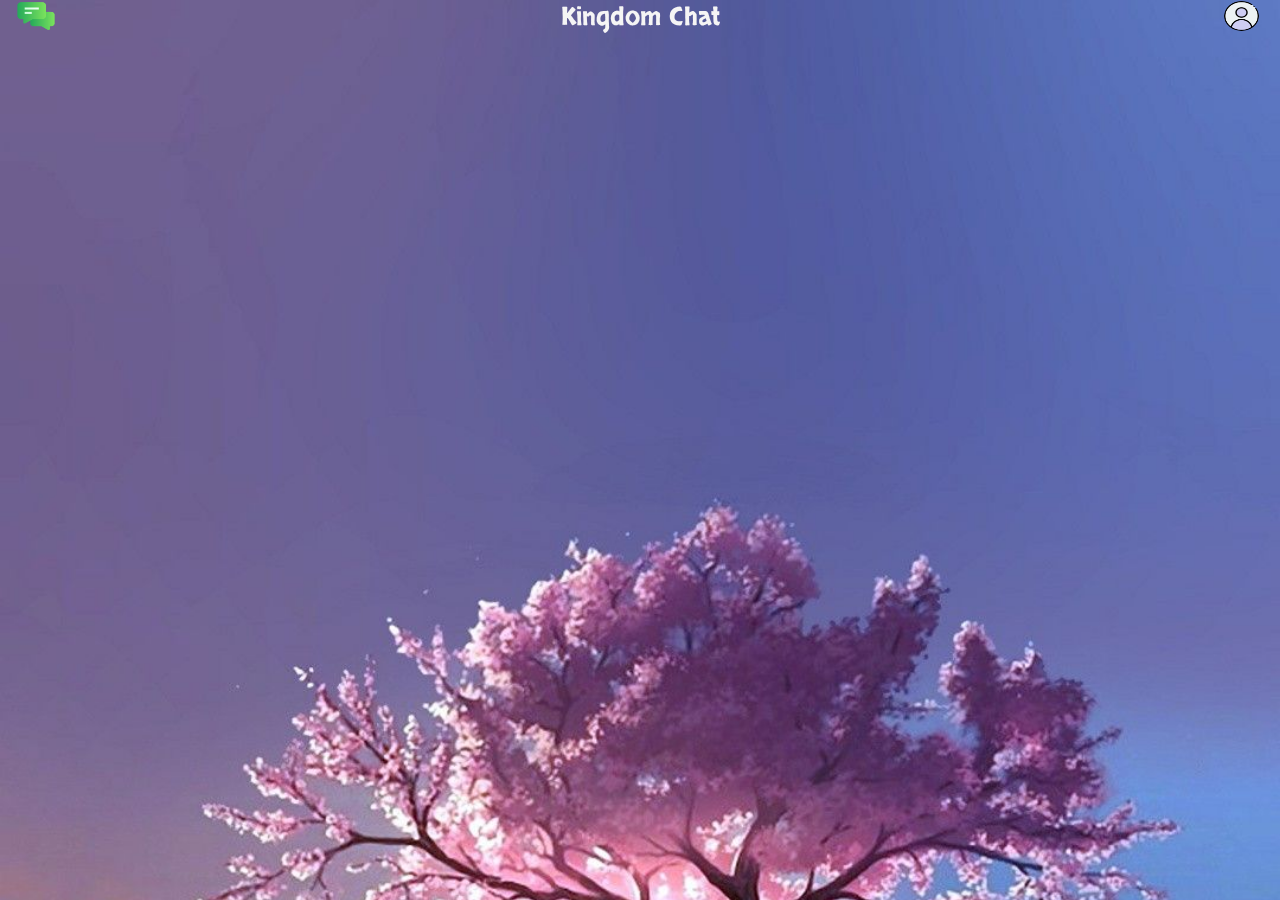
==== IndexPc.html @ 5092b03d "Add files via upload" ====
<html>
				<title></title>
				<head>
								<meta name="viewport" content="width=device-width, initial-scale=1.0">
								<link rel="stylesheet" href="webstylepc.css"></link>
								<link rel="stylesheet" href="https://cdnjs.cloudflare.com/ajax/libs/font-awesome/4.7.0/css/font-awesome.min.css">
					<link rel="preconnect" href="https://fonts.googleapis.com">
<link rel="preconnect" href="https://fonts.gstatic.com" crossorigin>
<link href="https://fonts.googleapis.com/css2?family=Lily+Script+One&display=swap" rel="stylesheet">
<link href="https://fonts.googleapis.com/css2?family=Lily+Script+One&family=Nunito:ital,wght@1,300&display=swap" rel="stylesheet">
<link href="https://fonts.googleapis.com/css2?family=Lily+Script+One&family=Nunito:ital,wght@1,300&family=Pangolin&display=swap" rel="stylesheet">
<link href="https://fonts.googleapis.com/css2?family=Averia+Sans+Libre:wght@300&family=Lily+Script+One&family=Nunito:ital,wght@1,300&family=Pangolin&display=swap" rel="stylesheet">
<link href="https://fonts.googleapis.com/css?family=Rancho&effect=shadow-multiple" rel="stylesheet">
<link rel="preconnect" href="https://fonts.googleapis.com">
<link rel="preconnect" href="https://fonts.gstatic.com" crossorigin>
<link href="https://fonts.googleapis.com/css2?family=Satisfy&display=swap" rel="stylesheet">
<link rel="preconnect" href="https://fonts.googleapis.com">
<link rel="preconnect" href="https://fonts.gstatic.com" crossorigin>
<link href="https://fonts.googleapis.com/css2?family=Grechen+Fuemen&display=swap" rel="stylesheet">
<link rel="preconnect" href="https://fonts.googleapis.com">
<link rel="preconnect" href="https://fonts.gstatic.com" crossorigin>
<link href="https://fonts.googleapis.com/css2?family=Grechen+Fuemen&family=Nerko+One&display=swap" rel="stylesheet">
<link href="https://fonts.googleapis.com/css?family=Skranji:400,700" rel="stylesheet">


<!--<link rel="stylesheet" href="//maxcdn.bootstrapcdn.com/font-awesome/4.3.0/css/font-awesome.min.css">-->


<script src="https://www.gstatic.com/firebasejs/ui/6.0.1/firebase-ui-auth.js"></script>
<link type="text/css" rel="stylesheet" href="https://www.gstatic.com/firebasejs/ui/6.0.1/firebase-ui-auth.css" />

<script src="https://cdnjs.cloudflare.com/ajax/libs/jquery/3.3.1/jquery.min.js"></script>

<script src=
"https://ajax.googleapis.com/ajax/libs/jquery/3.3.1/jquery.min.js">
    </script>
    
<script src="https://cdn.db-ip.com/js/dbip.js"   data-api-key="p6bcac47ae71f0285cb6343d9697e56e41a2cb92"></script>



<!--<script src="https://ajax.googleapis.com/ajax/libs/angularjs/1.6.9/angular.min.js"></script>
<link rel="stylesheet" href="https://ajax.googleapis.com/ajax/libs/angular_material/0.9.4/angular-material.min.css">-->

<!--<script src="https://www.gstatic.com/firebasejs/9.6.4/firebase-firestore.js"></script>-->

<!-- React -->
<!--<script src="https://unpkg.com/react@17/umd/react.development.js" crossorigin></script>
  <script src="https://unpkg.com/react-dom@17/umd/react-dom.development.js" crossorigin></script>-->
  <!--<script src="react.js"></script>-->

<!--End-->

<!--<script src="app.js"></script>-->
				

								
								
				</head>
				<body id="bdy">
								
								<div class="options" id="Options">
													<div class="bmdinner">
																	<p class="Block" id="blockuser"><strong>Block User</strong></p>
																	<br><br>
																	<hr class="ohr">
																	<p class="Report" id="reportuser"><strong>Report User</strong></p>
													</div>
									</div>
									
									
									<div class="poptions" id="Poptions">
													<div class="bmdinner">
																	<p class="viewp" id="viewprofile"><strong>View Profile</strong></p>															
													</div>
									</div>


									<div class="Modal" id="Modal">
										<article class="mdname">Stickers<p class="cross" onclick="boxclose()">&times;</p></article>
										
										<hr>
										<div class="mdinner">
														
													<div class="cont-checkbox">
<!--<input class="chkbox" type="checkbox" id="anim1"/>-->
<label class="ilabl" for="anim1">
<img src="Stickers/Lenin/1.webp" class="animimg" id="stck1"/>
<span class="cover-checkbox"></span></label>
</div>

<div class="cont-checkbox">
<label class="ilabl" for="anim1">
	<img src="Stickers/11/10.webp" class="animimg" id="stck2"/>
	<span class="cover-checkbox"></span></label>
	</div>

	<div class="cont-checkbox">
		<label class="ilabl" for="anim1">
			<img src="Stickers/11/1.webp" class="animimg" id="stck3"/>
			<span class="cover-checkbox"></span></label>
			</div>

			<div class="cont-checkbox">
				<label class="ilabl" for="anim1">
					<img src="Stickers/11/2.webp" class="animimg" id="stck4"/>
					<span class="cover-checkbox"></span></label>
					</div>

					<div class="cont-checkbox">
						<label class="ilabl" for="anim1">
							<img src="Stickers/11/3.webp" class="animimg" id="stck5"/>
							<span class="cover-checkbox"></span></label>
							</div>

							<div class="cont-checkbox">
								<label class="ilabl" for="anim1">
									<img src="Stickers/11/4.webp" class="animimg" id="stck6"/>
									<span class="cover-checkbox"></span></label>
									</div>

									<div class="cont-checkbox">
										<label class="ilabl" for="anim1">
											<img src="Stickers/11/5.webp" class="animimg" id="stck7"/>
											<span class="cover-checkbox"></span></label>
											</div>

											<div class="cont-checkbox">
												<label class="ilabl" for="anim1">
													<img src="Stickers/11/6.webp" class="animimg" id="stck8"/>
													<span class="cover-checkbox"></span></label>
													</div>

													<div class="cont-checkbox">
														<label class="ilabl" for="anim1">
															<img src="Stickers/11/7.webp" class="animimg" id="stck9"/>
															<span class="cover-checkbox"></span></label>
															</div>

															<div class="cont-checkbox">
																<label class="ilabl" for="anim1">
																	<img src="Stickers/11/8.webp" class="animimg" id="stck10"/>
																	<span class="cover-checkbox"></span></label>
																	</div>

																	<div class="cont-checkbox">
																		<label class="ilabl" for="anim1">
																			<img src="Stickers/11/8.webp" class="animimg" id="stck11"/>
																			<span class="cover-checkbox"></span></label>
																			</div>

																			<div class="cont-checkbox">
																				<label class="ilabl" for="anim1">
																					<img src="Stickers/11/9.webp" class="animimg" id="stck12"/>
																					<span class="cover-checkbox"></span></label>
																					</div>

																					

</div>
</div>
									
								
														
		<div class="tab-body"> 
					<div class="tabcontent divactive hm" id="home">							
									
									<br>
									<br>				
									
							  	<br>
									<br>
									
									<br>
									<br>
									


									
									<!-- Modal -->
									
															
																	
										
									
									
									
									

								 <!-- /Modal -->

																		
		<!--<button id="reactbutton">React</button>-->
		
									
									<!--
									
								
													
<br>
<br>
<br>
<br>

<br>
<br>
<br>
<br> -->

									
												
												</div>
												
					<div class="tabcontent divactive snd" id="send">				
									<div class="box">
								<br>
								<br>
								<br>
								<br><br><br>
                
                <form>
                <!--<div class="inputBox">-->
                    <input type="text" name="email" required onkeyup="this.setAttribute('value', this.value);"  value="" placeholder="E-mail" id="lmail">
                  <!--<label>E-mail</label>-->
                  <!--</div>-->
                  
            <!--<div class="inputBox">-->
                        <input type="Password" name="text" required onkeyup="this.setAttribute('value', this.value);" value="" placeholder="Password" id="lpass">
                  <!--<label>Password</label>-->
                      <!--</div>-->
                      
                      <br><br><br>
                  <input type="submit" name="sign-in" value="Sign In" id="signIn" class="Signin">                 
                  <br><br>
                  <hr class="hr-text" data-content="or">
                  <br>
                  <input type="submit" name="sign-up" value="Sign Up" id="signupbtn" class="Signup" onclick="OpenSignUpTab()">
                </form>  
             </div> 
		
		
		
		
</div><!--tabcontent div Login tab-->

<div class="tabcontent divactive rm" id="rome">
				
				<div class="box">
								<br>
								<br>
								<br>
								<br><br><br><br>
								<img src="Cool Text - Kingdom Chat 403682292827480.gif" class="kclogo"/>
<!--<center><h1 class="wlcm">Welcome to Kingdom Chat</h1></center>-->
<center><h2 class="join">Create your account</h2></center>
                <form class="signupform">
             <!--<div class="inputBox">-->
                        <input type="text" name="text" required onkeyup="this.setAttribute('value', this.value);" value="" id="Usrname" placeholder="Username">
                  <!--<label>Username</label>-->
                      <!--</div>-->
                      
             <!--<div class="inputBox">-->
                    <input type="text" name="email" required onkeyup="this.setAttribute('value', this.value);"  value="" id="Email" placeholder="Email">
                 <!--<label>E-mail</label>-->
                  <!--</div>-->
                  
                <!--<div class="inputBox">-->
                        <input type="Password" name="text" required onkeyup="this.setAttribute('value', this.value);" value="" id="Passwd" placeholder="Password">
                  <!--<label>Password</label>-->
                      <!--</div>-->
                      
                      <!--<input type="checkbox" name="check-box" id="check-box">
                      <label class="terms">By Signing Up You agree to our Terms and Conditions and Privacy Policy</label>-->
                      
                      <br><br>
                      
                  <input type="submit" name="sign-up" value="Sign Up" id="signup" class="Signup">
                  
                  <br><br>
                  <hr class="hr-text" data-content="or">
                  <br>
                  <input type="submit" name="sign-in" value="Sign In" id="signin" class="Signin" onclick="OpenSignInTab()">
                  <br>
  <div id="firebaseui-auth-container"></div>

                </form>  
             </div>
             
             
              
				
				<!--<form class="modal-content">
    <div class="container">
      <h1>Sign Up</h1>
      <p>Please fill in this form to create an account.</p>
      <hr>
      <label for="email"><b>Email</b></label>
      <input type="text" placeholder="Enter Email" name="email" required>

      <label for="psw"><b>Password</b></label>
      <input type="password" placeholder="Enter Password" name="psw" required>

      <label for="psw-repeat"><b>Repeat Password</b></label>
      <input type="password" placeholder="Repeat Password" name="psw-repeat" required>
      
      <label>
        <input type="checkbox" checked="checked" name="remember" style="margin-bottom:15px"> Remember me
      </label>

      <p>By creating an account you agree to our <a href="#" style="color:dodgerblue">Terms & Privacy</a>.</p>

      <div class="clearfix">
        <button type="button" onclick="document.getElementById('id01').style.display='none'" class="cancelbtn">Cancel</button>
        <button type="submit" class="signupbtn" id="signup">Sign Up</button>
      </div>
    </div>
  </form>
</div>-->

				
<!--tab div signup tab-->
	
								
</div><!--end original-->

<div class="tabcontent divactive epro" id="edtp">
				
				</div>


<div class="tabcontent divactive dm" id="dome">
			      <br>
									<br>				
									
									<br>
									<br>
									
									<br>
									<br>
												
</div>

<div class="tabcontent divactive ml" id="chat">
								 <br>
									<br>				
									
									<br>
									<br>
																										
				</div>
				
<div class="tabcontent divactive em" id="empv">
				<br><br>
				<br><br>
				
				</div>				

<div class="tabcontent divactive vp" id="vprof">
				
				<img class="vpbackwall" id="vpbking">
				<div class="vpbwall-img">
       </div>

				
			<div class="row">
   <div class="small-12 medium-2 large-2 columns">
     <div class="vpcircle">
       <img class="vpprofile-pic vpimg" id="vpfp">

     </div>
     <div class="p-image">
     </div>
  </div>
</div>
				<br>
				<input type="user" id="Uvalvprof" class="uvaluevprof"></input>		
				<br>
				
				<div class="prof-box">
								<br>
								<br>
					<div class="viewabout" id="About"></div>
					
					<!--<div class="abtvp" style="font-family: 'Roboto';	color: white; margin-top: 0rem; margin-left: 1rem; height: auto; padding: 6px; background: transparent; border: none; position: relative; top: 1rem; left: rem; outline: none;	 font-size: 1.1em; text-align: center; transform: translate(1.4rem, 0%); word-break: break-all; clear: both; width: 20rem; max-width: 40rem; resize: none; background: green; display: flex;" id="About" readonly></div>-->
<!--<div class="vi" id="Abo" style="background: green;">div</div>-->						
<button class="mail3d btnmail" id="mail" onclick="props()"><i class="fa fa-envelope" style="font-size:12px; color: white;"></i>&nbsp;&nbsp;<strong>Message</strong></button>		

<div id="vpione" class="vpinfoone"></div>
<br>
<div id="vpitwo" class="vpinfotwo"></div>
<br>
<div id="vpithree" class="vpinfothree"></div>
								
				</div>
				<br><br><br>
				<!--<button class="mail3d btnmail" id="mail" onclick="props()"><!--<img src="email.png" style="height: 60px; width: 60px; background: none;"></img><strong>Mail</strong></button>-->
				
		
				
  </div>
				
	
<div class="tabcontent divactive inboxview ibv" id="viewinbox">
				
				<br><br>
				<br>
				
				
				
</div>
			


<div class="tabcontent divactive abtsec pm" id="prom">
				
<!-- https://t3.ftcdn.net/jpg/03/46/83/96/360_F_346839683_6nAPzbhpSkIpb8pmAwufkC7c5eD7wYws.jpg-->

<div class="edtpop" id="edtop">
				<div class="whdiv">Edit Profile</div>
				<div class="contdiv">
							<label class="form-label">Username</label>
							<br>
							<input type="text" class="form-control" id="puser">
							<br>
							<label class="form-label">Job</label>
							<br>
							<input type="text" class="form-control" id="pjob">
							<br>
							<label class="form-label">Address</label>
							<br>
							<input type="text" class="form-control" id="paddr">
							<br>
							<label class="form-label">Relationship Status</label>
							<br>
							<input type="text" class="form-control" id="prelation">
							<br>
							<label class="form-label">About</label>
							<br>
						<textarea class="form-control" id="pabout" placeholder="Write something about yourself"></textarea>												
				</div>
				<div class="botdiv">
								<button class="form-cancelbtn" id="pcancel">Cancel</button>
								<button class="form-savebtn" id="psave">Save</button>
				</div>
</div>


<div class="cogtab" id="sett">
				<div class="upper">Settings</div>
				<div class="lower">
							<label class="sett-label">Username</label>
							<br>
							<input type="text" class="sett-control" id="coguval" readonly/>
							<br>
							<label class="sett-label">E-mail</label>
							<br>
							<input type="text" class="sett-control" id="Eval" readonly/>
							<br>
							<label class="sett-label">User Id</label>
							<br>
							<input type="text" class="sett-control" id="Uival" readonly/>
							<br>
							<label class="sett-label">Country</label>
							<br>
							<input type="text" class="sett-control" id="Ucountval" readonly/>						
				</div>
				<div class="under">
								<button class="sett-cancelbtn" id="scancel">Cancel</button>
								<button class="sett-logoutbtn" id="slogout">Logout</button>
				</div>
</div>

<div class="rim">
<img class="backwall" id="bkimg">
				<div class="bwallimg">												
       			<i class="fa fa-camera bupload" id="camera" style="height: 3rem; width: 2rem; color: green;"></i>
        <input class="upwall" type="File" accept="image/*" style="z-index: 999999;"/>
     </div>
</div>   
       <!--<i class="fa fa-camera upload-backwall" id="backcam" style="height: 3rem; width: 2rem; color: green;"></i>
       <input class="up-bkwall" type="File" accept="image/*" style="z-index: 999999;"/>
       </div>-->
     

				
			<div class="row">
   <div class="small-12 medium-2 large-2 columns">
     <div class="circle">
       <img class="profile-pic pimg" id="pfp">
     </div>
     
     <div class="p-image">
       <i class="fa fa-camera upload-button" id="camera"></i>
        <input class="file-upload" type="File" accept="image/*" style="z-index: 999999;"/>
     </div>
  </div>
</div>


				
								<!--<div class="imgdiv">
								<img class="me" src="1634980325678.png">
				</div>-->
				<br>
				
<strong><input type="user" id="Uval" class="uvalue"></strong></input>

				
				<div class="prof-box">
								
								<div class="bio" id="Bio"></div>			
													
								<button class="edit3d edtbtn" id="edit"><span class="fa fa-pencil io" style="font-size:12px; color: white;"></span>&nbsp;&nbsp;<strong>Edit Profile</strong></button>
								
								<button class="3dinbox ib3d ibbtn" onclick="OpenTab(event, 'viewinbox'), ibprops()" id="inbox"><span class="fa fa-envelope io" style="font-size:12px; color: white;"></span>&nbsp;&nbsp;<strong>Inbox</strong></button>
								
								<button class="facog"><i class="fa fa-cog" style="font-size:15px; color: white;" id="cog"></i></button>
								
							
	<div id="ione" class="infoone" readonly></div>
	<br>
	<div id="itwo" class="infotwo"></div>
	<br>
	<div id="ithree" class="infothree"></div>			
				
								<!--<strong><label class="emailid">Email-Id :</strong></label>&nbsp;&nbsp;&nbsp;&nbsp;&nbsp;<input type="user" id="Eval" class="evalue" readonly/>
								<br>
								
		<strong><label class="userid">User Id :</strong></label>&nbsp;&nbsp;&nbsp;&nbsp;&nbsp;<input type="user" id="Uival" class="uivalue" readonly/>
		<br>
	
	<strong><label class="country">Country :</strong></label>&nbsp;&nbsp;&nbsp;&nbsp;&nbsp;<input type="user" id="Ucountval" class="ucountvalue" readonly/>
<br>
	
<strong><label class="userVerified">Verified :</strong></label>&nbsp;&nbsp;&nbsp;&nbsp;&nbsp;<input type="user" id="Uverified" class="uverival" readonly/>
		
								
				</div>
				<br>


<button class="Logout lg3d btnlg"><span class="fa fa-power-off" style="font-size:19px; color: white;"></span>&nbsp;&nbsp;<strong>Logout</strong></button>-->
				
				
		
				
  </div>
</div> 


			




				<nav class="firstnav" id="fnav">									
								<!--<a href="#" class="navlinkfnav2"><i class="fa fa-comments buttons" style="font-size:25px; color: black;" onclick="openEvent(event, 'home'), openchat()" id="chatlink"></a></i>-->
								
								
<a href="#" class="navlinkfnav2"><img src="chat (1).png"	 style="height: 40px; width: 40px; background: rgb(227, 237, 247); transform: translateX(0px); bordr-radius: 10px; background: none;"	onclick="openEvent(event, 'home'), openchat()" id="chatlink"></a></img>		
								
								
								
<p class="kctitle" id="kctitle" style="color:whitesmoke;">Kingdom Chat</p>

										<!--<a href="#" class="navlinkfnav1"><i class="fa fa-user-circle buttons" style="font-size:25px; color: black;" onclick="OpenTab(event, 'prom'), openuser()" id="profilelink"></a></i>-->
										
			<a href="#" class="navlinkfnav1"><img src="user.png"	 style="height: 40px; width: 35px; border-radius: 50%; background: none;"	onclick="openEvent(event, 'prom'), openuser()" id="profilelink"></a></img>										
				</nav>
				
				
	<nav class="inboxnav" id="inbnav">									
								<a href="#" class="navlinkfnav3"><i      class="fa fa-arrow-left" style="font-size:20px; color: white;" onclick="openEvent(event, 'prom')" id="in"></a></i>
								
								<p class="inbxtitle" id="inbxtitle" style="color:Black;"><strong>Inbox</strong></p>
								
								</nav>			
				
				
				
				<nav class="viewchatnav" id="vcnav">									
								<a href="#" class="navlinkfnav3"><i      class="fa fa-arrow-left" style="font-size:20px; color: white;" onclick="openEvent(event, 'viewinbox')" id="ext"></a></i></nav>
				
			<nav class="viewprofnav" id="vpnav">								
								<a href="#" class="vpfar"><i      class="fa fa-arrow-left fal" style="font-size:20px; color: black;" onclick="openEvent(event, 'home')" id="bb"></a></i></nav>
								
								<nav class="msgviewnav" id="mvnav">								
								<a href="#" class="navlinkfnav3"><i      class="fa fa-arrow-left fal" style="font-size:20px; color: black;" onclick="openEvent(event, 'home')" id="mvn"></a></i></nav>
								
						<nav class="topnav" id="topbar">
										
				<button class="btn3d btn-default" onclick="OpenTab(event, 'home'), bprops()"id="gc"><strong>Global Chat</strong></button>
				
				<!--<button class="btn" id="gc" onclick="openTab(event, 'home'), showbottombar(), cbrhide()">Global Chat</button>-->
				
				<!--<button class="btn" onclick="openTab(event, 'dome'), hidebottombar(), cbrshow()">Local Chat</button>-->
				
				<button class="btn3d btn-default" onclick="OpenTab(event, 'dome'), hidebottombar(), cbrshow()"><strong>Local Chat</strong></button>
				
				<!--<button class="btn" onclick="openTab(event, 'prom'), hidebottombar(), cbrhide()">Profile</button>-->
				</nav>
				
				
										
										
										
									<!--	<a href="#" class="navlink1"><i class="fa fa-comments btn" style="font-size:25px;" onclick="openTab(event, 'home'), showbottombar(), cbrhide()"></a></i>
												Kingdom Chat
										<a href="#" class="navlink1"><i class="fa fa-user-circle btn" style="font-size:25px;" onclick="openTab(event, 'prom'), hidebottombar(), cbrhide()"></a></i>
										
										<a href="#" class="navlink1"><i class="fa fa-heart-o btn" style="font-size:25px;" onclick="openTab(event, 'dome'), hidebottombar(), cbrshow()"></a></i></nav>-->
										
<!--Add active to any element to make it active-->
								
	<button id="myBtn" title="Go to top">Top</button>
	
	
	
											
												
								
								
								<nav class="navbar header" id="header">
<!--<i class="fa fa-yelp" id="animchoose" style="font-size:30px;" onclick="openAnimModal()"></i>-->
<button class="manim" id="animchoose"><img src="happy.png" style="height: 30px; width: 30px;"onclick="openAnimModal()"></img></button>

<!--<i class="fa fa-list-ol" id="" style="font-size:20px;" onclick="openfiltermodal()"></i>-->
												
					<textarea class="msginput" id="msginput" type="text" placeholder="Click here to chat" onclick="scroll();" onfocus="scroll()"></textarea>
					&nbsp;&nbsp;
												<!--<i class="fa fa-send msgsend fasend" id="msgsend" style="font-size:30px;"></i>-->
												<button class="msgsend fasend" id="msgsend"><img src="send.png" style="height: 30px; width: 30px;"></img></button>
												</nav>
												
												
					<nav class="cnavbar cbr" id="cbar">
												
					<textarea class="cmsginput" id="cmsginput" type="text" placeholder="Enter your message Local"></textarea>
					&nbsp;&nbsp;
												<!--<i class="fa fa-send csendmsg" id="cmsgsend" style="font-size:30px;"></i>-->
												
	<button class="cmsgsend facsend" id="cmsgsend"><img src="send.png" style="height: 30px; width: 30px;"></img></button>						
												
												</nav>
												
												
					<nav class="thirdnavbar tbr" id="tbar">
												
					<textarea class="tmsginput" id="tmsginput" type="text" placeholder="Enter your message"></textarea>
					&nbsp;&nbsp;
											<!--	<i class="fa fa-send tsendmsg" id="tmsgsend" style="font-size:30px;"></i>-->
											
<button class="tmsgsend fatsend" id="tmsgsend">
				<img src="send.png" style="height: 30px; width: 30px;"></img>
</button>		
																						
											</nav>
											
											<nav class="inavbar ibr" id="ibar">
												
					<textarea class="imsginput" id="imsginput" type="text" placeholder="Enter your message Loc"></textarea>
					&nbsp;&nbsp;
												<!--<i class="fa fa-send csendmsg" id="cmsgsend" style="font-size:30px;"></i>-->
												
	<button class="imsgsend iasend" id="imsgsend"><img src="send.png" style="height: 30px; width: 30px;"></img></button>						
												
												</nav>
												
						<!-- These are bottom Nav links -->
						
<!--<a href="#" class="navlink"><i class="fa fa-envelope-open-o active btn" style="font-size:30px;" onclick="openTab(event, 'home')"></a></i>

<!--<a href="#" class="navlink"><i class="fa fa-send-o btn" id="send" style="font-size:30px;" onclick="openTab(event, 'send')"></a></i>-->

<!--<a href="#" class="navlink"><i class="fa fa-plus-circle btn sgnup" style="font-size:30px;" onclick="openTab(event, 'rome')"></a></i>-->

<!--<a href="#" class="navlink"><i class="fa fa-heart-o btn" style="font-size:30px;" onclick="openTab(event, 'dome')"></a></i>-->

<!--<a href="#" class="navlink"><i class="fa fa-user-circle-o btn" style="font-size:30px;" onclick="openTab(event, 'prom')"></a></i></nav>-->

       							<!-- End Nav links -->


<!--<a href="#" class="navlink"><img class="heart" src="r/bdl.png"></a>
<a href="#" class="navlink"><img src="adobe_air.png"></a>
			<a href="#" class="navlink"><img src="portfolio.png"></a>
			<a href="#" class="navlink"><img src="portfolio.png"></a>
			<a href="#" class="navlink"><img src="portfolio.png"></a>-->

				

			
				<script type="module">
  // Import the functions you need from the SDKs you need
  import { initializeApp } from "https://www.gstatic.com/firebasejs/9.6.4/firebase-app.js";
  import { getAnalytics, setUserProperties} from "https://www.gstatic.com/firebasejs/9.6.4/firebase-analytics.js";
  
/*import { Injectable } from '/@angular/core';
import { Router } from '/@angular/router';*/

/*import React, { useState, useEffect, useCallback } from '/react';
import { GiftedChat } from '/react-native-gifted-chat';
import AsyncStorage from '/@react-native-async-storage/async-storage';*/

//import { useRef, useState } from '';

/*import firebase from '/firebase/compat/app';
import * as firebaseui from '/firebaseui'
import '/firebaseui/dist/firebaseui.css'*/
  

import { getStorage, ref, uploadString, getDownloadURL } from "https://www.gstatic.com/firebasejs/9.6.4/firebase-storage.js";
 
import { getFirestore, doc, setDoc, getDoc, collection, getDocs, onSnapshot, deleteDoc, FieldValue, orderBy, Timestamp, serverTimestamp, query, addDoc, limit, where, updateDoc} from 
"https://www.gstatic.com/firebasejs/9.6.4/firebase-firestore.js";

import { getAuth, createUserWithEmailAndPassword, onAuthStateChanged, signInWithEmailAndPassword, signInWithPopup, GoogleAuthProvider, signInAnonymously, updateProfile} from "https://www.gstatic.com/firebasejs/9.6.4/firebase-auth.js";

  
  // TODO: Add SDKs for Firebase products that you want to use
  // https://firebase.google.com/docs/web/setup#available-libraries
  
   /* const secondAppConfig = {
    apiKey: "AIzaSyAVWWMkLRAC79kvrx5PpvdkMtgMKmbc1hs",
    authDomain: "store-4a0c9.firebaseapp.com",
    databaseURL: "https://store-4a0c9-default-rtdb.firebaseio.com",
    projectId: "store-4a0c9",
    storageBucket: "store-4a0c9.appspot.com",
    messagingSenderId: "679682903095",
    appId: "1:679682903095:web:6c0a555b55dd660e5683b2"
  };*/

  // Your web app's Firebase configuration
  // For Firebase JS SDK v7.20.0 and later, measurementId is optional
  const firebaseConfig = {
    apiKey: "AIzaSyBWtkmw2Q312v3B0xI0wbFc3Z4oL2O5JC4",
    authDomain: "realtimestore-5c74f.firebaseapp.com",
    projectId: "realtimestore-5c74f",
    storageBucket: "realtimestore-5c74f.appspot.com",
    messagingSenderId: "463941060902",
    appId: "1:463941060902:web:52819445b419f1f2a659e7",
    measurementId: "G-BPPC3Q5L5B"
  };
  
  
  // Initialize Firebase
  const app = initializeApp(firebaseConfig);
  const analytics = getAnalytics(app);
		const db = getFirestore(app);
  const auth = getAuth(app);
  const Curuser = auth.currentUser;
  
  const storage = getStorage();


  
 /* const sapp = initializeApp(secondAppConfig, "store");
  const analytics = getAnalytics(sapp);
		const db = getFirestore(sapp);
  const auth = getAuth(app);*/
  //const Curuser = auth.currentUser;


var signup = document.getElementById("signup");

signup.addEventListener('click', (e) =>{
e.preventDefault()
var password = document.getElementById("Passwd").value;
var email = document.getElementById("Email").value;
var username = document.getElementById("Usrname").value;





createUserWithEmailAndPassword(auth, email, password).then((userCredential) => {
    // Signed in 
    const user = userCredential.user;
    //console.log(user.uid);
    
    const storageRef = ref(storage, "userpic/"+user.uid+".png");
	const bgwallRef = ref(storage, "userpic/"+user.uid+"backwall.png");   
    const defaultpic = 'https://t3.ftcdn.net/jpg/03/46/83/96/360_F_346839683_6nAPzbhpSkIpb8pmAwufkC7c5eD7wYws.jpg';
	const backpic = 'https://t3.ftcdn.net/jpg/03/46/83/96/360_F_346839683_6nAPzbhpSkIpb8pmAwufkC7c5eD7wYws.jpg';

    
uploadString(storageRef, defaultpic).then((snapshot) => {
  console.log('Uploaded a data_url string!');
  alert("updated");
});

uploadString(bgwallRef, defaultpic).then((snapshot) => {
  console.log('Uploaded a data_url string!');
  alert("updated");
});

    
    setDoc(doc(db, 'Userscoll',user.uid),{
    PhotoUrl: "https://t3.ftcdn.net/jpg/03/46/83/96/360_F_346839683_6nAPzbhpSkIpb8pmAwufkC7c5eD7wYws.jpg",
    Username: username,
	BackWall: "https://t3.ftcdn.net/jpg/03/46/83/96/360_F_346839683_6nAPzbhpSkIpb8pmAwufkC7c5eD7wYws.jpg",
	About: "",
	Work: "",
	Address: "",
	Love: ""  
    });
    
    
    
  updateProfile(auth.currentUser, {
  displayName: username
})
    setTimeout(Refresh, 5000);
  })
  .catch((error) => {
    const errorCode = error.code;
    const errorMessage = error.message;
    console.log(errorMessage);
    
  });
})

var signin = document.getElementById("signIn");

signin.addEventListener('click', (e) =>{
e.preventDefault()
var password = document.getElementById("lpass").value;
var email = document.getElementById("lmail").value;
/*var username = document.getElementById("Usrname").value;*/

signInWithEmailAndPassword(auth, email, password)
  .then((userCredential) => {
    // Signed in 
    const user = userCredential.user;
    //alert(user.uid);
    setTimeout(Refresh, 1000);
    // ...
  })
  .catch((error) => {
    const errorCode = error.code;
    const errorMessage = error.message;
  });
})




async function getCountry(){
$.ajax({
  url: 'https://get.geojs.io/v1/ip/geo.js',
  success: function (data){
var get = (data.match(/"country":"([^"]+)"/)[1])
document.getElementById("Ucountval").value=get;
localStorage.setItem('KCCountry',get);
}  
})
}

onAuthStateChanged(auth, (user) => {
  if (user) {
  
  localStorage.setItem("ibid", user.uid);
  
getDoc(doc(db, 'Userscoll/'+ user.uid)).then(docSnap => 
{  
   var url = docSnap.data().PhotoUrl; 
   var Bio = docSnap.data().About;
   var bkwall = docSnap.data().BackWall;
   var work = docSnap.data().Work;
   var addr = docSnap.data().Address;
   var love = docSnap.data().Love;
   document.getElementById("ione").innerHTML=work; 
   document.getElementById("itwo").innerHTML=addr;
   document.getElementById("ithree").innerHTML=love;    
   localStorage.setItem('KCuserdp', url);
   document.getElementById("bkimg").src = bkwall;
   document.getElementById("Bio").innerHTML = Bio;
   
});


    // User is signed in, see docs for a list of available properties
    // https://firebase.google.com/docs/reference/js/firebase.User
    
    OpenTab(event, 'prom');
    /*updateProfile(auth.currentUser, {
  photoURL: "Egypt.gif"
});*/
    const uid = user.uid;
    const email = user.email;
    const uname = user.displayName;    
    const profile = localStorage.getItem('KCuserdp');
    const up = user.photoURL;
   document.getElementById("Uival").value=uid;
   document.getElementById("Uval").value=uname;
   document.getElementById("coguval").value=uname;
   document.getElementById("Eval").value=email;   
   sessionStorage.setItem('myuid', uid);
   document.getElementById("pfp").src=profile;
    scroll();
    showtopnav();
    //hidebottombar();
    //cbrhide();
    // ...
  } else {
    // User is signed out
    OpenTab(event, 'rome');
    hidebottombar();
    cbrhide();
    hidetopnav();
    
  }
});

/*var m = 'LB2';
var t = '9z1';
var j = m+t;
var rev = m.split('').reverse().join('');
alert(j);

var m1 = '9z1';
var t1 = 'LB2';
var j1 = m1+t1;
var r = t1+m1;
console.log(r);*/


  /* update */

/*if(user){
updateProfile(auth.currentUser, {
  displayName: "Receiver"
}).then(() => {
  // Profile updated!
  alert("profile updated");
  }).catch((error) => {
  // An error occurred
  console.log(error);
});
}*/

  const querySnapshot = getDocs(collection(db, "Users"));
  
const unsub = onSnapshot(collection(db, "Users"));

var uid = document.getElementById("Uival").value;

document.getElementById("msgsend").addEventListener("click", function post(){
	
 const date = new Date();
 var day = date.getDate();
 var month = date.toLocaleString("default", { month: 'short'});
 var year = date.getFullYear();
 
 var h = date.getHours();
 var m = date.getMinutes();
 var s = date.getSeconds();
 var k = Math.random();
 var key = Math.random();
 var aone = document.getElementById("anim1");
 var atwo = document.getElementById("anim2");
/*var fakeid = auth.currentUser.uid.slice(5);*/
 
 var verified = "Yes";
 var unverified = "No";
 
 var myuid = document.getElementById("Uival").value;
 
 var uname = document.getElementById("Uval").value; //name
 let userloc = localStorage.getItem('KCCountry');

let photourl = getDoc(doc(db, 'Userscoll/'+ myuid)).then(docSnap => 
{  
  var url = docSnap.data().PhotoUrl; 
  localStorage.setItem('purl', url);
});



let msg = document. getElementById("msginput").value;

if(msg=="shit")
{
	$("#msginput").attr('readonly', 'readonly');
	$('#msginput').attr('placeholder','you have been banned');
	document.getElementById("msginput").value="";
	alert("you have been banned");
	document.getElementById("msgsend").disabled = true;

	setDoc(doc(db, 'Blocked',uname+k),{
		User: myuid  				
  });
	
}

else{
setDoc(doc(db, 'Users',uname+k),{
  				Written_By: uname,
  				Wrote: msg,
  			Time: day+" "+month+" "+year+" "+h+":"+m+" "+userloc,				
  				Uid: myuid,
  				PhotoUrl: localStorage.getItem('KCuserdp')
  });
}
  /* paste backup2.js here */

/*if (aone.checked == false && atwo.checked == false) 
{				
  setDoc(doc(db, 'Users',uname+key),{
  				Written_By: uname,
  				Wrote: msg,
					Time: day+" "+month+" "+year+" "+h+":"+m+" "+userloc,
  				Uid: myuid,
  				PhotoUrl: localStorage.getItem('KCuserdp')
  });
}
  
else if (aone.checked == true) 
{
		setDoc(doc(db, 'Users',uname+key),{
  				Written_By: uname,
  				Wrote: msg,
					Time: day+" "+month+" "+year+" "+h+":"+m+" "+userloc,
  				Uid: myuid,
  				Anim: "one",
  				PhotoUrl: localStorage.getItem('KCuserdp')
  });				
}

else if (atwo.checked == true) 
{
		setDoc(doc(db, 'Users',uname+key),{
  				Written_By: uname,
  				Wrote: msg,
					Time: day+" "+month+" "+year+" "+h+":"+m+" "+userloc,
  				Uid: myuid,
  				Anim: "two",
  				PhotoUrl: localStorage.getItem('KCuserdp')
  });			
}*/

/*var b = document.getElementById("enable");
var to = document.getElementById("to").value;
var from = document.getElementById("Uival").value;

if(b.checked==true) 
{
				setDoc(doc(db, 'Hidden',uname+key),{
  				Userid: to,
  				From: from
  });
}*/   
})








$("#stck1").click(function()
{
 const date = new Date();
 var day = date.getDate();
 var month = date.toLocaleString("default", { month: 'short'});
 var year = date.getFullYear();
 
 var h = date.getHours();
 var m = date.getMinutes();
 var s = date.getSeconds();
 var k = Math.random();
 var key = Math.random();
 var myuid = document.getElementById("Uival").value;
 var uname = document.getElementById("Uval").value; //name

let photourl = getDoc(doc(db, 'Userscoll/'+ myuid)).then(docSnap => 
{  
  var url = docSnap.data().PhotoUrl; 
  localStorage.setItem('purl', url);
});


let userloc = localStorage.getItem('KCCountry');

setDoc(doc(db, 'Users',uname+k),{
  	Written_By: uname,
  	Wrote: "<center><img class='imcls' src='Stickers/Lenin/1.webp' height='60px' width='60px'/></center>",
  	Time: day+" "+month+" "+year+" "+h+":"+m+" "+userloc,				
  	Uid: myuid,
  	PhotoUrl: localStorage.getItem('KCuserdp')
});
var modal = document.getElementById("Modal");
modal.classList.toggle('showmodal');
})

$("#stck2").click(function()
{
 const date = new Date();
 var day = date.getDate();
 var month = date.toLocaleString("default", { month: 'short'});
 var year = date.getFullYear();
 
 var h = date.getHours();
 var m = date.getMinutes();
 var s = date.getSeconds();
 var k = Math.random();
 var key = Math.random();
 var myuid = document.getElementById("Uival").value;
 var uname = document.getElementById("Uval").value; //name

let photourl = getDoc(doc(db, 'Userscoll/'+ myuid)).then(docSnap => 
{  
  var url = docSnap.data().PhotoUrl; 
  localStorage.setItem('purl', url);
});


let userloc = localStorage.getItem('KCCountry');

setDoc(doc(db, 'Users',uname+k),{
  	Written_By: uname,
  	Wrote: "<center><img class='imcls' src='Stickers/11/10.webp' height='60px' width='60px'/></center>",
  	Time: day+" "+month+" "+year+" "+h+":"+m+" "+userloc,				
  	Uid: myuid,
  	PhotoUrl: localStorage.getItem('KCuserdp')
});
var modal = document.getElementById("Modal");
modal.classList.toggle('showmodal');
})

$("#stck3").click(function()
{
 const date = new Date();
 var day = date.getDate();
 var month = date.toLocaleString("default", { month: 'short'});
 var year = date.getFullYear();
 
 var h = date.getHours();
 var m = date.getMinutes();
 var s = date.getSeconds();
 var k = Math.random();
 var key = Math.random();
 var myuid = document.getElementById("Uival").value;
 var uname = document.getElementById("Uval").value; //name


let userloc = localStorage.getItem('KCCountry');

setDoc(doc(db, 'Users',uname+k),{
  	Written_By: uname,
  	Wrote: "<center><img class='imcls' src='Stickers/11/1.webp' height='60px' width='60px'/></center>",
  	Time: day+" "+month+" "+year+" "+h+":"+m+" "+userloc,				
  	Uid: myuid,
  	PhotoUrl: localStorage.getItem('KCuserdp')
});
var modal = document.getElementById("Modal");
modal.classList.toggle('showmodal');
})

$("#stck4").click(function()
{
 const date = new Date();
 var day = date.getDate();
 var month = date.toLocaleString("default", { month: 'short'});
 var year = date.getFullYear();
 
 var h = date.getHours();
 var m = date.getMinutes();
 var s = date.getSeconds();
 var k = Math.random();
 var key = Math.random();
 var myuid = document.getElementById("Uival").value;
 var uname = document.getElementById("Uval").value; //name


let userloc = localStorage.getItem('KCCountry');

setDoc(doc(db, 'Users',uname+k),{
  	Written_By: uname,
  	Wrote: "<center><img class='imcls' src='Stickers/11/2.webp' height='60px' width='60px'/></center>",
  	Time: day+" "+month+" "+year+" "+h+":"+m+" "+userloc,				
  	Uid: myuid,
  	PhotoUrl: localStorage.getItem('KCuserdp')
});
var modal = document.getElementById("Modal");
modal.classList.toggle('showmodal');
})

$("#stck5").click(function()
{
 const date = new Date();
 var day = date.getDate();
 var month = date.toLocaleString("default", { month: 'short'});
 var year = date.getFullYear();
 
 var h = date.getHours();
 var m = date.getMinutes();
 var s = date.getSeconds();
 var k = Math.random();
 var key = Math.random();
 var myuid = document.getElementById("Uival").value;
 var uname = document.getElementById("Uval").value; //name


let userloc = localStorage.getItem('KCCountry');

setDoc(doc(db, 'Users',uname+k),{
  	Written_By: uname,
  	Wrote: "<center><img class='imcls' src='Stickers/11/3.webp' height='60px' width='60px'/></center>",
  	Time: day+" "+month+" "+year+" "+h+":"+m+" "+userloc,				
  	Uid: myuid,
  	PhotoUrl: localStorage.getItem('KCuserdp')
});
var modal = document.getElementById("Modal");
modal.classList.toggle('showmodal');
})

$("#stck6").click(function()
{
 const date = new Date();
 var day = date.getDate();
 var month = date.toLocaleString("default", { month: 'short'});
 var year = date.getFullYear();
 
 var h = date.getHours();
 var m = date.getMinutes();
 var s = date.getSeconds();
 var k = Math.random();
 var key = Math.random();
 var myuid = document.getElementById("Uival").value;
 var uname = document.getElementById("Uval").value; //name


let userloc = localStorage.getItem('KCCountry');

setDoc(doc(db, 'Users',uname+k),{
  	Written_By: uname,
  	Wrote: "<center><img class='imcls' src='Stickers/11/3.webp' height='60px' width='60px'/></center>",
  	Time: day+" "+month+" "+year+" "+h+":"+m+" "+userloc,				
  	Uid: myuid,
  	PhotoUrl: localStorage.getItem('KCuserdp')
});
var modal = document.getElementById("Modal");
modal.classList.toggle('showmodal');
})

$("#stck7").click(function()
{
 const date = new Date();
 var day = date.getDate();
 var month = date.toLocaleString("default", { month: 'short'});
 var year = date.getFullYear();
 
 var h = date.getHours();
 var m = date.getMinutes();
 var s = date.getSeconds();
 var k = Math.random();
 var key = Math.random();
 var myuid = document.getElementById("Uival").value;
 var uname = document.getElementById("Uval").value; //name


let userloc = localStorage.getItem('KCCountry');

setDoc(doc(db, 'Users',uname+k),{
  	Written_By: uname,
  	Wrote: "<center><img class='imcls' src='Stickers/11/4.webp' height='60px' width='60px'/></center>",
  	Time: day+" "+month+" "+year+" "+h+":"+m+" "+userloc,				
  	Uid: myuid,
  	PhotoUrl: localStorage.getItem('KCuserdp')
});
var modal = document.getElementById("Modal");
modal.classList.toggle('showmodal');
})

$("#stck8").click(function()
{
 const date = new Date();
 var day = date.getDate();
 var month = date.toLocaleString("default", { month: 'short'});
 var year = date.getFullYear();
 
 var h = date.getHours();
 var m = date.getMinutes();
 var s = date.getSeconds();
 var k = Math.random();
 var key = Math.random();
 var myuid = document.getElementById("Uival").value;
 var uname = document.getElementById("Uval").value; //name


let userloc = localStorage.getItem('KCCountry');

setDoc(doc(db, 'Users',uname+k),{
  	Written_By: uname,
  	Wrote: "<center><img class='imcls' src='Stickers/11/5.webp' height='60px' width='60px'/></center>",
  	Time: day+" "+month+" "+year+" "+h+":"+m+" "+userloc,				
  	Uid: myuid,
  	PhotoUrl: localStorage.getItem('KCuserdp')
});
var modal = document.getElementById("Modal");
modal.classList.toggle('showmodal');
})

$("#stck9").click(function()
{
 const date = new Date();
 var day = date.getDate();
 var month = date.toLocaleString("default", { month: 'short'});
 var year = date.getFullYear();
 
 var h = date.getHours();
 var m = date.getMinutes();
 var s = date.getSeconds();
 var k = Math.random();
 var key = Math.random();
 var myuid = document.getElementById("Uival").value;
 var uname = document.getElementById("Uval").value; //name


let userloc = localStorage.getItem('KCCountry');

setDoc(doc(db, 'Users',uname+k),{
  	Written_By: uname,
  	Wrote: "<center><img class='imcls' src='Stickers/11/6.webp' height='60px' width='60px'/></center>",
  	Time: day+" "+month+" "+year+" "+h+":"+m+" "+userloc,				
  	Uid: myuid,
  	PhotoUrl: localStorage.getItem('KCuserdp')
});
var modal = document.getElementById("Modal");
modal.classList.toggle('showmodal');
})

$("#stck10").click(function()
{
 const date = new Date();
 var day = date.getDate();
 var month = date.toLocaleString("default", { month: 'short'});
 var year = date.getFullYear();
 
 var h = date.getHours();
 var m = date.getMinutes();
 var s = date.getSeconds();
 var k = Math.random();
 var key = Math.random();
 var myuid = document.getElementById("Uival").value;
 var uname = document.getElementById("Uval").value; //name


let userloc = localStorage.getItem('KCCountry');

setDoc(doc(db, 'Users',uname+k),{
  	Written_By: uname,
  	Wrote: "<center><img class='imcls' src='Stickers/11/7.webp' height='60px' width='60px'/></center>",
  	Time: day+" "+month+" "+year+" "+h+":"+m+" "+userloc,				
  	Uid: myuid,
  	PhotoUrl: localStorage.getItem('KCuserdp')
});
var modal = document.getElementById("Modal");
modal.classList.toggle('showmodal');
})

$("#stck11").click(function()
{
 const date = new Date();
 var day = date.getDate();
 var month = date.toLocaleString("default", { month: 'short'});
 var year = date.getFullYear();
 
 var h = date.getHours();
 var m = date.getMinutes();
 var s = date.getSeconds();
 var k = Math.random();
 var key = Math.random();
 var myuid = document.getElementById("Uival").value;
 var uname = document.getElementById("Uval").value; //name


let userloc = localStorage.getItem('KCCountry');

setDoc(doc(db, 'Users',uname+k),{
  	Written_By: uname,
  	Wrote: "<center><img class='imcls' src='Stickers/11/8.webp' height='60px' width='60px'/></center>",
  	Time: day+" "+month+" "+year+" "+h+":"+m+" "+userloc,				
  	Uid: myuid,
  	PhotoUrl: localStorage.getItem('KCuserdp')
});
var modal = document.getElementById("Modal");
modal.classList.toggle('showmodal');
})

$("#stck12").click(function()
{
 const date = new Date();
 var day = date.getDate();
 var month = date.toLocaleString("default", { month: 'short'});
 var year = date.getFullYear();
 
 var h = date.getHours();
 var m = date.getMinutes();
 var s = date.getSeconds();
 var k = Math.random();
 var key = Math.random();
 var myuid = document.getElementById("Uival").value;
 var uname = document.getElementById("Uval").value; //name


let userloc = localStorage.getItem('KCCountry');

setDoc(doc(db, 'Users',uname+k),{
  	Written_By: uname,
  	Wrote: "<center><img class='imcls' src='Stickers/11/9.webp' height='60px' width='60px'/></center>",
  	Time: day+" "+month+" "+year+" "+h+":"+m+" "+userloc,				
  	Uid: myuid,
  	PhotoUrl: localStorage.getItem('KCuserdp')
});
var modal = document.getElementById("Modal");
modal.classList.toggle('showmodal');
})



document.getElementById("tmsgsend").addEventListener("click", function tmsend() {
var message = document.getElementById("tmsginput").value;

var myuid = document.getElementById("Uival").value;

let uname = document.getElementById("Uval").value;

/*var tid = localStorage.getItem('tagid');

var my = myuid.slice(25);

var mid =  my + tid;
var yid = localStorage.getItem('Yourid');

var yid =  document.getElementById("ymid").value;*/

var mid = localStorage.getItem('Myid');
var yid = localStorage.getItem('Yourid');
var taid = localStorage.getItem('taUid');
var tarname = localStorage.getItem('taruser');
var tarinbid = taid.slice(15);
	  
var name = document.getElementById("Uval").value;
const date = new Date();
 var day = date.getDate();
 var month = date.toLocaleString("default", { month: 'short'});
 var year = date.getFullYear(); 
 var h = date.getHours()
 var m = date.getMinutes();
 var s = date.getSeconds();
 var k = Math.random();
 
 var myinbid = myuid.slice(15);

 if(message == "shit")
 {
	$("#tmsginput").attr('readonly', 'readonly');
	$('#tmsginput').attr('placeholder','you have been banned');
	document.getElementById("tmsginput").value="";
	document.getElementById("tmsgsend").disabled = true;

	setDoc(doc(db, 'Blocked',uname+k),{
		User: myuid  				
  });
 }

 else
{
setDoc(doc(db, mid, uname+k),{
				
				Wrote: message,
				Written_By: name,
				Uid: myuid,
				RoomCode: mid,
				Time: day+" "+month+" "+year+" "+h+":"+m,
				PhotoUrl: localStorage.getItem('purl')			
  });
  
setDoc(doc(db, yid, uname+k),{
  			
				Wrote: message,
				Written_By: name,
				Uid: myuid,
				RoomCode: yid,
				Time: day+" "+month+" "+year+" "+h+":"+m,
				PhotoUrl: localStorage.getItem('purl')			
  });
  scrollChat();
  
  /* set to my inbox */
  
  setDoc(doc(db, myinbid, taid),{
  			
				LastMessage: message,
				ForUser: tarname,
				Userid: taid,
				RoomCode: yid,
				Time: day+" "+month+" "+year+" "+h+":"+m,
				PhotoUrl: localStorage.getItem('targetprofurl')			
  });
  
  /* set to target inbox */
  
  setDoc(doc(db, tarinbid, myuid),{
  			
				LastMessage: message,
				ForUser: name,
				Userid: myuid,
				RoomCode: yid,
				Time: day+" "+month+" "+year+" "+h+":"+m,
				PhotoUrl: localStorage.getItem('purl')			
  });
}

});



document.getElementById("imsgsend").addEventListener("click", function tmsend() {
var message = document.getElementById("imsginput").value;

var myuid = document.getElementById("Uival").value;

let uname = document.getElementById("Uval").value;

/*var tid = localStorage.getItem('tagid');

var my = myuid.slice(25);

var mid =  my + tid;
var yid = localStorage.getItem('Yourid');

var yid =  document.getElementById("ymid").value;*/

/*var mid = localStorage.getItem('Myid');
var yid = localStorage.getItem('Yourid');
var taid = localStorage.getItem('taUid');
var tarinbid = taid.slice(15);*/
	  
var name = document.getElementById("Uval").value;
const date = new Date();
 var day = date.getDate();
 var month = date.toLocaleString("default", { month: 'short'});
 var year = date.getFullYear(); 
 var h = date.getHours()
 var m = date.getMinutes();
 var s = date.getSeconds();
 var k = Math.random();
 
 var myinbid = myuid.slice(15);
 
 
 var itid = localStorage.getItem("enemyid");
 var itsi = itid.slice(25); 
 
 var imid = myuid.slice(25);
 
 var myfinid = imid + itsi;
 var tarfinid = itsi + imid;
 
 var tinbx = itid.slice(15);
 var tarname = localStorage.getItem('enemyuname');

if(message == "shit")
{
	$("#imsginput").attr('readonly', 'readonly');
	$('#imsginput').attr('placeholder','you have been banned');
	document.getElementById("imsginput").value="";
	document.getElementById("imsgsend").disabled = true;

	setDoc(doc(db, 'Blocked',uname+k),{
		User: myuid  				
  });
}

else
{

setDoc(doc(db, myfinid, uname+k),{
				
				Wrote: message,
				Written_By: name,
				Uid: myuid,
				RoomCode: myfinid,
				Time: day+" "+month+" "+year+" "+h+":"+m,
				PhotoUrl: localStorage.getItem('purl')			
  });
  
setDoc(doc(db, tarfinid, uname+k),{
  			
				Wrote: message,
				Written_By: name,
				Uid: myuid,
				RoomCode: tarfinid,
				Time: day+" "+month+" "+year+" "+h+":"+m,
				PhotoUrl: localStorage.getItem('purl')			
  });
  scrollChat();
  
  /* set to my inbox */
  
  setDoc(doc(db, myinbid, itid),{
  			
				LastMessage: message,
				ForUser: tarname,
				Userid: itid,
				RoomCode: tarfinid,
				Time: day+" "+month+" "+year+" "+h+":"+m,
				PhotoUrl: localStorage.getItem('enemypic')			
  });
  
  /* set to target inbox */
  
  setDoc(doc(db, tinbx, myuid),{
  			
				LastMessage: message,
				ForUser: name,
				Userid: myuid,
				RoomCode: tarfinid,
				Time: day+" "+month+" "+year+" "+h+":"+m,
				PhotoUrl: localStorage.getItem('purl')			
  });

}
});



var aone = document.getElementById("anim1");
var atwo = document.getElementById("anim2");

cbox();
function cbox()
{
				
    var cbs = document.getElementsByClassName("chkbox");
    for (var i = 0; i < cbs.length; i++) {
        cbs[i].checked = false;
    }
    
						cbs.checked=false;
}


console.log(uid);


/*var s = "HpKP7Nnooo1SzFyfwzcKdE2";
var o = s.slice(5);
alert(o);*/
  

  
  /* backup ended */
  
  getCountry();
    

/* Country testing*/

document.getElementById("cmsgsend").addEventListener("click", function post(){
	
	const date = new Date();
 var day = date.getDate();
 var month = date.toLocaleString("default", { month: 'short'});
 var year = date.getFullYear();
 
 var h = date.getHours();
 var m = date.getMinutes();
 var s = date.getSeconds();
 var k = Math.random();
 var key = Math.random();
 
 var verified = "Yes";
 var unverified = "No";
 
 let uname = document.getElementById("Uval").value; //name



let msg = document. getElementById("cmsginput").value;

let myuid = document.getElementById("Uival").value;


let Country = localStorage.getItem('KCCountry');

if(msg == "shit")
{
	$("#cmsginput").attr('readonly', 'readonly');
	$('#cmsginput').attr('placeholder','you have been banned');
	document.getElementById("cmsginput").value="";
	document.getElementById("cmsgsend").disabled = true;

	setDoc(doc(db, 'Blocked',uname+k),{
		User: myuid  				
  });

}

else
{
setDoc(doc(db, Country,uname+key),{
  				Written_By: uname,
  				Wrote: msg,
				Time: day+" "+month+" "+year+" "+h+":"+m,
  				Uid: myuid,
				PhotoUrl: localStorage.getItem("KCuserdp")
  });
}

/*if(Country == "India")
{
				setDoc(doc(db, Country,uname+key),{
  				Written_By: uname,
  				Wrote: msg,
				Time: day+" "+month+" "+year+" "+h+":"+m,
  				Uid: myuid,
  });				
}

else if (Country =="USA") {

		  		setDoc(doc(db, Country,uname+key),{
  				Written_By: uname,
  				Wrote: msg,
					Time: day+" "+month+" "+year+" "+h+":"+m,
  				Uid: myuid,
  });				
}*/


})

let country = localStorage.getItem('KCCountry');
//alert(country);

/*if(country=="India")
{				  				 	
				showIn();
}
else if (country=="USA") 
{
				showUSA();
}*/

var uname = document.getElementById("Uval").value;
var key = Math.random();

let myid = document.getElementById("Uival").value;

document.getElementById("blockuser").addEventListener('click', function block(){

var tuid = localStorage.getItem('Block').toString();

let m = auth.currentUser.uid;
let t = tuid.toString();

				setDoc(doc(db, m,tuid),{
								Userid: tuid
				});
				targetset();							document.getElementById("Options").classList.toggle('showmodal');
});

function targetset()
{
				var tuid = localStorage.getItem('Block').toString();

let m = auth.currentUser.uid;
let t = tuid.toString();

				setDoc(doc(db, t,m+m),{
								From: m
				});
				
				localStorage.removeItem('Block');
}

/*document.getElementById("blockuser").addEventListener('click', function block(){

var tuid = localStorage.getItem('Block');
				setDoc(doc(db, 'UserPref',uname+key),{
								Userid: tuid
				});
				
				localStorage.removeItem('Block');
});*/

/*document.getElementById("blockuser").addEventListener('click', function testblock(){

document.getElementById("Options").classList.toggle('showmodal');

});*/



window.onunload = function() {
  localStorage.removeItem('Myid'); 
  localStorage.removeItem('Yourid');   
  return '';
};


window.onload = function checkblacklist(){
var Mestorage = localStorage.getItem("ibid");
var Melocal = document.getElementById("Uival").value;
const blackRef = collection(db, 'Blocked');
//const qu = (dataRef, orderBy("Time"));
onSnapshot(blackRef, (block) =>{
//querySnapshot.then((snap)=> {
block.docChanges().forEach(user => {

		if(user.doc.data().User == Mestorage || Melocal)
		{
			$("#msginput").attr('readonly', 'readonly');
	  $('#msginput').attr('placeholder','you have been banned');
	        document.getElementById("msginput").value="";
	        document.getElementById("msgsend").disabled = true;
		}

})
})
}


			
//Userpref();

//function Userpref(){

const myuid = document.getElementById("Uival").value;

//let ucountry = document.getElementById("Ucountval").value;

/*const dataRef = collection(db, 'UserPref');
//const qu = (dataRef, orderBy("Time"));
onSnapshot(dataRef, (snap) =>{
//querySnapshot.then((snap)=> {
snap.docChanges().forEach(verify => {

if (verify.doc.data().Userid==document.getElementById("Uival").value)
{
			const 	verified = "Yes";
	document.getElementById("Uverified").value=verified;
}

else
{
			const verified = "No";	document.getElementById("Uverified").value=verified;
}

})
})
//}*/

window.dmail = function dmail()
{
				DirectMail();
var eid = localStorage.getItem("enemyid");				
				getDoc(doc(db, 'Userscoll/'+ eid)).then(docSnap => 
{  
   var url = docSnap.data().PhotoUrl; 
   var namu = docSnap.data().Username;
   localStorage.setItem("enemyuname", namu);
   localStorage.setItem("enemypic", url);
})
}

/* Country test ended*/

setTimeout(showM, 2000);
setTimeout(showP, 2000);
setTimeout(showIn,2000);

$("#mail").click(function(){
OpenTab(event, 'chat');
document.getElementById("mvnav").style.visibility = "visible";
document.getElementById("vpnav").style.visibility = "hidden";
/*$("#chat").load(showUserChats());*/
showUserChats();
})

$("#inbox").click(function()
{
		showInbox();												document.getElementById("fnav").style.visibility = "hidden";
document.getElementById("topbar").style.visibility = "hidden";					
document.getElementById("inbnav").style.visibility = "visible";			

})

$("#in").click(function()
{
listener();
document.getElementById("fnav").style.visibility = "visible";
document.getElementById("inbnav").style.visibility = "hidden";
})				

/* Insert backup.js here */
		
//})


$("#ext").click(function()
{
				derail();
				localStorage.removeItem("enemyid");
											document.getElementById("inbnav").style.visibility = "visible";
document.getElementById("vcnav").style.visibility = "hidden";
document.getElementById("ibar").style.visibility = "hidden";
})


$("#psave").click(function()
{
var ename = document.getElementById("puser").value;

var eabout = document.getElementById("pabout").value;

var ejob  = document.getElementById("pjob").value;
var erealationship = document.getElementById("prelation").value;
var eaddr = document.getElementById("paddr").value;

var udb = document.getElementById("Uival").value;
/*alert(loc);*/
const washingtonRef = doc(db, "Userscoll", udb);

updateDoc(washingtonRef, {
  Username: ename,
  About: eabout,
  Work: "<img src='portfolio.png' height='20px' width='20px'></img>&nbsp;&nbsp;"+ejob,
  Love: "<img src='heart.png' height='20px' width='20px'></img>&nbsp;&nbsp;"+erealationship,
  Address: "<img src='home.png' height='20px' width='20px'></img>&nbsp;&nbsp; Lives in&nbsp;"+eaddr
});
updateProfile(auth.currentUser, {
  displayName: ename
})
});

$("#pcancel").click(function()
{			
	document.getElementById("edtop").classList.toggle("opaque");				
});


$("#edit").click(function()
{
document.getElementById("edtop").classList.toggle("opaque");
document.getElementById("home").style.filter="blur(5px);"
});


$("#cog").click(function()
{			
	document.getElementById("sett").classList.toggle("opaque");				
});

$("#scancel").click(function()
{			
	document.getElementById("sett").classList.toggle("opaque");				
});

//const dummy = useRef();

/*//let user = auth.currentUser.uid;
//alert(user);

//messagesWith();

// generate idPair
function dmCollection(uid) {
  const idPair = [myuid, toUid].join('_').sort();
  return collection('dms').doc(idPair).collection('messages');
}

// send a DM
function sendDM(toUid, messageText) {
  return dmCollection(toUid).add({
    from: myuid,
    text: messageText,
    sent: "time",
  });
}

// retrieve DMs
function messagesWith(uid) {
  return dmCollection(uid).orderBy('sent', 'desc').get();
}*/

document.getElementById("gc").addEventListener("click", function Scroll(){
				scroll();
});



/*var lastScrollTop = 0;
$(home).scroll(function(){
  var st = $(this).scrollTop();
  var banner = $('.header')
  setTimeout(function(){
    if (st > lastScrollTop){
      banner.addClass('barhide');
    } else {
      banner.removeClass('barhide');
    }
    lastScrollTop = st;
  }, 10);
});*/

/*$messages.mCustomScrollbar("update").mCustomScrollbar('scrollTo', 'bottom', {
    scrollInertia: 10,
    timeout: 0
  });
}*/

var h = document.getElementById("home");
var mybutton = document.getElementById("myBtn");
window.onscroll = function() {scrollFunction()};

function scrollFunction() {
  if (h.scrollTop > 20 || h.document.documentElement.scrollTop > 20) {
    mybutton.style.display = "block";
  } else {
    mybutton.style.display = "none";
  }
}


document.getElementById("myBtn").addEventListener("click", function topFunction() {
  h.scrollTop = 0;
  h.document.documentElement.scrollTop=0;
})


function scroll(){
var output = document.querySelector(".hm");
	output.scrollBy(0, output.scrollHeight);	
}

function scrollChat()
{
				var output = document.querySelector(".ml");
	   output.scrollBy(0, output.scrollHeight);	
}


function relod(){
				location.reload();
}




upload();


/*document.getElementById("viewprofile").addEventListener("click", function viw() {

OpenTab(event, 'vprof');

document.getElementById("Poptions").classList.toggle('showmodal');	

})*/

/*var yId =  document.getElementById("ymid").value;
var Id =  document.getElementById("cmid").value;*/

var set = new Set();

/*document.getElementById("mail").addEventListener("click", function pmsg() {
once: true
OpenTab(event, 'chat');
	  showUserChats(yId);
		 showMyChats(Id);
scroll();
return;
})*/


var not;

/*localStorage.removeItem('Myid');
localStorage.removeItem('Yourid');*/




				

$(function(){
    
    // optional: don't cache ajax to force the content to be fresh
    $.ajaxSetup ({
        cache: false
    });

    // specify loading spinner
    var spinner = "<img src='http://i.imgur.com/pKopwXp.gif' alt='loading...'/>";
    
    // specify the server/url you want to load data from
    var url = "http://fiddle.jshell.net/dvb0wpLs/show/";
    
    
    // on click, load the data dynamically into the #result div
    
        
    });
    
    function logout()
{
  $.post("logout.aspx?action=logout",{},function(data){
    location.href="logout.aspx";
});
}

/*function once()
{
											
}

window.once = function once()
{ 
				showUserChats(yId);
		  showMyChats(Id);
}*/

/*$(document).ready(function(evt)*/
				
		async		function upload() {
		
    var readURL = function(input) {
        if (input.files && input.files[0]) {
            var reader = new FileReader();

            reader.onload = function (e) {
           $('.profile-pic').attr('src', e.target.result);
        
                           
        var longUrl = e.target.result;                                
        var regex = longUrl;
    var shortUrl = longUrl.replace(regex, "profile");
 
 var pid = document.getElementById("Uival").value;
 
 const storageRef = ref(storage, "userpic/"+pid+".png");   
    const message4 = longUrl;
uploadString(storageRef, message4, 'data_url').then((snapshot) => {
  console.log('Uploaded a data_url string!');
});

 getDownloadURL(storageRef).then((downloadURL) => {
      /*console.log('File available at', downloadURL);*/
      
      var userid = document.getElementById("Uival").value;
      
      
      console.log(downloadURL);
      
     const imgref = doc(db, "Userscoll", userid);

				updateDoc(imgref, {
  				PhotoUrl: downloadURL
});
      
     /* addDoc(doc(db, 'Userscoll', userid),{
								PhotoUrl: downloadURL
				});*/

    });       

localStorage.setItem('KcUserProfile', regex);

}                
    
         reader.readAsDataURL(input.files[0]);
/* $('.SenderPfp').attr('src', e.target.result);*/
            
   }
 }

    $(".file-upload").on('change', function(){
        readURL(this);
    });
    
  $(".upload-button").on('click', function() {
       $(".file-upload").click();
    });
/*});*/
}

backimgupload();

async		function backimgupload() {
		
    var readURL = function(input) {
        if (input.files && input.files[0]) {
            var reader = new FileReader();

            reader.onload = function (e) {
           $('.backwall').attr('src', e.target.result);
        
                           
        var longUrl = e.target.result;                                
        var regex = longUrl;
    var shortUrl = longUrl.replace(regex, "profile");
 
 var pid = document.getElementById("Uival").value;
 
 const storageRef = ref(storage, "userpic/"+pid+"backwall.png");   
    const message4 = longUrl;
uploadString(storageRef, message4, 'data_url').then((snapshot) => {
  console.log('Uploaded a data_url string!');
});

 getDownloadURL(storageRef).then((downloadURL) => {
      /*console.log('File available at', downloadURL);*/
      
      var userid = document.getElementById("Uival").value;
      
      
      console.log(downloadURL);
      
const nyref = doc(db, "Userscoll", userid);

updateDoc(nyref, {
  BackWall: downloadURL
});
      
      /*addDoc(doc(db, 'Userscoll', userid),{
								BackWall: downloadURL
				});*/

    });       

/*localStorage.setItem('KcUserProfile', regex);*/

}                
    
    reader.readAsDataURL(input.files[0]);
            
   }
 }

    $(".upwall").on('change', function(){
        readURL(this);
    });
    
  $(".bupload").on('click', function() {
       $(".upwall").click();
    });
}


 
/* console.log(auth.currentUser.PhotoURL);*/

/*$('#prof').css("background", "url(\Egypt.gif)");*/

//var ls = localStorage.getItem("KcUserProfile");


				
				




/*function upload(){
var short = window.event.target.files[0];  
                console.log(short);
                
              updateProfile(auth.currentUser, {
  photoURL: short
  });
}*/

/*var short = document.getElementById("pfp");  
                console.log(short.src);
                alert(short.getAttribute("src"));*/



/*var reg = /.*?asdfkadsf/;

var str = "asdfkadsf[xxxxx]";

var test = str.replace(reg,"bar");
console.log(test);*/

/*var short = url.replace(/^data:image\/(png|jpg|jpeg);base64,/, "pic"); */  









/*function renderS(doc){
}*/


async function showP(){
const AdminRef = collection(db, 'Admin');
const q = query(AdminRef, orderBy("Time"));
onSnapshot(AdminRef, q, (snaps) =>{
snaps.docChanges().forEach(change => {

let adm = document.createElement('div');
adm.setAttribute("class", "htt2");


if(change.doc.data().Admin=="Yes") {
										 
							adm.innerHTML+=`
							<!--<article>${change.doc.data().Written_By}             &nbsp<img class="verified" src="https://img.icons8.com/color/48/000000/verified-badge.png"/></article>-->
							
												<div class="card">	
						      <article>${change.doc.data().Written_By}             &nbsp<img class="verified" src="https://img.icons8.com/color/48/000000/verified-badge.png"/></article>
									<!--<hr class="line">-->
									<p class="wrote">${change.doc.data().Wrote}</p>
									<br>
									<br>
									<p class="time">${change.doc.data().Time}</p>
									</div>
									`
					       document.getElementById("home").appendChild(adm);
			let s = document.createElement("div");
			s.setAttribute("class","gapright");
			s.innerHTML+=`<br><br><br><br>`;			document.getElementById("home").appendChild(s);
}

if (adm)
{
				scroll();
}


const myuid = document.getElementById("Uival").value;

if(change.doc.data().Uid==myuid)
{
				adm.setAttribute("class", "sender");
				adm.innerHTML+=`<div class="SenderPfp" id="prof"></div><div class="right-in"></div>`;

}

else
{
				adm.setAttribute("class", "receiver");
				adm.innerHTML+=`<div class="ReceiverPfp" id="prof"></div><div class="left-in"></div>`;
}


/*else
{
				adm.setAttribute("class", "htt");
				adm.innerHTML+=`
				<!--<article>${change.doc.data().Written_By}</article>-->
												<div class="card">
												<article>${change.doc.data().Written_By}</article>
									<hr class="line">
									<p class="wrote">${change.doc.data().Wrote}</p>
									<br>
									<br>
									<p class="time">${change.doc.data().Time}</p>
									</div>
									`
		document.getElementById("home").appendChild(adm);
}*/

})
})

}




async function showM(){

const dataRef = collection(db, 'Users');
//const qu = (dataRef, orderBy("Time"));
onSnapshot(dataRef, (snap) =>{
//querySnapshot.then((snap)=> {
snap.docChanges().forEach(change => {


/*const vref = collection(db, 'Verified');
window.Verified =  onSnapshot(collection(db, "Verified"), (fetch) =>{
fetch.docChanges().forEach(item => { */

const AdmRef = collection(db, 'Verified');
const q = query(AdmRef, orderBy("Time"));
onSnapshot(AdmRef, (snaps) =>{
snaps.docChanges().forEach(user => {

let msg = document. getElementById("msginput");

let unv = document.createElement("div");
unv.setAttribute("class", "htt");

let dv = document.createElement('div');
dv.setAttribute("class", "htt");

let dnv = document.createElement("div");
dnv.setAttribute("class", "htt");

const myid = document.getElementById("Uival").value;

/*let checked = document.getElementById("Uverified").value;*/

let s = document.createElement("div");

//let type = change.type


								
									/*test*/
if(change.doc.data().Uid==user.doc.data().Userid){
    var itd = change.doc.data()	.Uid;
//var temp = 													
																					
							//unv.style.animation="pop 5s forwards";
															
							unv.innerHTML+=`												
				<div class="card" id=${change.doc.data().Uid} title=${change.doc.data().Uid} onclick="send(title)">
		     <article id="ar">${change.doc.data().Written_By}&nbsp<img class="verified" src="https://img.icons8.com/color/48/000000/verified-badge.png"/></article>
								<!--<hr class="line">-->
									<p class="wrote">${change.doc.data().Wrote}</p>
									<br>
									<br>
									<p class="time">${change.doc.data().Time}</p>
									</div>`	;									
	
	
/*var mysrc = document.createElement("script");
var inlinesrc = document.createTextNode(id);
mysrc.appendChild(inlinesrc); 
unv.appendChild(mysrc);	*/								
																document.getElementById("home").appendChild(unv)	;
														
																
			//let s = document.createElement("div");
			s.setAttribute("class","gapright");
			s.innerHTML+=`<br><br><br><br>`;			document.getElementById("home").appendChild(s);
				
				
		/*	let d = 	document.createElement("div");
			d.setAttribute("class","senderSp");
			d.innerHTML+=`<p class="wrote">${change.doc.data().Wrote}</p>
			<br><br>
		<p class="time">${change.doc.data().Time}</p>`;
			document.getElementById("home").appendChild(d);*/
							 //createSpacew();
							//scroll();

}



/*if(change.doc.data().Written_By=="Aman")
{
				unv.setAttribute("class", "sender");
}*/

else
{
//let unv = document.createElement('div');
//unv.setAttribute("class", "htt");
unv.innerHTML+=`
												<div class="card" id=${change.doc.data().Uid} title=${change.doc.data().Uid} onclick="send(title)">
												<article id="pr">${change.doc.data().Written_By}</article>
								<!--	<hr class="line">-->
									<p class="wrote">${change.doc.data().Wrote}</p>
									<br>
									<br>
									<p class="time">${change.doc.data().Time}</p>
									</div>
									`	;							
										document.getElementById("home").appendChild(unv);	
								
			//let s = document.createElement("div");
			s.setAttribute("class","gapleft");
			s.innerHTML+=`<br><br><br><br>`;		    document.getElementById("home").appendChild(s);
									
		/*	let d = 	document.createElement("div");
			d.setAttribute("class","receiverSp");
			d.innerHTML+=`<p class="wrote">${change.doc.data().Wrote}</p>
			<br><br>
			<p class="time">${change.doc.data().Time}</p>`;
			document.getElementById("home").appendChild(d);*/
						//	createSpacew();
							//scroll();							 
}

if(change.doc.data().Anim=="one")
{
				unv.style.animation="pop 5s forwards";
}

else if(change.doc.data().Anim=="two") 
{

				unv.style.filter="contrast(200%)";
}

/*else{}*/


const myuid = document.getElementById("Uival").value;

let ms = myuid.toString();

const Uservdata = collection(db, ms);
//const qu = (dataRef, orderBy("Time"));
onSnapshot(Uservdata, (snap) =>{
//querySnapshot.then((verify)=> {
snap.docChanges().forEach(info => {

if(info.doc.data().Userid==myuid) 
{

}
else if(change.doc.data().Uid==info.doc.data().Userid) 
{
				unv.remove();
				s.remove();
}
else if(change.doc.data().Uid==info.doc.data().From)
{
				unv.remove();
				s.remove();
				/*remove this condition if throws error*/
}
			
});

});

/*var myfid = auth.currentUser.uid.slice(5);
const Userv = collection(db, 'Hidden');
//const qu = (Userv, orderBy("Time"));
onSnapshot(Userv, (snap) =>{
//querySnapshot.then((verify)=> {
snap.docChanges().forEach(hid => {

if(hid.doc.data().From==myuid)
{
				
}
else if(hid.doc.data().Userid!=myuid)
{
				unv.remove();
				s.remove();
}


});
});*/











if (unv)
{
				scroll();
}

var colourIsLight = function (r, g, b) {
  
  // Counting the perceptive luminance
  // human eye favors green color... 
  var a = 1 - (0.299 * r + 0.587 * g + 0.114 * b) / 255;
  return (a < 0.5);
}

var randomRgb = function () {
  var r = /* 189; //*/ Math.floor(Math.random() * 256);
  var g = /*60; //*/ Math.floor(Math.random() * 256);
  var b = /*151; //*/ Math.floor(Math.random() * 256);
  return [r, g, b];
};

var colourFromRgb = function (r, g, b) {
  return 'rgb(' + r + ',' + g + ',' + b + ')';
};
  
  var bgRgb = randomRgb();
  var bgColour = colourFromRgb(bgRgb[0], bgRgb[1], bgRgb[2]);
  var textColour = colourIsLight(bgRgb[0], bgRgb[1], bgRgb[2]) ? 'black' : 'white';
  
  //el.setAttribute('style', 'background-color: ' + bgColour + '; color: ' + textColour);
  

/*var p = document.querySelector("#cd");
var c = p.querySelector(':nth-child(2)');
c.style.color="blue";*/

/*let children = document.querySelector("#cd");
children.forEach(child => {
  child.style.color = "red";
})*/


if(change.doc.data().Uid==myuid)
{
				unv.setAttribute("class", "sender");
				dnv.setAttribute("class", "Sendericonbox");
				
			dnv.innerHTML+=`<div class="senderpic" title=${change.doc.data().Uid} id="prof" onclick="alert(title)" style="background: url(${change.doc.data().PhotoUrl}); background-size: cover;"></div>`;
			unv.innerHTML+=`<div class="right-in"></div>`;
			unv.appendChild(dnv);

/*if(change.doc.data().Uid=="x1tvZfIsDSfOHr9uAc9F0JfO2bp2")
{							
							unv.innerHTML+=`<img src="Ped.gif" alt="" class="SenderPfp">`;
}	*/
				
				/*unv.innerHTML+=`<div class="SenderPfp" id="prof"></div><div class="right-in"></div>`;*/
				
/*$('.SenderPfp').attr('src',auth.currentUser.photoURL);	*/
							
/*unv.setAttribute('style', 'color: ' + textColour);*/

//var p = document.getElementById("cd");
//var c = p.getElementsByTagName("p")[0];

//c.style.color="blue";

}
else
{
				unv.setAttribute("class", "receiver");
				dnv.setAttribute("class", "Receivericonbox");
				
				dnv.innerHTML+=`<div class="receiverpic" id="prof" title=${change.doc.data().Uid} onclick="profile(title)" style="background: url(${change.doc.data().PhotoUrl}); background-size: cover;"></div>`;
				unv.innerHTML+=`<div class="left-in"></div>`;

				unv.appendChild(dnv);
			
				
/*var p = document.getElementById("cd");
var c = p.getElementsByTagName("p")[0];

c.style.color="red";*/

/*unv.innerHTML+=`<div class="ReceiverPfp" id="prof"></div><div class="left-in"></div>`;*/

}




if(change.doc.data().Bot=="Yes")
{
				unv.setAttribute("class", "htt2");			
}

/*if(change.doc.data().Written_By=="Receiver")
{
		unv.setAttribute('style', 'background: blue');
}*/


function profile(title)
{
				
		alert(title);
		return title;
						
}

/*window.profile = profile;*/


window.profile = function profile(title)
{
document.getElementById("topbar").style.visibility = "hidden";
document.getElementById("header").style.visibility = "hidden";
document.getElementById("fnav").style.visibility = "hidden";
document.getElementById("vpnav").style.visibility = "visible";
document.getElementById("tbar").style.visibility = "hidden";

document.getElementById("cbar").style.visibility = "hidden";
document.getElementById("mvnav").style.visibility = "hidden";


localStorage.setItem("taUid", title);

				OpenTab(event, 'vprof');
				
				var myuid = document.getElementById("Uival").value;

var my = myuid.slice(25);
var ttid = title.slice(25);

localStorage.setItem('tagid', ttid);

var Mid =  my + ttid;
var Yid = ttid + my;					

localStorage.setItem('Myid', Mid);
localStorage.setItem('Yourid', Yid);

/*$("#mail").click(function(){
OpenTab(event, 'chat');
$("#chat").load(showUserChats());
showUserChats();
})*/

							
				getDoc(doc(db, 'Userscoll/'+ title)).then(docSnap => 
{  
   var url = docSnap.data().PhotoUrl; 
   var usrnm = docSnap.data().Username;
   var about = docSnap.data().About;
   var bwall = docSnap.data().BackWall;
   var vwork =  docSnap.data().Work;
   var vaddr = docSnap.data().Address;
   var vlove = docSnap.data().Love;
   document.getElementById("vpione").innerHTML=vwork;    document.getElementById("vpitwo").innerHTML=vaddr;   document.getElementById("vpithree").innerHTML=vlove;
   document.getElementById('vpfp').src=url;
   document.getElementById('vpbking').src=bwall;       
   localStorage.setItem("targetprofurl", url);  
   localStorage.setItem("taruser", usrnm); 
   document.getElementById('Uvalvprof').value = usrnm;
   document.getElementById('About').innerHTML = about; 
});



$("#bb").click(function(){
/*detach();*/
localStorage.removeItem('taUid');
localStorage.removeItem('taruser');
document.getElementById("topbar").style.visibility = "visible";
document.getElementById("vpnav").style.visibility = "hidden";
document.getElementById("header").style.visibility = "visible";
document.getElementById("fnav").style.visibility = "visible";
document.getElementById("tbar").style.visibility = "hidden";
});

$("#mvn").click(function(){
detach();
localStorage.removeItem('taUid');
localStorage.removeItem('taruser');
document.getElementById("topbar").style.visibility = "visible";
document.getElementById("vpnav").style.visibility = "hidden";
document.getElementById("header").style.visibility = "visible";
document.getElementById("fnav").style.visibility = "visible";
document.getElementById("tbar").style.visibility = "hidden";
document.getElementById("mvnav").style.visibility = "hidden";
});


/* User to User testing */

window.showUserChats = function showUserChats(){

/*let myuid = document.getElementById("Uival").value;*/

/*var IdMy = myuid.slice(25);
var tagId = localStorage.getItem('tagid');

var Id = IdMy + tagId;
var yId = tagId + IdMy;

 yId = document.getElementById("ymid").value;*/
 
var Uid = localStorage.getItem('Yourid');
var Mmid = localStorage.getItem('Myid');


const dataRef = collection(db, Mmid);
/*const qu = (dataRef, orderBy("Time"));*/
window.detach = onSnapshot(collection(db, Mmid), (snap) =>{
/*querySnapshot.then((snap)=> {*/
snap.docChanges().forEach(change => {


let msg = document. getElementById("msginput");

let unv = document.createElement("div");
unv.setAttribute("class", "htt");


let dv = document.createElement('div');
dv.setAttribute("class", "htt");

let dnv = document.createElement("div");
dnv.setAttribute("class", "htt");

const myid = document.getElementById("Uival").value;

/*let checked = document.getElementById("Uverified").value;*/

let s = document.createElement("div");

//let type = change.type


								
									/*test*/
if(change.doc.data().Uid==user.doc.data().Userid){
		
var itd = change.doc.data()	.Uid;
//var temp = 													
																					
							//unv.style.animation="pop 5s forwards";
															
							unv.innerHTML+=`												
				<div class="card" id="cd" title=${change.doc.data().Uid} onclick="send(title)">
		     <article id="ar">${change.doc.data().Written_By}&nbsp<img class="verified" src="https://img.icons8.com/color/48/000000/verified-badge.png"/></article>
								<!--	<hr class="line">-->
									<p class="wrote">${change.doc.data().Wrote}</p>
									<br>
									<br>
									<p class="time">${change.doc.data().Time}</p>
									</div>`	;									
	
	
/*var mysrc = document.createElement("script");
var inlinesrc = document.createTextNode(id);
mysrc.appendChild(inlinesrc); 
unv.appendChild(mysrc);	*/								
																document.getElementById("chat").appendChild(unv)	;
														
																
			//let s = document.createElement("div");
			s.setAttribute("class","gapright");
			s.innerHTML+=`<br><br><br><br>`;			document.getElementById("chat").appendChild(s);
				
				
document.getElementById("mvn").addEventListener("click", function wipe()
{
unv.remove();
s.remove();

localStorage.removeItem('Myid');
localStorage.removeItem('Yourid');
localStorage.removeItem('taruser');
})

}



/*if(change.doc.data().Written_By=="Aman")
{
				unv.setAttribute("class", "sender");
}*/

else
{
//let unv = document.createElement('div');
//unv.setAttribute("class", "htt");
unv.innerHTML+=`
												<div class="card" id="cd" title=${change.doc.data().Uid} onclick="send(title)">
												<article id="pr">${change.doc.data().Written_By}</article>
								<!--	<hr class="line">-->
									<p class="wrote">${change.doc.data().Wrote}</p>
									<br>
									<br>
									<p class="time">${change.doc.data().Time}</p>
									</div>
									`	;							
										document.getElementById("chat").appendChild(unv);	
								
			//let s = document.createElement("div");
			s.setAttribute("class","gapleft");
			s.innerHTML+=`<br><br><br><br>`;		    document.getElementById("chat").appendChild(s);
									
		/*	let d = 	document.createElement("div");
			d.setAttribute("class","receiverSp");
			d.innerHTML+=`<p class="wrote">${change.doc.data().Wrote}</p>
			<br><br>
			<p class="time">${change.doc.data().Time}</p>`;
			document.getElementById("home").appendChild(d);*/
						//	createSpacew();
							//scroll();							 
							
document.getElementById("mvn").addEventListener("click", function wipe()
{
unv.remove();
s.remove();

localStorage.removeItem('Myid');
localStorage.removeItem('Yourid');
localStorage.removeItem('taruser');
})

}

if(change.doc.data().Anim=="one")
{
				unv.style.animation="pop 5s forwards";
}

else if(change.doc.data().Anim=="two") 
{

				unv.style.filter="contrast(200%)";
}

/*else{}*/


const myuid = document.getElementById("Uival").value;

let ms = myuid.toString();

const Uservdata = collection(db, ms);
//const qu = (dataRef, orderBy("Time"));
onSnapshot(Uservdata, (snap) =>{
//querySnapshot.then((verify)=> {
snap.docChanges().forEach(info => {

if(info.doc.data().Userid==myuid) 
{

}
else if(change.doc.data().Uid==info.doc.data().Userid) 
{
				unv.remove();
				s.remove();
}
else if(change.doc.data().Uid==info.doc.data().From)
{
				unv.remove();
				s.remove();
				/*remove this condition if throws error*/
}
			
});

});

/*var myfid = auth.currentUser.uid.slice(5);
const Userv = collection(db, 'Hidden');
//const qu = (Userv, orderBy("Time"));
onSnapshot(Userv, (snap) =>{
//querySnapshot.then((verify)=> {
snap.docChanges().forEach(hid => {

if(hid.doc.data().From==myuid)
{
				
}
else if(hid.doc.data().Userid!=myuid)
{
				unv.remove();
				s.remove();
}


});
});*/











if (unv)
{
				scrollChat();
}

var colourIsLight = function (r, g, b) {
  
  // Counting the perceptive luminance
  // human eye favors green color... 
  var a = 1 - (0.299 * r + 0.587 * g + 0.114 * b) / 255;
  return (a < 0.5);
}

var randomRgb = function () {
  var r = /* 189; //*/ Math.floor(Math.random() * 256);
  var g = /*60; //*/ Math.floor(Math.random() * 256);
  var b = /*151; //*/ Math.floor(Math.random() * 256);
  return [r, g, b];
};

var colourFromRgb = function (r, g, b) {
  return 'rgb(' + r + ',' + g + ',' + b + ')';
};
  
  var bgRgb = randomRgb();
  var bgColour = colourFromRgb(bgRgb[0], bgRgb[1], bgRgb[2]);
  var textColour = colourIsLight(bgRgb[0], bgRgb[1], bgRgb[2]) ? 'black' : 'white';
  
  //el.setAttribute('style', 'background-color: ' + bgColour + '; color: ' + textColour);
  

/*var p = document.querySelector("#cd");
var c = p.querySelector(':nth-child(2)');
c.style.color="blue";*/

/*let children = document.querySelector("#cd");
children.forEach(child => {
  child.style.color = "red";
})*/



if(change.doc.data().Uid==myuid)
{
				unv.setAttribute("class", "sender");
				dnv.setAttribute("class", "Sendericonbox");
				
			dnv.innerHTML+=`<div class="senderpic" title=${change.doc.data().Uid} id="prof" onclick="alert(title)" style="background: url(${change.doc.data().PhotoUrl}); background-size: cover;"></div>`;
			unv.innerHTML+=`<div class="right-in"></div>`;
			unv.appendChild(dnv);

/*if(change.doc.data().Uid=="x1tvZfIsDSfOHr9uAc9F0JfO2bp2")
{							
							unv.innerHTML+=`<img src="Ped.gif" alt="" class="SenderPfp">`;
}	*/
				
				/*unv.innerHTML+=`<div class="SenderPfp" id="prof"></div><div class="right-in"></div>`;*/
				
/*$('.SenderPfp').attr('src',auth.currentUser.photoURL);	*/
							
/*unv.setAttribute('style', 'color: ' + textColour);*/

//var p = document.getElementById("cd");
//var c = p.getElementsByTagName("p")[0];

//c.style.color="blue";

}
else
{
				unv.setAttribute("class", "receiver");
				dnv.setAttribute("class", "Receivericonbox");
				
				dnv.innerHTML+=`<div class="receiverpic" id="prof" title=${change.doc.data().Uid} onclick="" style="background: url(${change.doc.data().PhotoUrl}); background-size: cover;"></div>`;
				unv.innerHTML+=`<div class="left-in"></div>`;
				unv.appendChild(dnv);
			
				
/*var p = document.getElementById("cd");
var c = p.getElementsByTagName("p")[0];

c.style.color="red";*/

/*unv.innerHTML+=`<div class="ReceiverPfp" id="prof"></div><div class="left-in"></div>`;*/

}




if(change.doc.data().Bot=="Yes")
{
				unv.setAttribute("class", "htt2");			
}

/*if(change.doc.data().Written_By=="Receiver")
{
		unv.setAttribute('style', 'background: blue');
}*/

})
})

}




/* Testing Ended */
}



//renderS(doc);
})

})
})

})
}//) /* remove ")" for old working */

//})  /* remove both for old working */
//}				/* remove for old working */


function DirectMail(){

var myuid = document.getElementById("Uival").value;

var enmid = localStorage.getItem("enemyid");

var dmmy = myuid.slice(25);
var dmtg = enmid.slice(25);

var mybox = dmmy + dmtg;
var tgbox = dmtg + dmmy;



/*var IdMy = myuid.slice(25);
var tagId = localStorage.getItem('tagid');

var Id = IdMy + tagId;
var yId = tagId + IdMy;

 yId = document.getElementById("ymid").value;*/
 
var Uid = localStorage.getItem('Yourid');
var Mmid = localStorage.getItem('Myid');


const dataRef = collection(db, mybox);
/*const qu = (dataRef, orderBy("Time"));*/
window.derail = onSnapshot(collection(db, mybox), (snap) =>{
/*querySnapshot.then((snap)=> {*/
snap.docChanges().forEach(change => {

const AdmRef = collection(db, 'Verified');
const q = query(AdmRef, orderBy("Time"));
onSnapshot(AdmRef, (snaps) =>{
snaps.docChanges().forEach(user => {


let msg = document. getElementById("msginput");

let unv = document.createElement("div");
unv.setAttribute("class", "htt");


let dv = document.createElement('div');
dv.setAttribute("class", "htt");

let dnv = document.createElement("div");
dnv.setAttribute("class", "htt");

const myid = document.getElementById("Uival").value;

/*let checked = document.getElementById("Uverified").value;*/

let s = document.createElement("div");

//let type = change.type


								
									/*test*/
				if(change.doc.data().Uid==user.doc.data().Userid){
		

var itd = change.doc.data()	.Uid;
//var temp = 													
																					
							//unv.style.animation="pop 5s forwards";
															
							unv.innerHTML+=`												
				<div class="card" id="cd" title=${change.doc.data().Uid} onclick="send(title)">
		     <article id="ar">${change.doc.data().Written_By}             &nbsp<img class="verified" src="https://img.icons8.com/color/48/000000/verified-badge.png"/></article>
								<!--	<hr class="line">-->
									<p class="wrote">${change.doc.data().Wrote}</p>
									<br>
									<br>
									<p class="time">${change.doc.data().Time}</p>
									</div>`	;									
	
	
/*var mysrc = document.createElement("script");
var inlinesrc = document.createTextNode(id);
mysrc.appendChild(inlinesrc); 
unv.appendChild(mysrc);	*/								
																document.getElementById("empv").appendChild(unv)	;
														
																
			//let s = document.createElement("div");
			s.setAttribute("class","gapright");
			s.innerHTML+=`<br><br><br><br>`;			document.getElementById("empv").appendChild(s);
				
				
		/*	let d = 	document.createElement("div");
			d.setAttribute("class","senderSp");
			d.innerHTML+=`<p class="wrote">${change.doc.data().Wrote}</p>
			<br><br>
		<p class="time">${change.doc.data().Time}</p>`;
			document.getElementById("home").appendChild(d);*/
							 //createSpacew();
							//scroll();
							
document.getElementById("ext").addEventListener("click", function wipe()
{

unv.remove();
s.remove();

localStorage.removeItem('Myid');
localStorage.removeItem('Yourid');
localStorage.removeItem('taruser');
})							

}



/*if(change.doc.data().Written_By=="Aman")
{
				unv.setAttribute("class", "sender");
}*/

else
{
//let unv = document.createElement('div');
//unv.setAttribute("class", "htt");
unv.innerHTML+=`
												<div class="card" id="cd" title=${change.doc.data().Uid} onclick="send(title)">
												<article id="pr">${change.doc.data().Written_By}</article>
								<!--	<hr class="line">-->
									<p class="wrote">${change.doc.data().Wrote}</p>
									<br>
									<br>
									<p class="time">${change.doc.data().Time}</p>
									</div>
									`	;							
										document.getElementById("empv").appendChild(unv);	
								
			//let s = document.createElement("div");
			s.setAttribute("class","gapleft");
			s.innerHTML+=`<br><br><br><br>`;		    document.getElementById("empv").appendChild(s);
									
		/*	let d = 	document.createElement("div");
			d.setAttribute("class","receiverSp");
			d.innerHTML+=`<p class="wrote">${change.doc.data().Wrote}</p>
			<br><br>
			<p class="time">${change.doc.data().Time}</p>`;
			document.getElementById("home").appendChild(d);*/
						//	createSpacew();
							//scroll();							 
							
							document.getElementById("ext").addEventListener("click", function wipe()
{

unv.remove();
s.remove();

localStorage.removeItem('Myid');
localStorage.removeItem('Yourid');
localStorage.removeItem('taruser');
})

}

if(change.doc.data().Anim=="one")
{
				unv.style.animation="pop 5s forwards";
}

else if(change.doc.data().Anim=="two") 
{

				unv.style.filter="contrast(200%)";
}

/*else{}*/


const myuid = document.getElementById("Uival").value;

let ms = myuid.toString();

const Uservdata = collection(db, ms);
//const qu = (dataRef, orderBy("Time"));
onSnapshot(Uservdata, (snap) =>{
//querySnapshot.then((verify)=> {
snap.docChanges().forEach(info => {

if(info.doc.data().Userid==myuid) 
{

}
else if(change.doc.data().Uid==info.doc.data().Userid) 
{
				unv.remove();
				s.remove();
}
else if(change.doc.data().Uid==info.doc.data().From)
{
				unv.remove();
				s.remove();
				/*remove this condition if throws error*/
}
			
});

});

/*var myfid = auth.currentUser.uid.slice(5);
const Userv = collection(db, 'Hidden');
//const qu = (Userv, orderBy("Time"));
onSnapshot(Userv, (snap) =>{
//querySnapshot.then((verify)=> {
snap.docChanges().forEach(hid => {

if(hid.doc.data().From==myuid)
{
				
}
else if(hid.doc.data().Userid!=myuid)
{
				unv.remove();
				s.remove();
}


});
});*/











if (unv)
{
				scrollChat();
}

var colourIsLight = function (r, g, b) {
  
  // Counting the perceptive luminance
  // human eye favors green color... 
  var a = 1 - (0.299 * r + 0.587 * g + 0.114 * b) / 255;
  return (a < 0.5);
}

var randomRgb = function () {
  var r = /* 189; //*/ Math.floor(Math.random() * 256);
  var g = /*60; //*/ Math.floor(Math.random() * 256);
  var b = /*151; //*/ Math.floor(Math.random() * 256);
  return [r, g, b];
};

var colourFromRgb = function (r, g, b) {
  return 'rgb(' + r + ',' + g + ',' + b + ')';
};
  
  var bgRgb = randomRgb();
  var bgColour = colourFromRgb(bgRgb[0], bgRgb[1], bgRgb[2]);
  var textColour = colourIsLight(bgRgb[0], bgRgb[1], bgRgb[2]) ? 'black' : 'white';
  
  //el.setAttribute('style', 'background-color: ' + bgColour + '; color: ' + textColour);
  

/*var p = document.querySelector("#cd");
var c = p.querySelector(':nth-child(2)');
c.style.color="blue";*/

/*let children = document.querySelector("#cd");
children.forEach(child => {
  child.style.color = "red";
})*/




if(change.doc.data().Uid==myuid)
{
				unv.setAttribute("class", "sender");
				dnv.setAttribute("class", "Sendericonbox");
				
			dnv.innerHTML+=`<div class="senderpic" title=${change.doc.data().Uid} id="prof" onclick="" style="background: url(${change.doc.data().PhotoUrl}); background-size: cover;"></div>`;
			unv.innerHTML+=`<div class="right-in"></div>`;
			unv.appendChild(dnv);

/*if(change.doc.data().Uid=="x1tvZfIsDSfOHr9uAc9F0JfO2bp2")
{							
							unv.innerHTML+=`<img src="Ped.gif" alt="" class="SenderPfp">`;
}	*/
				
				/*unv.innerHTML+=`<div class="SenderPfp" id="prof"></div><div class="right-in"></div>`;*/
				
/*$('.SenderPfp').attr('src',auth.currentUser.photoURL);	*/
							
/*unv.setAttribute('style', 'color: ' + textColour);*/

//var p = document.getElementById("cd");
//var c = p.getElementsByTagName("p")[0];

//c.style.color="blue";

}
else
{
				unv.setAttribute("class", "receiver");
				dnv.setAttribute("class", "Receivericonbox");
				
				dnv.innerHTML+=`<div class="receiverpic" id="prof" title=${change.doc.data().Uid} onclick="" style="background: url(${change.doc.data().PhotoUrl}); background-size: cover;"></div>`;
				unv.innerHTML+=`<div class="left-in"></div>`;
				unv.appendChild(dnv);
			
				
/*var p = document.getElementById("cd");
var c = p.getElementsByTagName("p")[0];

c.style.color="red";*/

/*unv.innerHTML+=`<div class="ReceiverPfp" id="prof"></div><div class="left-in"></div>`;*/

}




if(change.doc.data().Bot=="Yes")
{
				unv.setAttribute("class", "htt2");			
}

/*if(change.doc.data().Written_By=="Receiver")
{
		unv.setAttribute('style', 'background: blue');
}*/

})

})
})

})

}



function showInbox(){

var myid = localStorage.getItem("ibid");/*document.getElementById("Uival").value;*/
var myinbox = myid.slice(15);

const dataRef = collection(db, myinbox);
window.listener = onSnapshot(collection(db, myinbox), (snap) =>{
snap.docChanges().forEach(change => {


var msg = document. getElementById("msginput");

var unv = document.createElement("div");
unv.setAttribute("class", "inbht");

let dv = document.createElement('div');
dv.setAttribute("class", "htt");

let dnv = document.createElement("div");
dnv.setAttribute("class", "htt");

/*let checked = document.getElementById("Uverified").value;*/

let s = document.createElement("div");

//let type = change.type


								
									/*test*/
															/*if(change.doc.data().Uid=="x1tvZfIsDSfOHr9uAc9F0JfO2bp2" || change.doc.data().Uid=="akZjtyXLZPT3rsxQRKGl4qqiZBC3"){*/
		
															
							unv.innerHTML+=`<div class="inboxuserpic" id="prof" title=${change.doc.data().Uid} onclick="" style="background: url(${change.doc.data().PhotoUrl}); background-size: cover;"></div>											
				<div class="inbcard" id="cd" title=${change.doc.data().Userid} onclick="copy(title)">
		     <article class="inbar" id="ar"><strong>${change.doc.data().ForUser}</strong>             
&nbsp;</article>
								<!--	<hr class="line">-->
									<p class="inbwrote">${change.doc.data().LastMessage}</p>
									<hr class="inbhr">
									<p class="clockinbx">${change.doc.data().Time}</p>
									</div>`	;									
				
																document.getElementById("viewinbox").appendChild(unv)	;
														
																
		/*	s.setAttribute("class","gapright");
			s.innerHTML+=``;			document.getElementById("viewinbox").appendChild(s);*/
				

/*}*/

document.getElementById("in").addEventListener("click", function clear()
{
				unv.remove();
				s.remove();
}	)


/*else
{

unv.innerHTML+=`
												<div class="card" id="cd" title=${change.doc.data().Uid} onclick="send(title)">
												<article id="pr">${change.doc.data().Written_By}</article>
								<!--	<hr class="line">-->
									<p class="wrote">${change.doc.data().Wrote}</p>
									<br>
									<br>
									<p class="time">${change.doc.data().Time}</p>
									</div>
									`	;							
										document.getElementById("viewinbox").appendChild(unv);	
								
			s.setAttribute("class","gapleft");
			s.innerHTML+=`<br><br><br><br>`;		    document.getElementById("viewinbox").appendChild(s);
									
}*/




const myuid = document.getElementById("Uival").value;

let ms = myuid.toString();

const Uservdata = collection(db, ms);
//const qu = (dataRef, orderBy("Time"));
onSnapshot(Uservdata, (snap) =>{
//querySnapshot.then((verify)=> {
snap.docChanges().forEach(info => {

if(info.doc.data().Userid==myuid) 
{

}
else if(change.doc.data().Uid==info.doc.data().Userid) 
{
				unv.remove();
				s.remove();
}
else if(change.doc.data().Uid==info.doc.data().From)
{
				unv.remove();
				s.remove();
				/*remove this condition if throws error*/
}
			
});

});


if (unv)
{
				scroll();
}



})
})
}




/* Country db testing*/

async function showIn(){
let ucountry = localStorage.getItem('KCCountry');

const dataRef = collection(db, ucountry);
//const qu = (dataRef, orderBy("Time"));
onSnapshot(dataRef, (snap) =>{
//querySnapshot.then((snap)=> {
snap.docChanges().forEach(change => {


const AdmRef = collection(db, 'Verified');
const q = query(AdmRef, orderBy("Time"));
onSnapshot(AdmRef, (snaps) =>{
snaps.docChanges().forEach(user => {

/*const dataRef = collection(db, 'Userpref');
//const qu = (dataRef, orderBy("Time"));
onSnapshot(dataRef, (snap) =>{
//querySnapshot.then((snap)=> {
snap.docChanges().forEach(verify => {*/

let msg = document. getElementById("cmsginput");

let unv = document.createElement("div");
unv.setAttribute("class", "htt");

let dv = document.createElement('div');
dv.setAttribute("class", "htt");

let dnv = document.createElement("div");
dnv.setAttribute("class", "htt");

/*var isimverified = document.getElementById("Uverified").value;*/

let s = document.createElement("div");

var verified = new Array("x1tvZfIsDSfOHr9uAc9F0JfO2bp2");

//let type = change.type
								
									/*test*/
							if(change.doc.data().Uid==user.doc.data().Userid){
							unv.innerHTML+=`					
				<div class="card" id="cd" title=${change.doc.data().Uid} onclick="send(title)">
						      <article>${change.doc.data().Written_By}             &nbsp<img class="verified" src="https://img.icons8.com/color/48/000000/verified-badge.png"/></article>
								<!--	<hr class="line">-->
									<p class="wrote">${change.doc.data().Wrote}</p>
									<br>
									<br>
									<p class="time">${change.doc.data().Time}</p>
									</div>`	;																							document.getElementById("dome").appendChild(unv)	;																				
			//let s = document.createElement("div");
			s.setAttribute("class","gapright");
			s.innerHTML+=`<br><br><br><br>`;			document.getElementById("dome").appendChild(s);
				
				
		/*	let d = 	document.createElement("div");
			d.setAttribute("class","senderSp");
			d.innerHTML+=`<p class="wrote">${change.doc.data().Wrote}</p>
			<br><br>
		<p class="time">${change.doc.data().Time}</p>`;
			document.getElementById("home").appendChild(d);*/
							 //createSpacew();
							//scroll();
}

/*if(change.doc.data().Written_By=="Aman")
{
				unv.setAttribute("class", "sender");
}*/

else {
//let unv = document.createElement('div');
//unv.setAttribute("class", "htt");
unv.innerHTML+=`
												<div class="card" id="cd" title=${change.doc.data().Uid} onclick="send(title)">
												<article>${change.doc.data().Written_By}</article>
								<!--	<hr class="line">-->
									<p class="wrote">${change.doc.data().Wrote}</p>
									<br>
									<br>
									<p class="time">${change.doc.data().Time}</p>
									</div>
									`	;								document.getElementById("dome").appendChild(unv);					
			//let s = document.createElement("div");
			s.setAttribute("class","gapleft");
			s.innerHTML+=`<br><br><br><br>`;		    document.getElementById("dome").appendChild(s);				
									
		/*	let d = 	document.createElement("div");
			d.setAttribute("class","receiverSp");
			d.innerHTML+=`<p class="wrote">${change.doc.data().Wrote}</p>
			<br><br>
			<p class="time">${change.doc.data().Time}</p>`; 
			document.getElementById("home").appendChild(d);*/
						//	createSpacew();
							//scroll();
							 
}

const myuid = document.getElementById("Uival").value;

let ms = myuid.toString();

const Userv = collection(db, ms);
//const qu = (dataRef, orderBy("Time"));
onSnapshot(Userv, (snap) =>{
//querySnapshot.then((verify)=> {
snap.docChanges().forEach(info => {

if(info.doc.data().Userid==myuid) 
{

}
else if(change.doc.data().Uid==info.doc.data().Userid) 
{
				unv.remove();
				s.remove();
}
else if(change.doc.data().Uid==info.doc.data().From)
{
				unv.remove();
				s.remove();
				/*remove this condition if throws error*/
}

			
});

});

if (unv)
{
				//scroll();
}

var colourIsLight = function (r, g, b) {
  
  // Counting the perceptive luminance
  // human eye favors green color... 
  var a = 1 - (0.299 * r + 0.587 * g + 0.114 * b) / 255;
  return (a < 0.5);
}

var randomRgb = function () {
  var r = /* 189; //*/ Math.floor(Math.random() * 256);
  var g = /*60; //*/ Math.floor(Math.random() * 256);
  var b = /*151; //*/ Math.floor(Math.random() * 256);
  return [r, g, b];
};

var colourFromRgb = function (r, g, b) {
  return 'rgb(' + r + ',' + g + ',' + b + ')';
};
  
  var bgRgb = randomRgb();
  var bgColour = colourFromRgb(bgRgb[0], bgRgb[1], bgRgb[2]);
  var textColour = colourIsLight(bgRgb[0], bgRgb[1], bgRgb[2]) ? 'black' : 'white';
  
  //el.setAttribute('style', 'background-color: ' + bgColour + '; color: ' + textColour);
  

/*var p = document.querySelector("#cd");
var c = p.querySelector(':nth-child(2)');
c.style.color="blue";*/

/*let children = document.querySelector("#cd");
children.forEach(child => {
  child.style.color = "red";
})*/



if(change.doc.data().Uid==myuid)
{
				unv.setAttribute("class", "sender");
				dnv.setAttribute("class", "Sendericonbox");
				
			dnv.innerHTML+=`<div class="senderpic" title=${change.doc.data().Uid} id="prof" onclick="" style="background: url(${change.doc.data().PhotoUrl}); background-size: cover;"></div>`;
			unv.innerHTML+=`<div class="right-in"></div>`;
			unv.appendChild(dnv);



			/*dnv.innerHTML+=`<div class="senderpic" title=${change.doc.data().Uid} id="prof" onclick="alert(title)"></div>`;
			unv.innerHTML+=`<div class="right-in"></div>`;
			unv.appendChild(dnv);*/

							
/*$('#prof').css({'background-image':'url(Egypt.gif)'});	*)
							
/*unv.setAttribute('style', 'color: ' + textColour);*/

//var p = document.getElementById("cd");
//var c = p.getElementsByTagName("p")[0];

//c.style.color="blue";

}
else
{
				unv.setAttribute("class", "receiver");
				dnv.setAttribute("class", "Receivericonbox");

				dnv.innerHTML+=`<div class="receiverpic" id="prof" title=${change.doc.data().Uid} onclick="profile(title)" style="background: url(${change.doc.data().PhotoUrl}); background-size: cover;"></div>`;
				unv.innerHTML+=`<div class="left-in"></div>`;
				unv.appendChild(dnv);
				
				/*dnv.innerHTML+=`<div class="receiverpic" id="prof" title=${change.doc.data().Uid} onclick="alert(title)"></div>`;
				unv.innerHTML+=`<div class="left-in"></div>`;
				unv.appendChild(dnv);*/
				
/*var p = document.getElementById("cd");
var c = p.getElementsByTagName("p")[0];

c.style.color="red";*/

}

if(change.doc.data().Bot=="Yes")
{
				unv.setAttribute("class", "htt2");			
}

/*if(change.doc.data().Written_By=="Receiver")
{
		unv.setAttribute('style', 'background: blue');
}*/


//renderS(doc);
})


})
})


})



}//)  /* remove ")" for old working */


//}) /* remove both for old working */
//}  /* remove for old working */

/* Country db ended*/



/* Country db testing*/

async function showUSA(){

let ucountry = document.getElementById("Ucountval").value;

const dataRef = collection(db, "USA");
//const qu = (dataRef, orderBy("Time"));
onSnapshot(dataRef, (snap) =>{
//querySnapshot.then((snap)=> {
snap.docChanges().forEach(change => {

/*const dataRef = collection(db, 'Userpref');
//const qu = (dataRef, orderBy("Time"));
onSnapshot(dataRef, (snap) =>{
//querySnapshot.then((snap)=> {
snap.docChanges().forEach(verify => {*/

let msg = document. getElementById("cmsginput");

let unv = document.createElement("div");
unv.setAttribute("class", "htt");

let dv = document.createElement('div');
dv.setAttribute("class", "htt");

let dnv = document.createElement("div");
dnv.setAttribute("class", "htt");

/*var isimverified = document.getElementById("Uverified").value;*/

//let type = change.type
								
									/*test*/
							if(change.doc.data().Uid==verify.doc.data().Userid){
							unv.innerHTML+=`					
				<div class="card" id="cd">
						      <article>${change.doc.data().Written_By}             &nbsp<img class="verified" src="https://img.icons8.com/color/48/000000/verified-badge.png"/></article>
								<!--	<hr class="line">-->
									<p class="wrote">${change.doc.data().Wrote}</p>
									<br>
									<br>
									<p class="time">${change.doc.data().Time}</p>
									</div>`	;																							document.getElementById("dome").appendChild(unv)	;																				
			let s = document.createElement("div");
			s.setAttribute("class","gapright");
			s.innerHTML+=`<br><br><br><br>`;			document.getElementById("dome").appendChild(s);
				
				
		/*	let d = 	document.createElement("div");
			d.setAttribute("class","senderSp");
			d.innerHTML+=`<p class="wrote">${change.doc.data().Wrote}</p>
			<br><br>
		<p class="time">${change.doc.data().Time}</p>`;
			document.getElementById("home").appendChild(d);*/
							 //createSpacew();
							//scroll();
}

/*if(change.doc.data().Written_By=="Aman")
{
				unv.setAttribute("class", "sender");
}*/

else {
//let unv = document.createElement('div');
//unv.setAttribute("class", "htt");
unv.innerHTML+=`
												<div class="card" id="cd">
												<article>${change.doc.data().Written_By}</article>
								<!--	<hr class="line">-->
									<p class="wrote">${change.doc.data().Wrote}</p>
									<br>
									<br>
									<p class="time">${change.doc.data().Time}</p>
									</div>
									`	;								document.getElementById("dome").appendChild(unv);					
			let s = document.createElement("div");
			s.setAttribute("class","gapleft");
			s.innerHTML+=`<br><br><br><br>`;		    document.getElementById("dome").appendChild(s);				
									
		/*	let d = 	document.createElement("div");
			d.setAttribute("class","receiverSp");
			d.innerHTML+=`<p class="wrote">${change.doc.data().Wrote}</p>
			<br><br>
			<p class="time">${change.doc.data().Time}</p>`;
			document.getElementById("home").appendChild(d);*/
						//	createSpacew();
							//scroll();
							 
}
const myuid = document.getElementById("Uival").value;

if (unv)
{
				//scroll();
}

var colourIsLight = function (r, g, b) {
  
  // Counting the perceptive luminance
  // human eye favors green color... 
  var a = 1 - (0.299 * r + 0.587 * g + 0.114 * b) / 255;
  return (a < 0.5);
}

var randomRgb = function () {
  var r = /* 189; //*/ Math.floor(Math.random() * 256);
  var g = /*60; //*/ Math.floor(Math.random() * 256);
  var b = /*151; //*/ Math.floor(Math.random() * 256);
  return [r, g, b];
};

var colourFromRgb = function (r, g, b) {
  return 'rgb(' + r + ',' + g + ',' + b + ')';
};
  
  var bgRgb = randomRgb();
  var bgColour = colourFromRgb(bgRgb[0], bgRgb[1], bgRgb[2]);
  var textColour = colourIsLight(bgRgb[0], bgRgb[1], bgRgb[2]) ? 'black' : 'white';
  
  //el.setAttribute('style', 'background-color: ' + bgColour + '; color: ' + textColour);
  

/*var p = document.querySelector("#cd");
var c = p.querySelector(':nth-child(2)');
c.style.color="blue";*/

/*let children = document.querySelector("#cd");
children.forEach(child => {
  child.style.color = "red";
})*/




if(change.doc.data().Uid==myuid)
{
				unv.setAttribute("class", "sender");
				unv.innerHTML+=`<div class="SenderPfp" id="prof"></div><div class="right-in"></div>`;
							
/*unv.setAttribute('style', 'color: ' + textColour);*/

//var p = document.getElementById("cd");
//var c = p.getElementsByTagName("p")[0];

//c.style.color="blue";

}
else
{
				unv.setAttribute("class", "receiver");
				unv.innerHTML+=`<div class="ReceiverPfp" id="prof"></div><div class="left-in"></div>`;
				
/*var p = document.getElementById("cd");
var c = p.getElementsByTagName("p")[0];

c.style.color="red";*/

}

if(change.doc.data().Bot=="Yes")
{
				unv.setAttribute("class", "htt2");			
}

/*if(change.doc.data().Written_By=="Receiver")
{
		unv.setAttribute('style', 'background: blue');
}*/


//renderS(doc);
})
})

}//)  /* remove ")" for old working */


//}) /* remove both for old working */
//}  /* remove for old working */



/* Country db ended*/

/*const querySnapshot = await getDocs(q);
querySnapshot.forEach((doc) => {
  // doc.data() is never undefined for query doc snapshots
  console.log(doc.id, " => ", doc.data());
});*/
</script>




<script>
function Refresh()
{
				location.reload();
			//	OpenTab(event, 'prom');
}
				

/*var header = document.getElementsByClassName("header");
var btns = document.getElementsByClassName("btn");
for (var i = 0; i < btns.length; i++) {
  btns[i].addEventListener("click", function() {
  var current = document.getElementsByClassName("active");
  current[0].className = current[0].className.replace(" active", "");
  this.className += " active";
  
  });
}	 */


function OpenTab(evt, tabName)
{		
var i;
var tabcontent = document.getElementsByClassName("tabcontent");
for(i=0; i < tabcontent.length; i++) {
				tabcontent[i].style.display="none";
}	document.getElementById(tabName).style.display="block";
						
}

/*function OpenTab(evt, tabName)
{		
tabcontent = document.getElementsByClassName("tabcontent");
for(i=0; i < tabcontent.length; i++) {
				tabcontent[i].style.display="none";
				}	document.getElementById(tabName).style.display="block";
}*/

function openTab(evt, tabName) {
var i, tabcontent, btns;
tabcontent = document.getElementsByClassName("tabcontent");
for(i=0; i < tabcontent.length; i++) {
				tabcontent[i].style.display="none";
}
btns = document.getElementsByClassName("btn");
for(i =0; i < btns.length; i++) {
				btns[i].className = btns[i].className.replace(" active", "");
}
document.getElementById(tabName).style.display="block";
  evt.currentTarget.classList.toggle("active");
}

/*function openTab(evt, tabName) {
  var i, tabcontent, tablinks;
  tabcontent = document.getElementsByClassName("tabcontent");
  for (i = 0; i < tabcontent.length; i++) {
    tabcontent[i].style.display = "none";
  }
  tablinks = document.getElementsByClassName("btn");
  for (i = 0; i < tablinks.length; i++) {
    tablinks[i].className = tablinks[i].className.replace(" active", "");
  }
  document.getElementById(tabName).style.display="block"
  evt.currentTarget.className += " active";
} */

    
function OpenSignUpTab()
{
				OpenTab(event, 'rome');
}

function OpenSignInTab()
{
				OpenTab(event, 'send');
}

/*function hidebottombar()
{
var banner = $('.header')
banner.addClass('barhide');
}*/

function hidebottombar()
{				document.getElementById("header").style.visibility = "hidden";
}

function showbottombar()
{ 
document.getElementById("header").style.visibility = "visible";
}

function cbrhide()
{
document.getElementById("cbar").style.visibility = "hidden";
}
function cbrshow()
{
document.getElementById("cbar").style.visibility = "visible";
}

function hidetopnav()
{
document.getElementById("topbar").style.visibility = "hidden";
}
function showtopnav()
{
document.getElementById("topbar").style.visibility = "visible";
}

function openuser()
{				document.getElementById("header").style.visibility = "hidden";
document.getElementById("cbar").style.visibility = "hidden";
document.getElementById("topbar").style.visibility = "hidden";
document.getElementById("kctitle").innerHTML="Profile";
/*document.getElementById("fnav").style.background="black";*/
document.getElementById("tbar").style.visibility = "hidden";

setTimeout(localStorage.removeItem('Myid'),2000);
setTimeout(localStorage.removeItem('Yourid'),2000);
}

function openchat()
{				document.getElementById("header").style.visibility = "visible";
document.getElementById("header").style.visibility = "visible";
document.getElementById("cbar").style.visibility = "hidden";
document.getElementById("topbar").style.visibility = "visible";
document.getElementById("kctitle").innerHTML="Chat";
}

function props()
{				document.getElementById("tbar").style.visibility = "visible";
document.getElementById("header").style.visibility = "hidden";
}

function bprops()
{				document.getElementById("header").style.visibility = "visible";
document.getElementById("cbar").style.visibility = "hidden";
document.getElementById("tbar").style.visibility = "hidden";
}

function ibprops()
{			document.getElementById("header").style.visibility = "hidden";
document.getElementById("tbar").style.visibility = "hidden";
document.getElementById("cbar").style.visibility = "hidden";
}

function boxclose()
{
var modal = document.getElementById("Modal");
modal.classList.toggle('showmodal');
}


function op(title){
				this.title=title;
				var t= this.title;
				/*OpenTab(event, 'vprof');*/
				document.getElementById("Poptions").classList.toggle('showmodal');	
				
let myuid = document.getElementById("Uival").value;			

				var md = myuid.slice(25);
				var td = t.slice(25);
				
				var mj = md + td;
				var tj = td + md;
	document.getElementById("cmid").value=mj;
	document.getElementById("ymid").value=tj;

				
	
				/*var my = myuid.slice(25);
				var ttid = t.slice(25);

localStorage.setItem('tagid', ttid);

var Mid =  my + ttid;
var Yid = ttid + my;					

localStorage.setItem('Myid', Mid);
localStorage.setItem('Yourid', Yid);*/
return;

}




/*function cbrhide()
{
var banner = $('.cbr')
banner.addClass('barhide');
}
function cbrshow()
{
var banner = $('.cbr')
banner.removeClass('barhide');
}*/

function openAnimModal()
{
var modal = document.getElementById("Modal");
modal.classList.toggle('showmodal');
}

function openfiltermodal()
{
var modal = document.getElementById("filter-modal");
modal.classList.toggle('showmodal');
}

function enable()
{
				var t = document.getElementById("to");
				t.disabled == false;
}



function send(title)
{
				this.title=title;
				var t= this.title;
						document.getElementById("Options").classList.toggle('showmodal');	
					localStorage.setItem('Block', t);
					return t;
}				


let uname = document.getElementById("Uval").value;
let key = Math.random();

function Block()
{
				var id = send(title);				
				alert(id+"blocked");
				
				/*setDoc(doc(db, 'UserPref',uname+key),{
								Userid: id								
				});*/				
}

function copy(title)
{
				var enm = title;
				localStorage.setItem("enemyid", enm);
				
				OpenTab(event, 'empv');
				dmail();
				document.getElementById("ibar").style.visibility = "visible";
document.getElementById("vpnav").style.visibility = "hidden";
document.getElementById("vcnav").style.visibility = "visible";				
document.getElementById("inbnav").style.visibility = "hidden";
}



var s = 1;
   function check(){
       o = document.getElementById('enable');
       if(o.value=='Y'){
           s++;
           if(s%2==0)
           $('#to').prop('disabled',true);
           else
           $('#to').prop('disabled',false);
           
       }
       
   }






function openEvent(evt, tabName) {
var i, tabcontent, btns;
tabcontent = document.getElementsByClassName("tabcontent");
for(i=0; i < tabcontent.length; i++) {
				tabcontent[i].style.display="none";
}
btns = document.getElementsByClassName("buttons");
for(i =0; i < btns.length; i++) {
				btns[i].className = btns[i].className.replace(" active", "");
}
document.getElementById(tabName).style.display="block";
  evt.currentTarget.classList.toggle("active");
}


  
  

  
  


 

  
												
											
								
								
								
								



     


   
    
    

/*
tabHeader.getElementsByClassName("active")[0].classList.remove("active");
    tabsPane[i].classList.add("active");
    tabBody.getElementsByClassName("first")[0].classList.remove("active");
    tabBody.getElementsByTagName("div")[i].classList.add("active");

*/



						</script>
						
					<!--<script>
										area=document.getElementById("write");
										document.getElementById("pst").addEventListener("click", function posted(){
		  	act=document.getElementById("home");
									<!--	function posted(){-->
										<!--var gt = document.getElementById("write").value;
									
										var crt = document.createElement("div");
									/*	crt.setAttribute("class", "htt");
										crt.innerHTML=gt;
										/*act.appendChild(crt)+"<br>";*/
										
										var obj = {"nissan":gt};

localStorage.setItem('myStorage', JSON.stringify(obj));
										
										
										
								});
								var obj = JSON.parse(localStorage.getItem('myStorage'));
let w = obj.nissan;
console.log(w);


var crt = document.createElement("div");
crt.setAttribute("class", "htt");
crt.innerHTML=w;
document.getElementById("home").appendChild(crt);
theunbelievables&#1109;				
&#1040;man	
							
								
						
						</script>-->
						
						<script>
										$('#name').on('keypress keyup keydown', function () { 
  if ($('#name').val() == "" ) { 
    $('#pst').prop('disabled', true); 
  } 
  else {   
    $('#pst').prop('disabled', false); 
  } 
});
$('#name').on('keypress keyup keydown', function () { 
  if ($('#name').val() == "" ) { 
  				if ($('#write').val() == "" ) { 
    $('#pst').prop('disabled', true); 
  } 
  else {   
    $('#pst').prop('disabled', false); 
  } 
}
});

$('#write').on('keypress keyup keydown', function () { 
  if ($('#write').val() == "" ) { 
  				if ($('#name').val() == "" ) { 
    $('#pst').prop('disabled', true); 
  } 
  else {   
    $('#pst').prop('disabled', false); 
  } 
}
});
$('#write').on('keypress keyup keydown', function () { 
  if ($('#write').val() == "" ) { 
    $('#pst').prop('disabled', true); 
  } 
  else {   
    $('#pst').prop('disabled', false); 
  } 
});





if ($('#name').val() == "" ) { 
    $('#pst').prop('disabled', true); 
  } 
  else {   
    $('#pst').prop('disabled', false); 
    }
    
    
if ($('#write').val() == "" ) { 
    $('#pst').prop('disabled', true); 
  } 
  else {   
    $('#pst').prop('disabled', false); 
    }
    
    /* Angular */
    
    


    
    

						</script>
</body>
</html>
---- webstylepc.css ----
*{
				margin: 0;
				padding: 0; 
				overflow-y: hidden;
				overflow: hidden;
				overflow-x: hidden;		
}

body{
			/*	background: url('Moon in the Night iPhone Wallpaper - iPhone Wallpapers.jpeg'); */
				
	   /*	background: url('Backgrounds/You are my ocean.gif');*/
				background-size: cover;
				background-repeat: no-repeat;
				
}


.navbar{
				position: fixed;
				bottom: 0px;
				justify-content: center;
				align-content: center;
				align-items: center;
				display: flex;
				width: 100%;
				height: 55px;
			/*background:linear-gradient(to right, rgba(255,255,255,0.5), rgba(255,255,255,0.5), rgba(235,255,255,0.5));*/
				/*backdrop-filter: blur(20px);
				box-shadow:1px 0 5px 1px gray;*/
				border-radius: 20px;		
			/*	background: url("red-1872058_1920.jpg");*/
				background-size: cover;
				background-repeat: no-repeat;							
				
			/*background: rgb(227,237,247,1);*/
			font-family: "San Francisco";			
				/*background:linear-gradient(to right, rgba(255,255,255,0.5), rgba(255,255,255,0.5), rgba(235,255,255,0.5));*/
				backdrop-filter: blur(5px);
							
				background-size: cover;
				background-repeat: no-repeat;
			/*border: 1px solid rgba(0,0,0,0.0);*/
 /* box-shadow: inset 4px 4px 6px -1px rgba(49,69,106,0.2),
    inset -4px -4px 6px 1px rgba(255,255,255, .7),
    -0.5px -0.5px 0 rgba(255,255,255,1),
    0.5px 0.5px 0 rgba(0,0,0,.15),
    0px 12px 120px -10px rgba(0,0,0,0.05);	*/
				
				visibility: hidden;	
				
}
.cnavbar{
				position: fixed;
				bottom: 0px;
				justify-content: center;
				align-content: center;
				align-items: center;
				display: flex;
				width: 100%;
				height: 55px;
			/*background:linear-gradient(to right, rgba(255,255,255,0.5), rgba(255,255,255,0.5), rgba(235,255,255,0.5));*/
				backdrop-filter: blur(5px);
				/*box-shadow:1px 0 5px 1px gray;*/
				border-radius: 20px;		
			/*	background: url("images (1).jpeg");*/
				background-size: cover;
				background-repeat: no-repeat;				
				
				/*background: rgb(227,237,247,1);*/
			
				font-family: "San Francisco";
				background-size: cover;
				background-repeat: no-repeat;
		/*	border: 1px solid rgba(0,0,0,0.0);
  box-shadow: inset 4px 4px 6px -1px rgba(49,69,106,0.2),
    inset -4px -4px 6px 1px rgba(255,255,255, .7),
    -0.5px -0.5px 0 rgba(255,255,255,1),
    0.5px 0.5px 0 rgba(0,0,0,.15),
    0px 12px 120px -10px rgba(0,0,0,0.05);	*/
    
				visibility:hidden;							
}
.thirdnavbar{
				position: fixed;
				bottom: 0px;
				justify-content: center;
				align-content: center;
				align-items: center;
				display: flex;
				width: 100%;
				height: 55px;
				/*background:linear-gradient(to right, rgba(255,255,255,0.5), rgba(255,255,255,0.5), rgba(235,255,255,0.5));*/
				backdrop-filter: blur(5px);
				/*box-shadow:1px 0 5px 1px gray;*/
				border-radius: 20px;		
				/*background: brown;*/
				background-size: cover;
				background-repeat: no-repeat;				
				
				/*background: rgb(227,237,247,1);*/
			
							
				background-size: cover;
				background-repeat: no-repeat;
		/*	border: 1px solid rgba(0,0,0,0.0);
  box-shadow: inset 4px 4px 6px -1px rgba(49,69,106,0.2),
    inset -4px -4px 6px 1px rgba(255,255,255, .7),
    -0.5px -0.5px 0 rgba(255,255,255,1),
    0.5px 0.5px 0 rgba(0,0,0,.15),
    0px 12px 120px -10px rgba(0,0,0,0.05);	*/
						
				visibility:hidden;			
				
}
.inavbar{
				position: fixed;
				bottom: 0px;
				justify-content: center;
				align-content: center;
				align-items: center;
				display: flex;
				width: 100%;
				height: 55px;
			/*background:linear-gradient(to right, rgba(255,255,255,0.5), rgba(255,255,255,0.5), rgba(235,255,255,0.5));*/
				backdrop-filter: blur(5px);
				/*box-shadow:1px 0 5px 1px gray;*/
				border-radius: 20px;		
			/*	background: url("images (1).jpeg");*/
				background-size: cover;
				background-repeat: no-repeat;				
				
				/*background: rgb(227,237,247,1);*/
			
				font-family: "San Francisco";
				background-size: cover;
				background-repeat: no-repeat;
			/*border: 1px solid rgba(0,0,0,0.0);
  box-shadow: inset 4px 4px 6px -1px rgba(49,69,106,0.2),
    inset -4px -4px 6px 1px rgba(255,255,255, .7),
    -0.5px -0.5px 0 rgba(255,255,255,1),
    0.5px 0.5px 0 rgba(0,0,0,.15),
    0px 12px 120px -10px rgba(0,0,0,0.05);	*/
    
				visibility:hidden;							
}
/*	.navlink {
				display: flex;
				flex-direction: column;
				flex-grow: 5;
				justify-content: center;
				align-items: center;
				white-space: nowrap;
				-webkit-tap-highlight-color: transparent;				
}*/
	

.navlink1 {
				display: flex;
				flex-direction: column;
				flex-grow: 1;
				justify-content: center;
				align-items: center;
				white-space: nowrap;
				float: left;
				-webkit-tap-highlight-color: transparent;				
}
.navlink2 {
				display: flex;
				flex-direction: column;
				flex-grow: 1;
				justify-content: center;
				align-items: center;
				white-space: nowrap;
				-webkit-tap-highlight-color: transparent;			
}
.navlinkfnav1 {
				display: flex;
				flex-direction: column;
				/*flex-grow: 1;*/
				justify-content: center;
				/*align-items: center;*/
				white-space: nowrap;
				position: absolute;
				float: right;
				right: 1rem;
				top: 0.050rem; /*0.3*/
				-webkit-tap-highlight-color:transparent;	
				
			 /*background: rgb(227, 237, 247);*/
			/*background:linear-gradient(to right, rgba(234,215,25,0.5), rgba(190,115,230,0.5), rgba(130,222,185,0.5));*/
				width: 2.5rem;
				/*border: 1px solid white;*/
				height: 1.9rem;
			/*	border-radius: 5px;
				box-shadow: 6px 6px 10px -1px rgba(0,0,0,.15),
    -6px -6px 10px -1px rgba(255,255,255,.7);*/
}

.fasend
{
				/*background: lightgreen;
				border: 1px solid goldenrod;*/
				height: 2.5rem;
				width: 2.5rem;
				/*border-radius: 50%;*/
				border: none;
				background: transparent;
				/*box-shadow: 6px 6px 10px -1px rgba(0,0,0,0.30),
    -6px -6px 10px -1px rgba(255,255,255,.7);	*/
}
.facsend
{
				/*background: rgb(227, 237, 247);
				border: 1px solid goldenrod;*/
				height: 2.5rem;
				width: 2.5rem;
				/*border-radius: 50%;*/
				background: transparent;
				border: none;
				/*box-shadow: 6px 6px 10px -1px rgba(0,0,0,0.30),
    -6px -6px 10px -1px rgba(255,255,255,.7);	*/
}
.fatsend
{
				background: transparent;
				border: none;
				height: 2.5rem;
				width: 2.5rem;
				/*border-radius: 50%;*/
				/*box-shadow: 6px 6px 10px -1px rgba(0,0,0,0.30),
    -6px -6px 10px -1px rgba(255,255,255,.7);	*/
}
.iasend
{
				background: transparent;
				border: none;
				height: 2.5rem;
				width: 2.5rem;
				/*border-radius: 50%;*/
				/*box-shadow: 6px 6px 10px -1px rgba(0,0,0,0.30),
    -6px -6px 10px -1px rgba(255,255,255,.7);	*/
}
.manim
{
				/*background: rgb(227, 237, 247);
				border: 1px solid goldenrod;*/
				height: 2.5rem;
				width: 2.5rem;
				transform: translateX(-0.1rem);
				border: none;
				background: transparent;
				/*border-radius: 20px;*/
				/*box-shadow: 6px 6px 10px -1px rgba(0,0,0,0.30),
    -6px -6px 10px -1px rgba(255,255,255,.7);	*/
}
.navlinkfnav2 {
				display: flex;
				flex-direction: column;
				/*flex-grow: 1;*/
				justify-content: center;
				/*align-items: center;*/
				white-space: nowrap;
				position: absolute;
				float: left;
				left: 1rem;
				top: 0.050rem;
				-webkit-tap-highlight-color: transparent;			
				
			/*	background: rgb(227, 237, 247);*/
			/*	background: white;*/
			/*	background:linear-gradient(to right, rgba(234,215,25,0.5), rgba(190,115,230,0.5), rgba(130,222,185,0.5));*/
				
				width: 2.5rem;
				height: 1.9rem;
				/*border-radius: 5px;
			 border: 1px solid white;
				box-shadow: 6px 6px 10px -1px rgba(0,0,0,.15),
    -6px -6px 10px -1px rgba(255,255,255,.7);*/
    				
}
.navlinkfnav3 {
				display: flex;
				flex-direction: column;
				/*flex-grow: 1;*/
				justify-content: center;
				/*align-items: center;*/
				white-space: nowrap;
				position: absolute;
				float: left;
				left: 0.2rem;
				top: 0.1rem;
				-webkit-tap-highlight-color: transparent;			
				
				/*width: 2.5rem;
				height: 1.8rem;*/
				border-radius: 10px;
			/*	box-shadow: 6px 6px 10px -1px rgba(0,0,0,.15),
    -6px -6px 10px -1px rgba(255,255,255,.7);*/
					
		width: 25px;
  height: 25px;
  padding: 5px;
  border-radius: 50%;
  font-size: 20px;
 /* background-color: #4e4f50;*/
 background: #3F4656;
 /*background:linear-gradient(to right, rgba(234,215,25,0.5), rgba(190,115,230,0.5), rgba(130,222,185,0.5));*/
 filter: brightness(130%);
  /*margin: 0 0.6rem 0 0.3rem;*/
  color: var(--color);
}

.vpfar {
				display: flex;
				flex-direction: column;
				/*flex-grow: 1;*/
				justify-content: center;
				/*align-items: center;*/
				white-space: nowrap;
				position: absolute;
				float: left;
				left: 0.2rem;
				top: 0.1rem;
				-webkit-tap-highlight-color: transparent;			
				
				/*width: 2.5rem;
				height: 1.8rem;*/
				border-radius: 10px;
			/*	box-shadow: 6px 6px 10px -1px rgba(0,0,0,.15),
    -6px -6px 10px -1px rgba(255,255,255,.7);*/
					
		width: 25px;
  height: 25px;
  padding: 5px;
  border-radius: 50%;
  font-size: 20px;
 /* background-color: #4e4f50;*/
 /*background: #3F4656;*/
 /*background:linear-gradient(to right, rgba(234,215,25,0.5), rgba(190,115,230,0.5), rgba(130,222,185,0.5));*/
 background:linear-gradient(to right, rgba(255,255,255,0.5), rgba(255,255,255,0.5), rgba(235,255,255,0.5));
 
  /*margin: 0 0.6rem 0 0.3rem;*/
  color: var(--color);
}
.bb
{
				float: left;
				height: 50px;
				width: 50px;
				transform: translateY(-4px);
				transform: rotateZ(-35deg);
				
				box-shadow: 6px 6px 10px -1px rgba(0,0,0,.15),
    -6px -6px 10px -1px rgba(255,255,255,.7);
				
}

.tab-body {
				height: 100%;
				width: 100%;
				overflow-x: hidden;
				overflow-y: hidden;
				justify-content: center;
				align-items: center;
				position: relative;	 
				/*scroll-behavior: smooth;*/
		 /*backdrop-filter: blur(10px); */
				
} 
.tabcontent{
				overflow-y: hidden;
				height: 100%;
				width: 100%;
				position: relative;
				overflow: hidden;
				overflow-x: hidden;
				/*backdrop-filter: blur(0px);*/
				justify-content: center;
				align-items: center;
				/*scroll-behavior: smooth;	*/
} 

.divactive{
				height: 100%;
				width: 100%;
				overflow-y: auto;
				/*scroll-behavior: smooth;*/
				/*backdrop-filter: blur(0px);*/
}


a{
				text-decoration: none;
}

i{
				color: black;
}
/*i:hover{
				color: dodgerblue;
				filter: brightness(200%);
} */
.active{
color: dodgerblue;
filter: contrast(150%);
}

.hide{
visibility: hidden;
content-visibility: hidden;
}

.show{
				visibility: visible;
				content-visibility: visible;
				
}
.topnav{
				font-family: 'Lily Script One', cursive;
				font-size: 25px;
				user-select: none;
				color: black;
    top: 2.15rem;				/*2.18rem*/
				position: fixed;
				justify-content: center;
		/*	align-content: center;
				align-items: center; */
				display: flex;
				width: 100%;
				height: 2.8rem;
			 /*height: 100%;*/
				/*background:linear-gradient(to right, rgba(255,255,255,0.5), rgba(255,255,255,0.5), rgba(235,255,255,0.5)); 
				backdrop-filter: blur(10px);*/
			/*	background-color: white;*/
				//box-shadow: 1px 2px 10px 0px black;			
				//background: url('Wbg.jpg');
				background-repeat: no-repeat;
				background-size: cover;				
				
				visibility: hidden;
				z-index: 99999999;
				/*box-shadow: 6px 6px 10px -1px rgba(0,0,0,.15),
    -6px -6px 10px -1px rgba(255,255,255,.7);*/
			/*	background: url("daytime-atmosphere-of-earth-computer-wallpaper-the-vast-sky-4e655acec3acbdc0d0132005279d8663.png");*/
}
.firstnav{
				font-family: 'Lily Script One', cursive;
				font-size: 25px;
				user-select: none;
				color: white;
    top: 0;				
				position: fixed;
				justify-content: center;
		/*	align-content: center;
				align-items: center; */
				display: flex;
				width: 100%;
			 /*height: 100%;*/
				/*background:linear-gradient(to right, rgba(255,255,255,0.5), rgba(255,255,255,0.5), rgba(235,255,255,0.5)); */
				/*filter: brightness(130%);*/
			/*	background: #e9ecef;	*/
			 background: url("Wbg.jpg");			 
				background-repeat: no-repeat;
				background-size: cover;
				text-align: center;
				
				/*border-top: 4px  ridge #ffb000;*/
																
				z-index: 999999999;
				
}

.viewprofnav
{
				font-family: 'Lily Script One', cursive;
				font-size: 25px;
				user-select: none;
				color: white;
    top: 0;				
				position: fixed;
				justify-content: center;
		/*	align-content: center;
				align-items: center; */
				display: flex;
				width: 100%;				
				height: 2.4rem;			
				border-radius: 10px;
				backdrop-filter: blur(0px);
				background-repeat: no-repeat;
				background-size: cover;
				text-align: center;
				visibility: hidden;
				background: transparent;
				/*background: rgb(227, 237, 247);
			border: 1px solid rgba(0,0,0,0.0);
  box-shadow: inset 4px 4px 6px -1px rgba(49,69,106,0.2),
    inset -4px -4px 6px 1px rgba(255,255,255, .7),
    -0.5px -0.5px 0 rgba(255,255,255,1),
    0.5px 0.5px 0 rgba(0,0,0,.15),
    0px 12px 120px -10px rgba(0,0,0,0.05);*/
				
			z-index: 999999;
}
.msgviewnav
{
				font-family: 'Lily Script One', cursive;
				font-size: 25px;
				user-select: none;
				color: white;
    top: 0;				
				position: fixed;
				justify-content: center;
		/*	align-content: center;
				align-items: center; */
				display: flex;
				width: 100%;				
				height: 2.4rem;			
				border-radius: 10px;								
				text-align: center;
				visibility: hidden;
				background: url("Wbg.jpg");
				background-repeat: no-repeat;
				background-size: cover;
				/*background: rgb(227, 237, 247);
			border: 1px solid rgba(0,0,0,0.0);
  box-shadow: inset 4px 4px 6px -1px rgba(49,69,106,0.2),
    inset -4px -4px 6px 1px rgba(255,255,255, .7),
    -0.5px -0.5px 0 rgba(255,255,255,1),
    0.5px 0.5px 0 rgba(0,0,0,.15),
    0px 12px 120px -10px rgba(0,0,0,0.05);*/
				
			z-index: 999999;
}

.viewchatnav
{
				font-family: 'Lily Script One', cursive;
				font-size: 25px;
				user-select: none;
				color: white;
    top: 0;				
				position: fixed;
				justify-content: center;
		/*	align-content: center;
				align-items: center; */
				display: flex;
				width: 100%;				
				height: 2.4rem;			
				/*backdrop-filter: blur(10px);*/				
				text-align: center;
				visibility: hidden;
				background: url("Wbg.jpg");
				background-repeat: no-repeat;
				background-size: cover;
				border-radius: 10px;
				/*background: rgb(227, 237, 247);
			border: 1px solid rgba(0,0,0,0.0);
  box-shadow: inset 4px 4px 6px -1px rgba(49,69,106,0.2),
    inset -4px -4px 6px 1px rgba(255,255,255, .7),
    -0.5px -0.5px 0 rgba(255,255,255,1),
    0.5px 0.5px 0 rgba(0,0,0,.15),
    0px 12px 120px -10px rgba(0,0,0,0.05);*/
				
			z-index: 999999;
}

.inboxnav
{
				font-family: 'Lily Script One', cursive;
				font-size: 25px;
				user-select: none;
				color: white;
    top: 0;				
				position: fixed;
				justify-content: center;
		/*	align-content: center;
				align-items: center; */
				display: flex;
				width: 100%;				
				height: 2.4rem;				
				/*backdrop-filter: blur(10px);*/
				text-align: center;
				visibility: hidden;
				
			/*	background: rgba(27,35,42,0.9);*/
				
				
				
			background: transparent;
			
			background-repeat: no-repeat;
				background-size: cover;
  /*box-shadow: inset 4px 4px 6px -1px rgba(49,69,106,0.2),
    inset -4px -4px 6px 1px rgba(255,255,255, .7),
    -0.5px -0.5px 0 rgba(255,255,255,1),
    0.5px 0.5px 0 rgba(0,0,0,.15),
    0px 12px 120px -10px rgba(0,0,0,0.05);*/
    
    
				box-shadow: 0 0 0 1px gray inset, 0 0 0 0px rgb(227, 237, 247) inset, 0 0px 0 0 #D79A34, 0 3px 3px 1px rgba(0, 0, 0, 0.3);
				backdrop-filter: blur(10px);
			z-index: 999999;

}
	
.imgdiv{
				justify-content: center;
				align-items: center;
				display: flex;
				border-radius: 10px;
				/*background: linear-gradient(to right, rgba(235,255,255,0.5), rgba(235,255,255,0.5), rgba(235,255,255,0.5));
				backdrop-filter: blur(10px);*/
				
				height: 7.7rem;
				width: 10rem;
				left: 50%;
				transform: translate(-50%, -50%);
				position: absolute;
				top: 8rem;
				
				border-image-source: url("omt_sdk_terms_bg.png");
 border-image-slice: 30;
 border-image-width: 10px;
				
}
.me{
				height: 10rem; /*200px*/
				width: 10rem;  /*200px*/
				
				position: absolute;
				top: -2.2rem;
				
}
p{
				text-align: center;
}
.abt{
				font-family: 'Pangolin';
				font-size: 25px;
				color: dodgerblue;
				background:linear-gradient(to right, rgba(235,255,255,0.5), rgba(235,255,255,0.5), rgba(235,255,255,0.5));
				backdrop-filter: blur(5px);
				justify-content: center;
				text-align: center;
				width: 50%;
				position: relative;
				transform: translate(50%);
				border-radius: 10px;
				
}
.digitalcrt{
				font-size: 25px;
				color: white;
				font-family: 'Pangolin';
				background:linear-gradient(to right, rgba(235,255,255,0.5), rgba(235,255,255,0.5), rgba(235,255,255,0.5));
				backdrop-filter: blur(5px);
				position: relative;
				width: 50%;
				text-align: center;
				justify-content: center;
				border-radius: 10px;
				transform: translate(50%);
}
.aboutbox{
				position: fixed;
				height: 50%;
				width: 95%;
		  /*background: url('Images/4823c1233c6742faa3c6e21e2f3dcd2a.png');
		  background-size: cover;
				backdrop-filter: blur(10px);*/			
				justify-content: center;
				border-radius: 10px;
				/*right: 5%;*/
				/*background: linear-gradient(to right, rgba(235,255,255,0.5), rgba(235,255,255,0.5), rgba(235,255,255,0.5));
				backdrop-filter: blur(20px);
				padding: 10px; */
    
    
}
.img{
				height: 65%;
				width: 100%;
				border-radius: 10px;
}
.abtsec{
				background: url('Images/58ac04acd0a748b7a377615e7892baf7.png');
				background-size: cover;
				background-repeat: no-repeat;
}
.postdiv{
				height: 100%;
				width: 100%;
				
}
.write{
				position: absolute;
				justify-content: center;
				height: 50%;
				width: 90%;
				top: 22%;
				/*left: 20%;*/
				/*border-radius: 10px;*/
				transform: translate(5%);
				border-color: dodgerblue;
				-webkit-touch-highlight: none;
				outline: none;
				background:linear-gradient(to right, rgba(255,255,255,0.2), rgba(255,255,255,0.2), rgba(255,255,255,0.2));
				font-family: 'Pangolin';
				box-sizing: border-box;
				overflow-y: auto;
				resize: none;
				border-radius: 20px;
				padding: 10px;
				font-size: 1.3em;
				color: white;
					
}
.postbtn{
				position: absolute;
				top: 75%;
				/*left: 20%;*/
				height: 10%;
				width: 90%;
				transform: translate(5%);
				background-color: green;
				outline: none;
				border: none;
				border-radius: 20px;
				font-family: 'Nunito sans-serif', bold;
				font-size: 1.2em;			
}
.htt{
				max-width: 100%;
    padding: 10px; /*40px*/
    margin:8px 0 0px 8px;/*8px 0 8px 12px;*/
    border-radius: 10px;
    /*background-color:rgba(170, 187, 204, 0.2);*/
    color: antiquewhite;
    font-size: 13px;
    position: relative;
    word-break: break-all;
    clear: both;
    margin-right: 5px;
    animation: pop 1s forwards;
    /*border-top-right-radius: 10px;
    border-top-left-radius: 10px;
    border-bottom-left-radius: 10px;
    border-bottom-right-radius: 10px;*/
    /*background:linear-gradient(to right, rgba(255,255,255,0.2), rgba(255,255,255,0.2), rgba(255,255,255,0.2)); /*(to right, rgba(255,255,255,0.5), rgba(255,255,255,0.5), rgba(235,255,255,0.5)); */
    /*filter: contrast(200%);*/
    user-select: none;     
    backdrop-filter: blur(5px);
    background:linear-gradient(to right, rgba(235,255,255,0.5), rgba(235,255,255,0.5), rgba(235,255,255,0.5));
    scroll-behavior: smooth;       
}
.inbht{
	max-width: 100%;
	height: 65px;
    padding: 0px; /*10px 40px*/
    margin:8px 0 0px 8px;/*8px 0 8px 12px;*/
   /*border-radius: 10px;*/
    /*background-color:rgba(170, 187, 204, 0.2);*/
    color: antiquewhite;
    font-size: 13px;
    position: relative;
    word-break: break-all;
    clear: both;
    margin-right: 5px;
    /*animation: pop 1s forwards;*/
    /*border-top-right-radius: 10px;
    border-top-left-radius: 10px;
    border-bottom-left-radius: 10px;
    border-bottom-right-radius: 10px;*/
    /*background:linear-gradient(to right, rgba(255,255,255,0.2), rgba(255,255,255,0.2), rgba(255,255,255,0.2)); /*(to right, rgba(255,255,255,0.5), rgba(255,255,255,0.5), rgba(235,255,255,0.5)); */
    /*filter: contrast(200%);*/
    user-select: none;     
    /*backdrop-filter: blur(5px);
    background:linear-gradient(to right, rgba(235,255,255,0.5), rgba(235,255,255,0.5), rgba(235,255,255,0.5));*/
    background: none;
    scroll-behavior: smooth;
    overflow: visible;
       
}
.textf{
				position: absolute;
				justify-content: center;
				height: 10%;
				width: 90%;
				top: 10%;
				transform: translate(5%);
				border-color: dodgerblue;
				outline: none;
				-webkit-touch-highlight: none;
				background:linear-gradient(to right, rgba(255,255,255,0.2), rgba(255,255,255,0.2), rgba(255,255,255,0.2));
				font-family: 'Pangolin';
				border-radius: 20px;
				padding: 10px;
				font-size: 1.2em;
				color: white;
				
}
/*.card {
				max-width: 90%;
    padding: 40px;
    margin: 8px 0 8px 12px;
    border-radius: 5px;
    background-color: green; /*rgba(170, 187, 204, 0.1);
    color: antiquewhite;
    font-size: 13px;
    position: relative;
    word-break: break-all;
    clear: both;
    margin-right: 5px;
    animation: pop 0.3s forwards;
    border-top-right-radius: 10px;
    border-top-left-radius: 10px;
    border-bottom-left-radius: 10px;
    border-bottom-right-radius: 10px;
}*/


article {
				margin-bottom: 0;
				font-size: 1.1em;
				margin-top: 1px;
				/*top: 1%;*/
			 color: black; /*#2ecc71;*/
				font-family: 'Pangolin';		
				white-space: nowrap;
    direction: ltr;
				/*modified
				position: absolute;
				top: -1.2rem;
				color: white;*/
}
.inbar {
				margin-bottom: 0;
				font-size: 1.1em;
				margin-top: 1px;
				/*top: 1%;*/
			 color: black; /*#2ecc71;*/			
				white-space: nowrap;
    direction: ltr;
				/*modified
				position: absolute;
				top: -1.2rem;
				color: white;*/
				transform: translateX(4rem);
				font-family: Sans-serif;
}
		
.card{
max-width: 100%;
border-top-right-radius: 10px;
border-top-left-radius: 10px;
border-bottom-left-radius: 10px;
border-bottom-right-radius: 10px;
border-radius: 5px;
filter: contrast(150%);
/*background-color:red;*/

/*modified*/

/*float: right;
position: relative;
padding: 8px;
margin-right: 55px;
min-width: 150px; 
max-width: 310px;
word-break: break-all;
clear: both;
background-color: #78c573;*/
}
.inbcard{
max-width: 100%;
height: 60px;
/*border-top-right-radius: 10px;
border-top-left-radius: 10px;
border-bottom-left-radius: 10px;
border-bottom-right-radius: 10px;
border-radius: 5px;*/
filter: contrast(150%);
padding-top: 6px;
/*background-color:red;*/

/*modified*/

/*float: right;
position: relative;
padding: 8px;
margin-right: 55px;
min-width: 150px; 
max-width: 310px;
word-break: break-all;
clear: both;
background-color: #78c573;*/
/*background: red;*/
}
	

.wrote{
				margin-top: 4px;
				float: left;
				color: black; /*black*/ /*modified 7feb*/
				font-family: 'sans-serif';
				text-align: left;
				filter: ;
				
}
.inbwrote{
				margin-top: 4px;
				height: 15px;
				float: left;
				text-overflow: ellipsis;
				overflow: hidden;
				white-space: nowrap;
				width: 50px;
				/*background: red;*/
				transform: translateX(4rem);
				color: black; /*black*/ /*modified 7feb*/
				font-family: 'sans-serif';
				text-align: left;
				filter: ;
				
}
.line{
line-height: 1em;
  /*position: relative;*/
  outline: 0;
  border: 0;
  color: black;
  text-align: center;
  height: 1px;
  opacity: 0.5;
		background-color: white;
				/*display: list-item;
				height: 0px;
				border-radius: 10px;
				border: outset;
				*/
}
.line:after
{
		/*content: "";
  background: linear-gradient(to right, transparent, #818078, transparent);*/
  position: absolute;
  left: 0;
  width: 100%;
  height: 1px;
  background-color: white;
}

.time{
				float: right;
				bottom: 0px;
				text-align: right;
				font-size: 10px;
				padding-top: 5px;
				color: black;
				font-family: 'Pangolin';
}
.wrapperdiv{
				/*background:linear-gradient(to right, rgba(255,255,255,0.2), rgba(255,255,255,0.2), rgba(255,255,255,0.2));*/
				height: 100%;
				width: 100%;
				border-radius: 10px;
				/*top: 0%;*/
				position: absolute;
				justify-content: center;
				align-self: center;
				/*transform: translateY(30%);*/
				backdrop-filter: blur(10px);
}
.hm{
background: url("Nature HD.jpg");
background-size: cover;
background-repeat: no-repeat;
/*scroll-behavior: smooth;	*/
margin-bottom: 500px;


}
.snd{
				background-color: black;
				/*background: url('Ped.gif');*/
				background-size: cover;
				background-repeat: no-repeat;
				
}
.rm{
			//	background: url('images.jpeg');
				background-size: cover;
				background-repeat: no-repeat;
				/*backdrop-filter: blur(10px);*/
				/*background-color: black;*/
				/*background-color: #000000;*/
				background: black;
   
}
.dm
{
				//background: url('INSEPARABLE (Jikook) [finished].gif');
				background: url('lavender_lockscreen.jpg');
				background-size: cover;
				background-repeat: no-repeat;
}
.pm
{

				/*background: url("Egypt.gif");*/
				background-size: cover;
				background-repeat: no-repeat;
				/*background-color:#121212; /*#121212,#e8f5ff*/
				filter: ;				
				background: black;				
				
}
.vp
{
				background-size: cover;
				background-repeat: no-repeat;
				background-color:#121212; /*#121212,#e8f5ff*/
								
}
.ml
{
				background: url("lavender_lockscreen.jpg"); /*#121212,#e8f5ff*/
				background-size: cover;
				background-repeat: no-repeat;
				filter: ;
}
.ibv
{
				background: wheat; /*#121212,#e8f5ff*/				
				background-size: cover;
				background-repeat: no-repeat;
				filter: ;

}
.em
{
				background: url("Zedge.jpeg");
				background-size: cover;
				background-repeat: no-repeat;				
}

.epro
{
				background: url("stepan-sargsyan-hxk3iYQyjG0-unsplash.jpg"); /*#121212,#e8f5ff*/
				background-size: cover;
				background-repeat: no-repeat;
				filter: ;

}

.barhide{
visibility: hidden;
content-visibility: hidden;
backface-visibility: hidden;
display: none;
}
.verified{
				height: 16px;
				width: 16px;
				top: 1px;
				/*left: 1px;*/
				position: absolute;
				color: dodgerblue;	
				
}

@keyframes pop{
    0%{
        transform: scale(0.5);
    }
    30%{
        transform: scale(1.1);
    }
    60%{
        transform: scale(0.9);
    }
    100%{
        transform: scale(1);
    }
}



.receiver{
  min-width: 150px;/*150*/
  max-width: 210px;/*200*/
  /*max-width: calc(150% - 76px);*/
  padding: 8px;
  margin: 8px 0 8px 12px;
  border-radius: 5px;
  /*background-color: rgba(170, 187, 204, 0.1);*/
  color: #e3e3e3;
  float: left;
  font-size: 13px;
  position: relative;
  word-break: break-all;
  clear: both;
 /* animation: pop 1s forwards;*/
  /*background: url('Zedge.jpeg');*/
  background-size: cover;
  background-repeat: no-repeat;
  border-top-left-radius: 0px;
  /*box-shadow: 1px 0 5px 0.5px grey;*/
  background: #f5f5f5;
  
  /*modified*/
 overflow: visible;
 margin-left: 4.5rem; /*4rem /*modified 7feb*/
	
}

/*to design answers*/
.sender{
	 	min-width: 150px; /*150*/
	 max-width: 210px; /*200*/
  /*max-width: calc(150% - 76px);*/
  padding: 8px;
  margin: 8px 0 8px 12px;
  border-radius: 5px;
  /*background-color: rgba(170, 187, 204, 0.1);*/
  color: white;  /*e3e3e3*/
  float: right;
  font-size: 13px;
  position: relative;
  word-break: break-all;
  clear: both;
 /* animation: pop 1s forwards;*/
  margin-right: 5px;
  background-color:#78c573; /*#78c573*/
  background-size: cover;
  background-repeat: no-repeat;
 /* box-shadow: 1px 1px 5px 0.5px grey;*/
  border-top-right-radius: 0px;
  
  /*modified*/
  
  /*display: flex;
  overflow: visible;*/
  overflow: visible;
  margin-right: 4.5rem; /*4rem /*Modified 7feb*/
}
.avbox
{
				
}

.htt2{
				max-width: 100%;
    padding: 10px; /*40px*/
    margin:8px 0 0px 8px;/*8px 0 8px 12px;*/
    border-radius: 10px;
    /*background-color:rgba(170, 187, 204, 0.2);*/
    color: antiquewhite;
    font-size: 13px;
    position: relative;
    word-break: break-all;
    clear: both;
    margin-right: 5px;
    animation: pop 1s forwards;
    /*border-top-right-radius: 10px;
    border-top-left-radius: 10px;
    border-bottom-left-radius: 10px;
    border-bottom-right-radius: 10px;*/
    /*background:linear-gradient(to right, rgba(255,255,255,0.2), rgba(255,255,255,0.2), rgba(255,255,255,0.2)); /*(to right, rgba(255,255,255,0.5), rgba(255,255,255,0.5), rgba(235,255,255,0.5)); */
    /*filter: contrast(200%);*/
    user-select: none;     
    /*backdrop-filter: blur(5px);
    background:linear-gradient(to right, rgba(235,255,255,0.5), rgba(235,255,255,0.5), rgba(235,255,255,0.5));*/
    background: url("Wolf Of Antimony Occultism.gif");
    background-size: cover;
    background-repeat: no-repeat;
    scroll-behavior: smooth;  
}
.htt3{
				max-width: 100%;
    padding: 10px; /*40px*/
    margin:8px 0 0px 8px;/*8px 0 8px 12px;*/
    border-radius: 10px;
    /*background-color:rgba(170, 187, 204, 0.2);*/
    color: antiquewhite;
    font-size: 13px;
    position: relative;
    word-break: break-all;
    clear: both;
    margin-right: 5px;
    animation: pop 1s forwards;
    /*border-top-right-radius: 10px;
    border-top-left-radius: 10px;
    border-bottom-left-radius: 10px;
    border-bottom-right-radius: 10px;*/
    /*background:linear-gradient(to right, rgba(255,255,255,0.2), rgba(255,255,255,0.2), rgba(255,255,255,0.2)); /*(to right, rgba(255,255,255,0.5), rgba(255,255,255,0.5), rgba(235,255,255,0.5)); */
    /*filter: contrast(200%);*/
    user-select: none;     
    /*backdrop-filter: blur(5px);
    background:linear-gradient(to right, rgba(235,255,255,0.5), rgba(235,255,255,0.5), rgba(235,255,255,0.5));*/
    background: url("Wolf Of Antimony Occultism.gif");
    background-size: cover;
    background-repeat: no-repeat;
    scroll-behavior: smooth; 
}
.msginput
{
				height: 42px;  /*40px*/
				width: 75%;  /*300px*/
				border-radius: 20px; /*15px*/
				outline: none;
				border-style: none;
				/*padding: 12px;*/
				padding-left: 20px;
				padding-top: 14px;
				/*background:linear-gradient(to right, rgba(235,255,255,0.5), rgba(235,255,255,0.5), rgba(235,255,255,0.5));*/
				background: #202020;
				/*backdrop-filter: blur(20px);*/
				resize: none;
				overflow-y: auto;
				font-family: "Roboto";
				font-weight: ;
				color: white;
				
				
		/*	border: 1px solid gray;
  box-shadow: inset 4px 4px 6px -1px rgba(49,69,106,0.2),
    inset -4px -4px 6px 1px rgba(255,255,255, .7),
    -0.5px -0.5px 0 rgba(255,255,255,1),
    0.5px 0.5px 0 rgba(0,0,0,.15),
    0px 12px 120px -10px rgba(0,0,0,0.05);*/
}
.cmsginput
{
				height: 42px;
				width: 75%;
				border-radius: 20px;
				outline: none;
				border-style: none;
				/*background:linear-gradient(to right, rgba(235,255,255,0.5), rgba(235,255,255,0.5), rgba(235,255,255,0.5));*/
				background: #202020;
			/*	backdrop-filter: blur(20px);*/
				resize: none;
				padding-left: 20px;
				padding-top: 14px;
				overflow-y: auto;
				font-family: "Roboto";
				color: white;
				/*background: rgb(227, 237, 247);
			border: 1px solid gray;
  box-shadow: inset 4px 4px 6px -1px rgba(49,69,106,0.2),
    inset -4px -4px 6px 1px rgba(255,255,255, .7),
    -0.5px -0.5px 0 rgba(255,255,255,1),
    0.5px 0.5px 0 rgba(0,0,0,.15),
    0px 12px 120px -10px rgba(0,0,0,0.05);*/
}
.tmsginput
{
				height: 42px;
				width: 75%;
				border-radius: 20px;
				outline: none;
				border-style: none;
				padding-left: 20px;
				padding-top: 14px;
				
				/*background:linear-gradient(to right, rgba(235,255,255,0.5), rgba(235,255,255,0.5), rgba(235,255,255,0.5));*/
				background: #202020;
				/*backdrop-filter: blur(20px);*/
				resize: none;
				font-family: "Roboto";
				overflow-y: auto;
			 color: white;
				/*background: rgb(227, 237, 247);
			border: 1px solid gray;
  box-shadow: inset 4px 4px 6px -1px rgba(49,69,106,0.2),
    inset -4px -4px 6px 1px rgba(255,255,255, .7),
    -0.5px -0.5px 0 rgba(255,255,255,1),
    0.5px 0.5px 0 rgba(0,0,0,.15),
    0px 12px 120px -10px rgba(0,0,0,0.05);*/
}
.imsginput
{
				height: 42px;
				width: 75%;
				border-radius: 20px;
				outline: none;
				border-style: none;
				
				/*background:linear-gradient(to right, rgba(235,255,255,0.5), rgba(235,255,255,0.5), rgba(235,255,255,0.5));*/
				background: #202020;
				/*backdrop-filter: blur(20px);*/
				resize: none;
				padding-left: 20px;
				padding-top: 14px;
				font-family: "Roboto";
				overflow-y: auto;
				color: white;
				/*background: rgb(227, 237, 247);
			border: 1px solid gray;
  box-shadow: inset 4px 4px 6px -1px rgba(49,69,106,0.2),
    inset -4px -4px 6px 1px rgba(255,255,255, .7),
    -0.5px -0.5px 0 rgba(255,255,255,1),
    0.5px 0.5px 0 rgba(0,0,0,.15),
    0px 12px 120px -10px rgba(0,0,0,0.05);*/
}
.sndbtn
{
				display: flex;
				flex-grow: 1;
				
}
.spaceo
{
			height: 150px;
}
.spacew
{
			height: 150px;
}
.avtar
{
				height: 25px;
				width: 25px;				
				float: right;
				transform: translateY(-10px);
				background: red;
}
.senderSp{
	 	min-width: 150px; /*150*/
	 max-width: 210px; /*200*/
  /*max-width: calc(150% - 76px);*/
  /*padding: 8px;*/
  /*margin: 8px 0 8px 12px;
  border-radius: 5px;
  /*background-color: rgba(170, 187, 204, 0.1);*/
  color: #e3e3e3;
  float: right;
  font-size: 10px;
  position: relative;
  word-break: break-all;
  clear: both;
  /*animation: pop 1s forwards;*/
  margin-right: 5px;
  background-color: #dfd5ff;
  background-size: cover;
  background-repeat: no-repeat;
  box-shadow: 1px 1px 5px 0.5px grey;
  border-top-right-radius: 0px;
  visibility: hidden;
  padding-bottom: 10px;
}
.Spacer{
				float: left;
				color: black;
				font-family: 'sans-serif';
				text-align: left;				
}
.receiverSp{
	 	min-width: 150px; /*150*/
	 max-width: 210px; /*200*/
  /*max-width: calc(150% - 76px);*/
  /*padding: 8px;*/
  /*margin: 8px 0 8px 12px;
  border-radius: 5px;
  /*background-color: rgba(170, 187, 204, 0.1);*/
  color: #e3e3e3;
  float: left;
  font-size: 10px;
  position: relative;
  word-break: break-all;
  clear: both;
  /*animation: pop 1s forwards;*/
  margin-right: 5px;
  background-color: #dfd5ff;
  background-size: cover;
  background-repeat: no-repeat;
  box-shadow: 1px 1px 5px 0.5px grey;
  border-top-right-radius: 0px;
  visibility: hidden;
  padding-bottom: 10px;
}
#myBtn {
  display: none;
  position: fixed;
  bottom: 20px;
  right: 30px;
  z-index: 99;
  font-size: 18px;
  border: none;
  outline: none;
  background-color: red;
  color: white;
  cursor: pointer;
  padding: 15px;
  border-radius: 4px;
}
.gapright
{
		visibility: hidden;
		min-width: 150px; /*150*/
	 max-width: 210px; /*200*/
  /*max-width: calc(150% - 76px);*/
  /*padding: 8px;*/
  /*margin: 8px 0 8px 12px;
  border-radius: 5px;
  /*background-color: rgba(170, 187, 204, 0.1);*/
  color: #e3e3e3;
  float: right;
  font-size: 10px;
  position: relative;
  word-break: break-all;
  clear: both;
  /*animation: pop 1s forwards;*/
  margin-right: 5px;
  background-color: #dfd5ff;
  background-size: cover;
  background-repeat: no-repeat;
  box-shadow: 1px 1px 5px 0.5px grey;
  border-top-right-radius: 0px;
  padding-bottom: 10px;
  //display: none;
				
}
.gapleft
{
		visibility: hidden;
		min-width: 150px; /*150*/
	 max-width: 210px; /*200*/
  /*max-width: calc(150% - 76px);*/
  /*padding: 8px;*/
  /*margin: 8px 0 8px 12px;
  border-radius: 5px;
  /*background-color: rgba(170, 187, 204, 0.1);*/
  color: #e3e3e3;
  float: right;
  font-size: 10px;
  position: relative;
  word-break: break-all;
  clear: both;
  /*animation: pop 1s forwards;*/
  margin-right: 5px;
  background-color: #dfd5ff;
  background-size: cover;
  background-repeat: no-repeat;
  box-shadow: 1px 1px 5px 0.5px grey;
  border-top-right-radius: 0px;
  padding-bottom: 10px;
				
}
.signup-form
{
				justify-content: center;
				background-color: red;
				transform: translate(50%);
				height: 500px;
				width: 500px;
				align-items: center;
				align-content: center;
}
/*#email
{	
				height: 40px;
				width: 300px;
				border-radius: 15px;
				outline: none;
				border-style: none;
				padding: 11px;
				background:linear-gradient(to right, rgba(235,255,255,0.5), rgba(235,255,255,0.5), rgba(235,255,255,0.5));
				backdrop-filter: blur(20px);
				justify-content: center;
}*/

/* backup style.css */

/* end backup */

/*Sign-in form*/
#lmail
{
		width: 100%;
  padding: 15px;
  margin: 5px 0 22px 0;
  display: inline-block;
  border: none;
  background: #f1f1f1;
  
  transform: translateY(120%);
  border-radius: 5px;
}
#lpass
{
		width: 100%;
  padding: 15px;
  margin: 5px 0 22px 0;
  display: inline-block;
  border: none;
  background: #f1f1f1;
  
  transform: translateY(90%);
  border-radius: 5px;
  
}


#lpass:focus
{
		background-color: #ddd;
  outline: none;
}
#lmail:focus
{
		background-color: #ddd;
  outline: none;
}


/*signup tab*/
#Email
{
		width: 100%;
  padding: 15px;
  margin: 5px 0 22px 0;
  display: inline-block;
  border: none;
  background: #f1f1f1;
  
  transform: translateY(65%);
  border-radius: 5px;
}
#Passwd
{
		width: 100%;
  padding: 15px;
  margin: 5px 0 22px 0;
  display: inline-block;
  border: none;
  background: #f1f1f1;
     
  transform: translateY(30%);  
  border-radius: 5px;
}
#Usrname
{
		width: 100%;
  padding: 15px;
  margin: 5px 0 22px 0;
  display: inline-block;
  border: none;
  background: #f1f1f1;
  
  transform: translateY(100%);
  border-radius: 5px;
  
}

#Usrname:focus
{
		background-color: #ddd;
  outline: none;
}
#Passwd:focus
{
		background-color: #ddd;
  outline: none;
}
#Email:focus
{
		background-color: #ddd;
  outline: none;
}





/*input[type=text], input[type=password] {
  width: 100%;
  padding: 15px;
  margin: 5px 0 22px 0;
  display: inline-block;
  border: none;
  background: #f1f1f1;
}*/

/* Add a background color when the inputs get focus */
/*input[type=text]:focus, input[type=password]:focus {
  background-color: #ddd;
  outline: none;
}*/

/* Set a style for all buttons */
/*button {
  background-color: #04AA6D;
  color: white;
  padding: 14px 20px;
  margin: 8px 0;
  border: none;
  cursor: pointer;
  width: 100%;
  opacity: 0.9;
}*/

Signin:hover {
  opacity:1;
}
Signup:hover {
  opacity:1;
}



/* Extra styles for the cancel button */
.cancelbtn {
  padding: 14px 20px;
  background-color: #f44336;
}

/* Float cancel and signup buttons and add an equal width */
.cancelbtn, .signupbtn {
  float: left;
  width: 50%;
}

/* Add padding to container elements */
.container {
  padding: 16px;
}


/* The Modal (background) */
 .box {
    position: absolute;
    /*top: 0%; /*50%*/
    left: 50%;
    transform: translate(-50%, 0%);
    width: 25rem; /*25rem*/
    padding: 2.5rem;
    box-sizing: border-box;
    /*border: 1px solid #dadce0;*/
    -webkit-border-radius: 8px;
    border-radius: 8px;
    //background-color: white;
    height: 100%;
    overflow-y: auto;
    overflow-x: hidden;
    word-break: break-all;
    clear: both;
   /*rm tab colorl*/
   background: transparent;
   background-size:cover;
   background-repeat: no-repeat;
       
}
  
  /*.box h2 {
    margin: 0px 0 -0.125rem;
    padding: 0;
    color: #fff;
    text-align: center;
    color: #202124;
    font-family: 'Google Sans','Noto Sans Myanmar UI',arial,sans-serif;
    font-size: 24px;
    font-weight: 400;
 
  }*/

  .box p {
    font-size: 16px;
    font-weight: 400;
    letter-spacing: .1px;
    line-height: 1.5;
    margin-bottom: 25px;
    text-align: center;
  }
  
  .box .inputBox {
    position: relative;
    /*left: 5px;*/
  }
  
  
/*  .box .inputBox input {
    width: 93%; 								/*93%*/
   /*padding: 0.625rem 10px;
    font-size: 1rem;
    letter-spacing: 0.062rem;
    //margin-bottom: 1.875rem;
    border: 2px solid #ccc;
    /*background: transparent;*/
   /* border-radius: 4px;
    color: black;
    
  }*/
  
/*  .box .inputBox label {
    position: absolute;
    top: 0;
    left: 10px;
    padding: 0.625rem 0rem;
    font-size: 1rem;
    color: grey;
    pointer-events: none;
    transition: 0.3s;
  }
  
  .box .inputBox input:focus ~ label,
  .box .inputBox input:valid ~ label,
  .box .inputBox input:not([value=""]) ~ label {
    top: -0.7rem; //-1.125rem
    left: 10px;
    color:	#1a73e8;
    font-size: 0.65rem;
    background-color: #000000;
    height: 4px;
    padding-left: 5px;
    padding-right: 5px;
    margin-top: 2px;
  } */
  
  .box .inputBox input:focus {
    outline: none;
    border: 2px solid #1a73e8;
  }
  .Signup {
    //border: none;
    outline: none;
    color: #fff;
    background-color: transparent;  /*#37a439*/
    padding: 0.625rem 1.25rem;
    cursor: pointer;
    border-radius: 0.312rem;
    font-size: 1rem;
    /*float: right;*/
    transform: translateX(0rem);				/*0%*/
    width: 10rem; /*19.8rem, 18.6rem*/
    padding-right: 1rem;
    height: 3rem;
    
    border-image-source: url("omt_sdk_avatar_btn_picture_select.png");
 border-image-slice: 60;
 border-image-width: 90px;
 transform: translateX(50%);
  }
  
  /*.Signup:hover {
    background-color: #3fbc41; /*287ae6*/
/*    box-shadow: 0 1px 1px 0 rgba(66,133,244,0.45), 0 1px 3px 1px rgba(66,133,244,0.3);
  }*/
  
  .Signin{
  			background-color: transparent; /* #287ae6 */
  			//border: none;
    outline: none;
    color: #fff;
    padding: 0.625rem 1.25rem ;
    cursor: pointer;
    border-radius: 0.312rem;
    font-size: 1rem;
    /*float: right;*/
    transform: translateX(50%);
    width: 10rem;  /*18.6rem*/
    padding-right: 1rem;
    height: 3rem;
    
    
    border-image-source: url("omt_sdk_avatar_btn_picture_select.png");
 border-image-slice: 60;
 border-image-width: 90px;
}
  
/*  .Signin:hover {
    background-color: #1d59b0;
    box-shadow: 0 1px 1px 0 rgba(66,133,244,0.45), 0 1px 3px 1px rgba(66,133,244,0.3);
  }*/
  
.hr-text {
  line-height: 1em;
  position: relative;
  outline: 0;
  border: 0;
  color: black;
  text-align: center;
  height: 1.5em;
  opacity: 0.5;
  transform: translate(0%);
}
.hr-text:before {
  content: "";
  background: linear-gradient(to right, transparent, #818078, transparent);
  position: absolute;
  left: 0;
  top: 50%;
  width: 100%;
  height: 1px;
}
.hr-text:after {
  content: attr(data-content);
  position: relative;
  display: inline-block;
  color: black;
  padding: 0 0.5em;
  line-height: 1.5em;
  color: #818078;
  background-color: black;
}
.terms
{
				position: absolute;
				font-size: 0.3em;
				padding: 0.3rem;
				/*background-color: red;	*/
				word-break: break-all;
				clear: both;
				transform: translateY(-0.01rem);
				color: white;
						
}
				
.check-box
{
				height: 1px;
				width: 1px;
}
/*.profile-div
{
				float: right;
				background: url('Zedge.jpeg');
				height: 55px;
				width: 55px;
				justify-content: center;
				align-items: center;
				position: absolute;
				background-size: cover;
				background-repeat: no-repeat;
				right: 0%;
				top: -1rem;
				
}*/

.SenderPfp
{
				
				height: 50px;
				width: 50px;
				float: right;
				right: 0%;
				position: absolute;
				transform: translateY(-4rem);
				background: url('Egypt.gif');
				right: -4rem; /*-3.5rem*/ /*Modified 7feb*/
				top: 2rem;
				background-size: cover;
				background-repeat: no-repeat;				
				
				overflow: visible;
				
}
.Sendericonbox
{
				
				height: 50px; /*50px*/
				width: 50px;  /*50px*/
				float: right;
				right: 0%;
				position: absolute;
				transform: translateY(-4rem);
				background: url('images.png');
				right: -4rem; /*-3.5rem*/ /*Modified 7feb*/
				top: 2rem; /*2rem*/
				background-size: cover;
				background-repeat: no-repeat;				
				
				overflow: visible;
				
}
.senderpic
{
				
				height: 50px;
				width: 50px;
				float: right;
				right: 0%;
				position: absolute;
				transform: translateY(-4rem);
				background: url('Egypt.gif');
				right: 0; /*-3.5rem*/ /*Modified 7feb*/
				top: 4rem;
				background-size: cover;
				background-repeat: no-repeat;								
}
.tag
{
				position: absolute;
				top: -0.8rem;
				height: 15px;
				width: 15px;
}
.ReceiverPfp
{
				
				height: 50px;
				width: 50px;
				float: left;
				right: 0%;
				position: absolute;
				transform: translateY(4rem);
				background: ('');
				left: -4rem; /*-3.5rem*/ /*Modified 7feb*/
				top: -6rem;
				background-size: cover;
				background-repeat: no-repeat;				
}
.Receivericonbox
{
				
				height: 50px;
				width: 50px;
				float: left;
				right: 0%;
				position: absolute;
				transform: translateY(4rem);
				background: url('images.png');
				left: -4rem; /*-3.5rem*/ /*Modified 7feb*/
				top: -6rem;
				background-size: cover;
				background-repeat: no-repeat;				
				
				overflow: visible;
}
.receiverpic
{
				
				height: 50px;
				width: 50px;
				float: left;
				right: 0%;
				position: absolute;
				transform: translateY(4rem);
				background: url('INSEPARABLE (Jikook) [finished].gif');
				left: 0rem; /*-3.5rem*/ /*Modified 7feb*/
				top: -4rem;
				background-size: cover;
				background-repeat: no-repeat;				
}

.inboxuserpic
{
				
				height: 60px;
				width: 60px;
				float: left;
				right: 0%;
				position: absolute;
				transform: translateY(4rem);
			/*	background: url('INSEPARABLE (Jikook) [finished].gif');*/
				left: 0rem; /*-3.5rem*/ /*Modified 7feb*/
				top: -4.29rem;
				z-index: 9999;
				background-size: cover;
				background-repeat: no-repeat;				
}
.wlcm
{
				font-family: 'Rancho', serif;
				font-size: 2.3em;
				position: absolute;
				top: 3rem;
				/*transform: translateY(-4rem);*/
				/*background-color: red;*/
				transform: translateX(rem);
				padding: 5px;
				color: goldenrod;
	
}
.join
{
				font-family: 'Satisfy', cursive;
				font-size: 1.5em;
				position: absolute;
				top: 10rem;  /*6.5rem*/
				/*background-color: green;*/
				transform: translateX(3.5rem);
				padding: 5px;
				color: white;
								
}
.kclogo
{
				height: 100px;
				width: 350px;
				filter: contrast(120%);
				filter: saturate(-50%);
				position: absolute;
				top: 4rem;  /*1.9rem*/
				transform: translateX(-1rem);
}
.prof-box
{
				height: 29rem; /*29rem, 20rem*/
				width: 25rem;				/*23rem*/
		/*background:#121212;/*#121212; /* Dark Mode Color */
			/*	border-radius: 10px;*/							
				position: absolute;
				top: 27rem; /*29rem, 25rem*/
    left: 50%;
    transform: translate(-50%, -50%);
    /*box-shadow: 1px 1px 5px 0.5px grey;*/
    padding: 10px;       
    /*border: 10px solid transparent;*/
    padding: 1px;
    /*border-image-source: url("Wbg.jpg");*/
    /*filter: brightness(150%);*/
    /*background: url("");*/
    
    /*background:linear-gradient(to right, rgba(255,255,255,0.5), rgba(255,255,255,0.5), rgba(235,255,255,0.5));
				backdrop-filter: blur(5px);*/
				/*filter: contrast(150%);*/
    border-radius: 10px;
    
				
    background-repeat: no-repeat;
    background-size: cover;    
    
    
     
}
.PROFBOXBACKUP
{
				height: 28rem; /*29rem, 20rem*/
				width: 23rem;
		/*background:#121212;/*#121212; /* Dark Mode Color */
			//	border-radius: 10px;							
				position: absolute;
				top: 30rem; /*29rem, 25rem*/
    left: 50%;
    transform: translate(-50%, -50%);
    /*box-shadow: 1px 1px 5px 0.5px grey;*/
    padding: 10px;       
    border: 10px solid transparent;
    padding: 1px;
    //border-image-source: url("Wbg.jpg");
    border-image-slice: 10;
    //filter: brightness(150%);
    /*background: url("Wobgg.png");*/
    
    /*background:linear-gradient(to right, rgba(255,255,255,0.5), rgba(255,255,255,0.5), rgba(235,255,255,0.5));
				backdrop-filter: blur(20px)*/
    background-repeat: no-repeat;
    background-size: cover;    
    
    border-image-source: url("");
 border-image-slice: 30;
 border-image-width: 10px;
 border-radius: 10px;
        
}
/* Profile Labels */
.username
{
				font-family: 'sans-serif';
				color: dodgerblue;
				margin-top: 2rem;
				margin-left: 1rem;
				/*background-color: green;*/
				height: 1rem;
				padding: 6px;
    //margin: 5px 0 22px 0;
    position: relative;
				top: 0rem;
				border-radius: 5px;
}
.userid
{
				font-family: 'Nerko One';
				color: pink;
				margin-top: 2rem;
				margin-left: 1rem;
				/*background-color: green;*/
				height: 1rem;
				padding: 6px;
    //margin: 5px 0 22px 0;
    position: relative;
				top: 2rem; /*2,0*/
				border-radius: 5px;
				/*modified*/
				left: 2rem;
}
.emailid
{
				font-family: 'Nerko One';
				color: pink;
				margin-top: 2rem;
				margin-left: 1rem;
				/*background-color: green;*/
				height: 1rem;
				padding: 6px;
    //margin: 5px 0 22px 0;
    position: relative;
				top: 3rem; /*3,0*/
				border-radius: 5px;
				/*modified*/
				left: 2rem;			
}
.country
{
				font-family: 'Nerko One';
				color: pink;
				margin-top: 2rem;
				margin-left: 1rem;
				/*background-color: green;*/
				height: 1rem;
				padding: 6px;
    //margin: 5px 0 22px 0;
    position: relative;
				top: 1rem; /*1,0*/
				border-radius: 5px;
				/*modified*/
				left: 2rem;			
}
.userVerified
{
				font-family: 'Nerko One';
				color: pink;
				margin-top: 2rem;
				margin-left: 1rem;
				/*background-color: green;*/
				height: 1rem;
				padding: 6px;
    //margin: 5px 0 22px 0;
    position: relative;
				top: 0rem; /*0*/
				border-radius: 5px;
				/*modified*/
				left: 2rem;
				
}

/* Profile Labels Values */
.uvalue
{
	font-family: 'Arial';
	color: white;
	/*top: 1.5rem;*/  /*1.5rem*/
	height: 1.5rem; /*1.5rem*/
	width: 10rem;
	font-weight: .200;
	position: absolute; /*relaive*/
	padding: 15px;
    //margin: 5px 0 22px 0;
    display: inline-block;
    border: none;
    /*background: wheat;*/
    outline: none;
    margin-top: 2rem;
    border-radius: 15px;
    //right: 1.5rem;
    /*background: url("images (1).jpeg");*/
    /*modified*/
    text-align: center;
    //right: 7rem;
    font-size: 1.2em;
    top: 13.5rem; /*11.2rem, 10.5rem*/
    
    background-size: cover;
    background-repeat: no-repeat;
    left: 50%;
    transform: translate(-50%, -50%);
    
    /*border-image-source: url("Nameframe.png");
    border-image-slice: 170;
    border-image-width: 10px;*/
    background: transparent;
    z-index: 999999;
}
.uvaluevprof
{
	font-family: 'Arial';
	color: white;
	/*top: 1.5rem;*/  /*1.5rem*/
	height: 1.5rem; /*1.5rem*/
	width: 10rem;
	font-weight: .200;
	position: absolute; /*relaive*/
	padding: 15px;
    //margin: 5px 0 22px 0;
    display: inline-block;
    border: none;
    /*background: wheat;*/
    outline: none;
    margin-top: 2rem;
    border-radius: 15px;
    //right: 1.5rem;
    /*background: url("images (1).jpeg");*/
    /*modified*/
    text-align: center;
    //right: 7rem;
    font-size: 1.2em;
    top: 12.5rem; /*11.2rem, 10.5rem*/
    
    background-size: cover;
    background-repeat: no-repeat;
    left: 50%;
    transform: translate(-50%, -50%);
    
    /*border-image-source: url("Nameframe.png");
    border-image-slice: 170;
    border-image-width: 10px;*/
    background: transparent;
    
}
.evalue
{
				font-family: 'Nerko One';
				color: lightgreen;
				//top: 3rem; /*comment this*/
				height: 1.5rem;
				width: 12rem;
				position:relative;
			 padding: 15px;
    //margin: 5px 0 22px 0;
    display: inline-block;
    border: none;
    //background: wheat;
    outline: none;
    margin-top: 2rem;
    border-radius: 5px;
    right: -1rem; /*1.5rem*/
    background: white;
    /*modified*/
    top: -1rem;
    font-size: 1em;
}
.uivalue
{
				font-family: 'Nerko One';
				color: lightgreen;
				//top: 1.5rem;
				height: 1.5rem;
				width: 13rem;
				position: relative;
			 padding: 15px;
    //margin: 5px 0 22px 0;
    display: inline-block;
    border: none;
    //background: wheat;
    outline: none;
    margin-top: 2rem;
    border-radius: 5px;
    right: -0.5rem; /*1.5rem*/
    background: transparent;
    /*modified*/
    top: 2rem;
    font-size: 0.8em;
}
.ucountvalue
{
				font-family: 'Nerko One';
				color: lightgreen;
				//top: 3rem; /*comment this*/
				height: 1.5rem;
				width: 10rem;
				position: relative;
			 padding: 15px;
    //margin: 5px 0 22px 0;
    display: inline-block;
    border: none;
    //background: wheat;
    outline: none;
    margin-top: 2rem;
    border-radius: 5px;
    right: -0.5rem; /*1.5rem*/
    background: transparent;
    /*modified*/
    top: 1rem;
    font-size: 1em;
}
.uverival
{
				font-family: 'Nerko One';
				color: lightgreen;
				//top: 3rem; /*comment this*/
				height: 1.5rem;
				width: 10rem;
				position: relative;
			 padding: 15px;
    //margin: 5px 0 22px 0;
    display: inline-block;
    border: none;
    //background: wheat;
    outline: none;
    margin-top: 2rem;
    border-radius: 5px;
    right: -0.5rem; /*1.5rem*/
    background: transparent;
    /*modified*/
    top: 0rem;
    font-size: 1em;
}

.profhr
{
		  border: 0;
    height: 0.5px;
    background-image: linear-gradient(to right, rgba(150, 150, 150, 0.80), rgba(150, 150, 150, 0.80), rgba(150, 150, 150, 0.80));
   
}
.topline
{
		  border: 0;
    height: 0.5px;
    background-image: linear-gradient(to right, rgba(150, 150, 150, 0.80), rgba(150, 150, 150, 0.80), rgba(150, 150, 150, 0.80));
    position: relative;
    top: 1.7rem;
}
.lgut
{
				border: none;
    outline: none;
    color: red;
    /*background-color: transparent; /*#37a439*/
    padding: 0.625rem 1.25rem;
    cursor: pointer;
    //border-radius: 0.312rem;
    font-size: 1rem;
    /*float: right;*/
    transform: translate(-50%, -50%);				/*0%*/
    width: 6.1rem;
    padding-right: 1rem;
    position: absolute;
    top: 39rem;
    left: 50%;
    /*box-shadow: 1px 1px 5px 0.5px grey;*/
    //border: transparent;
    //border-color: khaki;
    /*modified*/
    background: url("Button.png");
    background-repeat: no-repeat;
    background-size: cover;
    -webkit-touch-highlight: none;
    -webkit-tap-highlight-color: transparent;
    font-family: 'Nerko One';
    transition: all 1s;
   
    
}
.lgut:active
{
				transform: scaleX(5);
}
.cmnt
{
				/*background-color: red;*/
				position: relative;
				top: -0.5rem; /*13.2rem*/
				//right: 6.5rem;
				left: 50%;
				transform: translate(450%, -50%);
				
}

/*.left-in:before {
  content: " ";
  position: absolute;
  width: 0;
  height: 0;
  left: -40px;
  right: auto;
  top: 30px;
  bottom: auto;
  border: 20px solid;
  border-color: #666 #666 transparent transparent;
}*/
.left-in {
  content: " ";
  position: absolute;
  width: 0;
  height: 0;
  left: -0.8rem;
  right: auto;
  top: -0.01rem;
  bottom: auto;
  border: 0.5rem solid;
  border-color: #f5f5f5 #f5f5f5 transparent transparent;
}
.right-in {
  content: " ";
  position: absolute;
  width: 0;
  height: 0;
  right: -0.8rem;
  left: auto;
  top: -0.01rem;
  bottom: auto;
  border: 0.5rem solid;
  border-color: #78c573 #78c573 transparent transparent;
  transform: rotateY(180deg);
}

/* From cssbuttons.io by @adamgiebl */
.btn {
	font-family: 'Pangolin';
 position: relative;
 //padding: 10px 40px;
 //margin: 0px 1px 1px 0px;
 float: left;
// border-radius: 3px;
 font-size: 0.7em;
 color: #FFF;
 text-decoration: none;
 //background-color: #2ecc71;
 border: ;
 //border-bottom: 5px solid #27ae60;
// text-shadow: 0px -2px #27ae60;
 -webkit-transition: all 0.1s;
 transition: all 0s;
 height: 3.2rem;
 width: 100%;
 
 background: url("daytime-atmosphere-of-earth-computer-wallpaper-the-vast-sky-4e655acec3acbdc0d0132005279d8663.png");
	/*background-attachment: scroll;*/
 background-size: cover;
 background-repeat: no-repeat;
 
/* border-image-source: url("omt_sdk_avatar_btn_picture_select.png");
 border-image-slice: 30;
 border-image-width: 10px;*/
 
 

}

.btn:active {
 //-webkit-transform: translate(0px,5px);
// -ms-transform: translate(0px,5px);
// transform: translate(0px,5px);
 border: inset 5px solid #2ecc71;
 //border-bottom: 1px solid #2ecc71;
// transform: scale(1.2);
		 
}
.showbar
{
				visibility: visible;
}



.profile-pic {
    width: 200px;
    max-height: 200px;
    display: inline-block;
}
.vprofile-pic {
    width: 200px;
    max-height: 200px;
    display: inline-block;
}

.file-upload {
    display: none;
    
}
.upwall {
    display: none;
    
}
.circle {
    border-radius: 100% !important;
    overflow: hidden;
    width: 7rem;  /*128px*/
    height: 7rem; /*128px*/
    border: 2px solid rgba(255, 255, 255, 0.2);
    position: absolute;
    top: 7rem; /*4.5rem*/
    left: 50%;
    transform: translate(-50%, 0%);
    z-index: 999999;
}
.vpcircle {
    border-radius: 100% !important;
    overflow: hidden;
    width: 7rem;  /*128px*/
    height: 7rem; /*128px*/
    border: 2px solid rgba(255, 255, 255, 0.2);
    position: absolute;
    top: 6rem; /*4.5rem*/
    left: 50%;
    transform: translate(-50%, 0%);
    z-index: 999999;
}
.pimg 
{
    max-width: 100%;
    height: auto;
    
}
.vpimg 
{
    max-width: 100%;
    height: auto;   
}

.p-image {
  position: absolute;
  color: #666666;
  transition: all .3s cubic-bezier(.175, .885, .32, 1.275);
  
  left: 50%;
  transform: translate(120%, 20%);
  top: 13rem;				/*11rem*/
  z-index: 999999;
}
.rim
{
				position: absolute;
				left: 50%;
				transform: translate(-50%, -0%);								
				height: 11.22rem;
				width: 25rem;
				justify-content: center;
				align-items: center;
				display: flex;
}
.bwallimg {
  position: absolute;
  top: 11.2rem;
  left: 85%;
  transform: translate(50%, -40%);
}

.p-image:hover {
  transition: all .3s cubic-bezier(.175, .885, .32, 1.275);
}
.upload-button {
  font-size: 1.2em;
  color: red;
  z-index: 999999;
}
.bupload {
  font-size: 1.2em;
  color: gray;
  z-index: 999999; 
}

.upload-button:hover {
  transition: all .3s cubic-bezier(.175, .885, .32, 1.275);
  color: #999;
}
.blocked
{
				//transform: scale(0);
				
}

.Modal
{
				/*background: red;*/
				height: 15rem;
				width: 20rem;
				position: absolute;
				left: 50%;
				top: 20rem;
				transform: translate(-50%,-50%);
				border-radius: 10px;
				padding-top: 0.312rem;
				/*background:linear-gradient(to right, rgba(255,255,255,0.5), rgba(255,255,255,0.5), rgba(235,255,255,0.5));*/
				background: gray;
				/*box-shadow:1px 0 5px 1px gray;*/
				display: none;
				visibility: hidden;
				z-index: 999999;
				
}
.mdname
{
				text-align: center;
				font-family: "skranji";
}
.mdinner
{
				/*background: wheat;*/
				height: 13.9rem;
				width: 100%;
				padding: 0.312rem;
				overflow-y: scroll;
				overflow: scroll;
			/*	background:linear-gradient(to right, rgba(255,255,255,0.5), rgba(255,255,255,0.5), rgba(235,255,255,0.5));
				backdrop-filter: blur(20px);
				box-shadow:1px 0 5px 1px gray;*/
				display: grid;
  grid-template-columns: repeat(4, 1fr);
  grid-template-rows: 1fr 1fr 1fr;
  gap: 0px 10px ;
}
.cross
{
				float: right;
				left: 1rem;
				padding-right: 0.5rem;	
				height: 1 rem;
				width: 1 rem;
				cursor: pointer;		
}

.options
{
				/*background: red;*/
				height: 5rem;
				width: 12rem;
				position: absolute;
				left: 50%;
				top: 20rem;
				transform: translate(-50%,-50%);
				border-radius: 5px;
				padding-top: 0.312rem;
				background:linear-gradient(to right, rgba(255,255,255,0.5), rgba(255,255,255,0.5), rgba(235,255,255,0.5));
				backdrop-filter: blur(5px);
				box-shadow:1px 0 5px 1px transparent;
				display: none;
				visibility: hidden;
				z-index: 5;
}
.poptions
{
				/*background: red;*/
				height: 5rem;
				width: 12rem;
				position: absolute;
				left: 50%;
				top: 20rem;
				transform: translate(-50%,-50%);
				border-radius: 5px;
				padding-top: 0.312rem;
				background:linear-gradient(to right, rgba(255,255,255,0.5), rgba(255,255,255,0.5), rgba(235,255,255,0.5));
				backdrop-filter: blur(5px);
				box-shadow:1px 0 5px 1px transparent;
				display: none;
				visibility: hidden;
				z-index: 5;
}

.bmdinner
{
				/*background: wheat;*/
				height: 100%;
				padding: 0.001rem;
			/*	background:linear-gradient(to right, rgba(255,255,255,0.5), rgba(255,255,255,0.5), rgba(235,255,255,0.5));
				backdrop-filter: blur(20px);
				box-shadow:1px 0 5px 1px gray;*/
}
.Block
{
				position: absolute;
				left: 50%;
				top: 1.5rem;
				transform: translate(-50%,-50%);				
				font-family: 'sans-serif';
				padding-top: 0.3rem;
				color: red;
}
.viewp
{
				position: absolute;
				left: 50%;
				top: 1.5rem;
				transform: translate(-50%,-50%);				
				font-family: 'sans-serif';
				padding-top: 0.3rem;
				color: red;
}
.Report
{
				position: absolute;
				left: 50%;
				top: 3.7rem;
				transform: translate(-50%,-50%);				
				font-family: 'sans-serif';
}
.ohr
{
				border: 0;
    height: 0.5px;
    background-image: linear-gradient(to right, rgba(150, 150, 150, 0.80), rgba(150, 150, 150, 0.80), rgba(150, 150, 150, 0.80));
    top: -3rem;
}
.showmodal
{
				display: block;
				visibility: visible;
}
.hidemodal
{
				display: none;
				visibility: hidden;
}
.cap
{
				height: 2rem;
				width: 5rem;
				background: red;
				position: absolute;
				top: 1px;
}

/* Angular */
.tabsDynamicHeight md-content {
  background-color: transparent !important;
   
}

.tabsDynamicHeight md-content md-tabs {
  background: #f6f6f6;
  border: 1px solid #e1e1e1;
  
}

.tabsDynamicHeight md-content md-tabs md-tabs-canvas {
  background: white;
  
}

.tabsDynamicHeight md-content h1:first-child {
  margin-top: 0;
}

.user-face-profile {
  border-radius: 5px;
  border: 1px solid #ddd;
  width: 68px;
  height: 68px;
  margin: 0px;
}

.listdemoListControls md-divider {
  margin-top: 10px;
  margin-bottom: 10px; }

.md-toolbar-tools {
   background: #B0BEC5;
   color: #FFFFFF;
}

fieldset.standard {
  border-style: solid;
  border-width: 1px;
}

.md-warn-account {
  cfont-family: 'Roboto';
  font-weight: normal;
  color: #F44336;
}
h3.profile {
  color: #757575;
}

fieldset.standard {
  border-style: solid;
  border-width: 1px;
  border-color: #F44336;
}

fieldset.standard-2 {
  border-style: solid;
  border-width: 1px;
  border-color: transparent;
}

.backwall
{
				background: url("Moonnight.jpeg");
				background-size: cover;
				background-repeat: no-repeat;
				height: 9rem;
				width: 25rem;
				position: absolute;
				top: 2.2rem; /*1.5*/
				left: 50%;
				border-top-left-radius: 10px;
				border-top-right-radius: 10px;
				border-bottom-right-radius: 10px;
				border-bottom-left-radius: 10px;
    transform: translate(-50%, -0%);
}
.vpbackwall
{
				background: url("Moonnight.jpeg");
			 background-size: cover;
				background-repeat: no-repeat;
				height: 9rem;
				width: 25rem;
				position: absolute;
				top: 0rem; /*1.5*/
				left: 50%;
				border-top-left-radius: 10px;
				border-top-right-radius: 10px;
				border-bottom-right-radius: 10px;
				border-bottom-left-radius: 10px;
    transform: translate(-50%, -0%);
}

.bwall-img {
    max-width: 100%;
    height: auto;    
}

.bwall-img:hover {
  transition: all .3s cubic-bezier(.175, .885, .32, 1.275);
}

.vpbwall-img {
    max-width: 100%;
    height: auto;    
}
.vpbwall-img {
  position: absolute;
  color: #666666;
  transition: all .3s cubic-bezier(.175, .885, .32, 1.275);
  
  left: 80%;
  transform: translate(120%, -0%);
  top: 7.5rem;				/*11rem*/
  z-index: 999999;
}
.vpbwall-img:hover {
  transition: all .3s cubic-bezier(.175, .885, .32, 1.275);
}

@-webkit-keyframes filter-animation {
  0% {
    -webkit-filter: hue-rotate(0deg);
  }

  50% {
    -webkit-filter: hue-rotate(100deg);
  }

  100% {
    -webkit-filter: hue-rotate(0deg);
  }
}

@keyframes filter-animation {
  0% {
    filter: hue-rotate(0deg);
  }

  50% {
    filter: hue-rotate(100deg);
  }

  100% {
    filter: hue-rotate(0deg);
  }
}

/* anim controller */
.cont-checkbox {
  width: 60px;
  height: 50px;
  border-radius: var(--border-radius);
  box-shadow: 0 0.125rem 0.25rem rgba(0, 0, 0, 0.075);
  background: white;
  transition: transform var(--transition);
  
}

.cont-checkbox:first-of-type {
  margin-bottom: 0.75rem;
  margin-right: 0.75rem;
}

.cont-checkbox:active {
  transform: scale(0.9);
}

.chkbox {
  display: none;
}

.chkbox:checked + .ilabl {
  opacity: 1;
  /*box-shadow: 0 0 0 3px var(--background);*/
  
}

.chkbox:checked + .ilabl animimg {
  -webkit-filter: none; /* Safari 6.0 - 9.0 */
  filter: none;
}

.chkbox:checked + .ilabl .cover-checkbox {
  opacity: 1;
  transform: scale(1);
}

.chkbox:checked + .ilabl .cover-checkbox svg {
  stroke-dashoffset: 0;
}

.ilabl {
  display: inline-block;
  cursor: pointer;
  border-radius: var(--border-radius);
  overflow: hidden;
  width: 100%;
  height: 100%;
  position: relative;
  
}

.ilabl{
  width: 100%;
  height: 100%;
  object-fit: cover;
  /*clip-path: polygon(0% 0%, 100% 0, 100% 81%, 50% 100%, 0 81%);*/
  /* Safari 6.0 - 9.0 */
  
}
.animimg
{
  width: 100%;
  height: 100%;
  object-fit: cover;
}
.chkbox:checked + .ilabl .animimg {
  -webkit-filter: none; /* Safari 6.0 - 9.0 */
  filter: none;
}



.ilabl .cover-checkbox {
  position: absolute;
  right: 5px;
  top: 3px;
  z-index: 1;
  width: 20px;
  height: 20px;
  border-radius: 50%;
  background: var(--box-shadow);
  border: 2px solid #fff;
  transition: transform var(--transition),
    opacity calc(var(--transition) * 100.2) linear;
  opacity: 0;
  transform: scale(0);
}

.ilabl .cover-checkbox svg {
  width: 13px;
  height: 11px;
  display: inline-block;
  vertical-align: top;
  fill: none;
  margin: 5px 0 0 3px;
  stroke: #fff;
  stroke-width: 2;
  stroke-linecap: round;
  stroke-linejoin: round;
  stroke-dasharray: 16px;
  transition: stroke-dashoffset 0.4s ease var(--transition);
  stroke-dashoffset: 16px;
}

.ilabl .info
{
  text-align: center;
  margin-top: 0.2rem;
  font-weight: 600;
  font-size: 0.1rem;
  position: absolute;
  top: 2rem;
  
}
.mailbtn
{
	height: 3rem;
	width: 5rem;			
    left: 50%;
    top: 39rem;	 /*39rem*/
    position: absolute;
    transform: translate(-50%, -50%);
}

.mailbtn3d.mailbtn-default {
color: white;
/*	color: #666666;
box-shadow: 0 0 0 1px #ebebeb inset, 0 0 0 2px rgba(255, 255, 255, 0.10) inset, 0 8px 0 0 #BEBEBE, 0 8px 8px 1px rgba(0, 0, 0, .2);*/
/*	background-color: #f9f9f9;*/
background: transparent;
				height: 6rem;
				width: 6rem;
				top: 40.5rem;				/*39rem*/
    left: 50%;
    position: absolute;
    transform: translate(-50%, -50%);
    border: none;
    border-radius: 1px;
    letter-spacing: 2px;
}

.mailbtn3d:active,
.mailbtn3d.active 
{
	 top: 40.7rem;
}

.mailbtn3d.mailbtn-default:active,
.mailbtn3d.mailbtn-default.active {
	color: #666666;
/*	box-shadow: 0 0 0 1px #ebebeb inset, 0 0 0 1px rgba(255, 255, 255, 0.15) inset, 0 1px 3px 1px rgba(0, 0, 0, .1);
	background-color: #f9f9f9;*/
	
}


.inbox
{
		position: absolute;
  color: #666666;
  transition: all .3s cubic-bezier(.175, .885, .32, 1.275);  
  left: 80%;
  transform: translate(120%, -0%);
  top: 0.1rem;				/*11rem*/
  z-index: 999999; 
  color: white;
}


.btn-home{
		height: 2.5rem;
  width: 100%;
  letter-spacing: 2px;
  border-radius: 0px;
  font-family: 'Skranji', cursive;
  color: #ffc000;
  font-size: 18px;
  font-weight: 400;
  text-shadow: 0 1px 3px #000;
  text-align: center;
  padding: 10px 0;
  border: none;
  /*background: radial-gradient(circle, #8b0000, #8b0000);*/
  /*background:url("red-1872058_1920.jpg");*/
  background:linear-gradient(to right, rgba(255,255,255,0.2), rgba(255,255,255,0.2), rgba(255,255,255,0.2));
  backdrop-filter: blur(10px);
  background-repeat: no-repeat;
  background-size: cover;
  
  	
                
  /*transform: translateY(0.3rem);*/
  border-top: 1px  ridge #ffb000;
  border-left: 1px groove #ffb000;
  border-right: 1px ridge #ffb000;
  border-bottom: 1px groove  #ffb000;
  /*box-shadow: inset 0px 0px 5px 3px rgba(1,1,1,0.3);*/
  
}

.btn-home:click{
  /*background: radial-gradient(circle, #e52b2b, #8b0000);*/
  
  box-shadow: 0px 0 5px 5px rgba(255,255,255,0.2)
}

.btn-home:active{
 /*background: radial-gradient(circle, #ec6a6a, #e52b2b);*/
  box-shadow: 0px 0 5px 5px rgba(255,255,255,0.2)
}


.btn3d {
	position: relative;
	top: -6px;
	border: none;
	transition: all 40ms linear;
	margin-top: 6.49px;
	margin-bottom: 10px;
	margin-left: 0px;
	margin-right: 0px;
	width: 100%;
	height: 1.5rem;
	border-bottom-right-radius: 150px;
	border-bottom-left-radius: 150px;
	color: white;
/*border-top: 4px  ridge #ffb000;
  border-left: 4px groove #ffb000;
  border-right: 4px ridge #ffb000;
  border-bottom: 4px groove  #ffb000;*/
}

.btn3d:active:focus,
.btn3d:focus:hover,
.btn3d:focus {
	-moz-outline-style: none;
	outline: medium none;
}

.btn3d:active,
.btn3d.active {
	
}

.btn3d.btn-default {
font-family: 'Skranji', cursive;
color: white;

/*background: rgb(227, 237, 247);*/
background: url("Wbg.jpg");
				/*box-shadow: 6px 6px 10px -1px rgba(0,0,0,.15),
    -6px -6px 10px -1px rgba(255,255,255,.7); 
  border: 1px solid ;*/
	background-repeat: no-repeat;
	background-size: cover;
	animation: clicked .2s ease;
	
	/*border-top: 4px  ridge rgba(0,0,0,0.0);
  border-left: 4px groove rgba(0,0,0,0.0);
  border-right: 4px ridge rgba(0,0,0,0.0);
  border-bottom: 4px groove  rgba(0,0,0,0.0);*/
	
}

.btn3d.btn-default:active,
.btn3d.btn-default.active {
	color: #666666;
	border: 2px solid rgba(0,0,0,0.0);
  box-shadow: inset 4px 4px 6px -1px rgba(49,69,106,0.2),
    inset -4px -4px 6px 1px rgba(255,255,255, .7),
    -0.5px -0.5px 0 rgba(255,255,255,1),
    0.5px 0.5px 0 rgba(0,0,0,.15),
    0px 12px 120px -10px rgba(0,0,0,0.05);
  animation: clickedIn .2s cubic-bezier(0.165, 0.84, 0.44, 1);
}

@keyframes clickedIn{
  50%{
    transform : scale(0.98);
  }
}


.lg3d {	
	border: 0;
	border-radius: 5px;
	transition: all 40ms linear;
	margin-top: 10px;
	margin-bottom: 10px;
	margin-left: 2px;
	margin-right: 2px;
	
	transform: translate(-50%, -50%);				/*0%*/
    width: 6.1rem;
    height: 2rem;
    padding-right: 1rem;
    position: absolute;
    top: 39rem;
    left: 50%;
    
    display: flex;
    flex-direction: row;
    align-items: center;
    text-align: center;
    justify-content: center;
    text-decoration: none;
}

.lg3d:active:focus,
.lg3d:focus:hover,
.lg3d:focus {
	-moz-outline-style: none;
	outline: medium none;
}

.lg3d:active,
.lg3d.active {
	top: 39.3rem;
}


.lg3d.btnlg {
	box-shadow: 0 0 0 1px #b93802 inset, 0 0 0 2px rgba(255, 255, 255, 0.15) inset, 0 5px 0 0 #AA0000, 0 8px 8px 1px rgba(0, 0, 0, 0.5);
	background-color: #D73814;
}

.lg3d.btnlg:active,
.lg3d.btnlg.active {
	box-shadow: 0 0 0 1px #b93802 inset, 0 0 0 1px rgba(255, 255, 255, 0.15) inset, 0 1px 3px 1px rgba(0, 0, 0, 0.3);
	background-color: #D73814;
}

.ib3d {
	
	border: 0;
	border-radius: 5px;
	transition: all 40ms linear;
/*	margin-top: 10px;
	margin-bottom: 10px;
	margin-left: 2px;
	margin-right: 2px;*/
	
	/*transform: translate(-50%, -50%);	*/			/*0%*/
    width: 7rem;  /*2.3rem*/
    height: 1.89rem; /*1.7rem*/
    padding-right: 0rem;
    position: relative;
    /*top: 39rem;
    left: 50%;*/
    
    left: 16%; /*40%*/
    transform: translate(120%, -0%);
    top: 1.49rem;
    display: flex;
    flex-direction: row;
    align-items: center;
    text-align: center;
    justify-content: center;
    text-decoration: none;
    color: white;
    
}

.ib3d:active:focus,
.ib3d:focus:hover,
.ib3d:focus {
	-moz-outline-style: none;
	outline: medium none;
}

.ib3d:active,
.ib3d.active {
	top: 1.8rem;
}


.ib3d.ibbtn {
/*	box-shadow: 0 0 0 1px #d79a47 inset, 0 0 0 2px rgba(255, 255, 255, 0.15) inset, 0 3px 0 0 #D79A34, 0 8px 8px 1px rgba(0, 0, 0, 0.5);*/
	background: #3F4656;
	filter: brightness(130%);
}

.ib3d.ibbtn:active,
.ib3d.ibbtn.active {
/*	box-shadow: 0 0 0 1px #d79a47 inset, 0 0 0 1px rgba(255, 255, 255, 0.15) inset, 0 1px 3px 1px rgba(0, 0, 0, 0.3);*/
	background: #3F4656;
	filter: brightness(130%);
}

.inbhr
{
		border: none;
  height: 1px;
  line-height: 2px solid #8c8c8c;
  border-top: 1.2px solid black;/*#8c8c8c*/
		transform: translateY(1rem);
	/*	position: relative;*/
		/*top: 2.39rem;*/
		right: -2rem;
		width: 100%;
}
.ba
{
		width: 25px;
  height: 40px;
  padding: 5px;
  border-radius: 50%;
  font-size: 20px;
  background-color: #4e4f50;
  margin: 0 0.6rem 0 0.3rem;
  color: var(--color);
}
.inbxtitle
{
				font-family: Sans-serif;
				position: absolute;
				top: 0.2rem;
}

.clockinbx
{
				color: black;
				font-size: 0.6em;
				position: absolute;
				right: 1rem;
				top: 1rem;
}

.mail3d {
	
	border: 0;
	border-radius: 5px;
	transition: all 40ms linear;
	/*margin-top: 10px;
	margin-bottom: 10px;
	margin-left: 2px;
	margin-right: 2px;*/
	
	transform: translate(-50%, -50%);				/*0%*/
    width: 10rem;
    height: 1.8rem;
   /* padding-right: 1rem;*/
    position: relative;
    top: 2rem; /*39rem*/
    left: 50%;  /*50%*/
    
    display: flex;
    flex-direction: row;
    align-items: center;
    text-align: center;
    justify-content: center;
    text-decoration: none;
    color: white;
}

.mail3d:active:focus,
.mail3d:focus:hover,
.mail3d:focus {
	-moz-outline-style: none;
	outline: medium none;
}

.mail3d:active,
.mail3d.active {
	top: 3.1rem;
}


.mail3d.btnmail {
/*	box-shadow: 0 0 0 1px #b93802 inset, 0 0 0 2px rgba(255, 255, 255, 0.15) inset, 0 1px 0 0 #AA0000, 0 8px 8px 1px rgba(0, 0, 0, 0.5);*/
	background: #3F4656;
	filter: brightness(130%);
}

.mail3d.btnmail:active,
.mail3d.btnmail.active {
/*	box-shadow: 0 0 0 1px #b93802 inset, 0 0 0 1px rgba(255, 255, 255, 0.15) inset, 0 1px 1px 1px rgba(0, 0, 0, 0.3);*/
	background: #3F4656;
	filter: brightness(130%);
}

.viewabout
{
				margin-top: 0rem; 
				margin-left: 1rem; 
				height: auto; 
				padding: 6px; 
				background: transparent; 
				border: none; 
				position: relative; 
				top: 0.5rem; 
				left: rem; 
				outline: none;	 
				font-size: 1.1em; 
				text-align: center; 
				transform: translate(1.4rem, 0%); 
				word-break: break-word; 
				clear: both; 
				width: 20rem; 
				max-width: 40rem; 		
				color: white;	
				font-family: Arial, Helvetica, sans-serif;
				
}
.vi
{
				margin-top: 0rem; 
				margin-left: 1rem; 
				height: auto; 
				padding: 6px; 
				background: transparent; 
				border: none; 
				position: relative; 
				top: 1.5rem; 
				left: rem; 
				outline: none;	 
				font-size: 1.1em; 
				text-align: center; 
				transform: translate(1.4rem, 0%); 
				word-break: break-word; 
				clear: both; 
				width: 20rem; 
				max-width: 40rem; 		
				color: white;	
}
.bio
{
				margin-top: 0rem; 
				margin-left: 1rem; 
				height: auto; 
				padding: 6px; 
				background: transparent; 
				border: none; 
				position: relative; 
				top: 4rem; 
				left: rem; 
				outline: none;	 
				font-size: 1.1em; 
				text-align: center; 
				transform: translate(1.4rem, 0%); 
				word-break: break-word; 
				clear: both; 
				width: 20rem; 
				max-width: 40rem; 		
				color: white;	
				font-family: Arial, Helvetica, sans-serif;
}
.edit3d {
	
	border: 0;
	border-radius: 5px;
	transition: all 40ms linear;
	margin-top: 10px;
	margin-bottom: 10px;
	margin-left: 2px;
	margin-right: 2px;
	
	/*transform: translate(-50%, -50%);	*/			/*0%*/
    width: 7rem;
    height: 1.9rem;
    padding-right: 0rem;
    position: relative;
    /*top: 39rem;
    left: 50%;*/
    
    left: -15%; /*40%*/
    transform: translate(120%, -0%);
    top: 4rem;
    display: flex;
    flex-direction: row;
    align-items: center;
    text-align: center;
    justify-content: center;
    text-decoration: none;
    color: white;
    
    
}

.edit3d:active:focus,
.edit3d:focus:hover,
.edit3d:focus {
	-moz-outline-style: none;
	outline: medium none;
}

.edit3d:active,
.edit3d.active {
	top: 4.1rem;
}


.edit3d.edtbtn {
/*	box-shadow: 0 0 0 1px #d79a47 inset, 0 0 0 2px rgba(255, 255, 255, 0.15) inset, 0 3px 0 0 #D79A34, 0 8px 8px 1px rgba(0, 0, 0, 0.5);*/
	background: #3F4656;
	filter: brightness(130%);
}

.edit3d.edtbtn:active,
.edit3d.edtbtn.active {
/*	box-shadow: 0 0 0 1px #d79a47 inset, 0 0 0 1px rgba(255, 255, 255, 0.15) inset, 0 1px 3px 1px rgba(0, 0, 0, 0.3);*/
	background: #3F4656;
	filter: brightness(130%);
}
.edtpop
{
				background: green;
				height: 31.5rem;
				width: 20.5rem;
				border-radius: 2px;
				position: absolute;
				transform: translate(-50%,-50%);
				z-index: 9999999;
				top: 20rem;
				left: 50%;
				display: none;
				visibility: hidden;
				font-family:"skranji"
}
.whdiv
{
				display: flex;
				background:  #fff;
				justify-content: center;
				align-items: center;
				text-align: center;
				height: 2.5rem;
				width: 100%;
				font-family: "skranji";
				user-select: none;
}
.contdiv
{
				background: #e9ecef;/*#ced4da;*/
				height: 79%;
				width: 100%;
				padding: 10px;
				user-select: none;
				overflow-y: auto;
}
.form-label
{
				font-weight: 600;
				color: #525f7f;
				font-size: .875rem;
				user-select: none;
}
.form-control
{
  font-size: .9rem;
  line-height: 1.5;
  display: block;
  width: 19rem;
  height: calc(2rem + 2px);
  padding: .625rem .75rem;
  transition: all .2s cubic-bezier(.68, -.55, .265, 1.55);
  position: relative;
  top: 5px;
  color: #8898aa;
  border: 1px solid #cad1d7;
  border-radius: .375rem;
  background-color: #fff;
  background-clip: padding-box;
  box-shadow: none;
}
@media screen and (prefers-reduced-motion: reduce) {
  .form-control {
    transition: none;
  }
}

.form-control::-ms-expand {
  border: 0;
  background-color: transparent;
}

.form-control:focus {
  color: #8898aa;
  border-color: rgba(50, 151, 211, .25);
  outline: 0;
  background-color: #fff;
  box-shadow: none, none;
}

.form-control:-ms-input-placeholder {
  opacity: 1;
  color: #adb5bd;
}

.form-control::-ms-input-placeholder {
  opacity: 1;
  color: #adb5bd;
}

.form-control::placeholder {
  opacity: 1;
  color: #adb5bd;
}

.form-control:disabled,
.form-control[readonly] {
  opacity: 1;
  background-color: #e9ecef;
}
textarea.form-control
{
				height: 5rem;
				resize: none;
}

.botdiv
{
		background: #fff;
		height: 3rem;
		width: 100%;
		display: flex;
		padding: 5px;
		
}
.form-cancelbtn
{
				height: 2rem;
				width: 5rem;
				background: dodgerblue;
				user-select: none;
				border: none;
				position: absolute;
				right: 7rem;
				color: white;
				border-radius: 5px;								
}
.form-savebtn
{
				height: 2rem;
				width: 5rem;
				background: lawngreen;
				border: none;
				position: absolute;
				right: 1rem;
				color: white;
				border-radius: 5px;
				user-select: none;				
}
.cogtab
{
				background: green;
				height: 30rem;
				width: 20.5rem;
				border-radius: 2px;
				position: absolute;
				transform: translate(-50%,-50%);
				z-index: 9999999;
				top: 20rem;
				left: 50%;
				display: none;
				visibility: hidden;
				font-family: Open Sans, sans-serif;
}
.upper
{
				display: flex;
				background:  #fff;
				justify-content: center;
				align-items: center;
				text-align: center;
				height: 2.5rem;
				width: 100%;
				font-family: "skranji";
				word-spacing: 1in;
				user-select: none;
}
.lower
{
				background: #e9ecef;/*#ced4da;*/
				height: 79%;
				width: 100%;
				padding: 10px;
				user-select: none;
}
.sett-label
{
				font-weight: 600;
				color: #525f7f;
				font-size: .875rem;
				user-select: none;
}
.sett-control
{
		font-size: .9rem;
  line-height: 1.5;
  display: block;
  width: 19rem;
  height: calc(2rem + 2px);
  padding: .625rem .75rem;
  transition: all .2s cubic-bezier(.68, -.55, .265, 1.55);
  position: relative;
  top: 5px;
  color: #8898aa;
  border: 1px solid #cad1d7;
  border-radius: .375rem;
  background-color: #fff;
  background-clip: padding-box;
  box-shadow: none;
}
@media screen and (prefers-reduced-motion: reduce) {
  .sett-control {
    transition: none;
  }
}

.sett-control::-ms-expand {
  border: 0;
  background-color: transparent;
}

.sett-control:focus {
  color: #8898aa;
  border-color: rgba(50, 151, 211, .25);
  outline: 0;
  background-color: #fff;
  box-shadow: none, none;
}

.sett-control:-ms-input-placeholder {
  opacity: 1;
  color: #adb5bd;
}

.sett-control::-ms-input-placeholder {
  opacity: 1;
  color: #adb5bd;
}

.sett-control::placeholder {
  opacity: 1;
  color: #adb5bd;
}

.sett-control:disabled,
.sett-control[readonly] {
  opacity: 1;
  background-color: #e9ecef;
}
textarea.sett-control
{
				height: 5rem;
				resize: none;
}

.under
{
		background: #fff;
		height: 3rem;
		width: 100%;
		display: flex;
		padding: 5px;
		
}
.sett-cancelbtn
{
				height: 2rem;
				width: 5rem;
				background: dodgerblue;
				user-select: none;
				border: none;
				position: absolute;
				right: 7rem;
				color: white;
				border-radius: 5px;								
}
.sett-logoutbtn
{
				height: 2rem;
				width: 5rem;
				background: red;
				border: none;
				position: absolute;
				right: 1rem;
				color: white;
				border-radius: 5px;
				user-select: none;				
}
.opaque
{
				visibility: visible;
				display: block;
}

.facog {
				display: flex;
				flex-direction: row;
				/*flex-grow: 1;*/
				justify-content: center;
				align-items: center;
				/*align-items: center;*/				
				position: relative;
				
				left: 60%;
				transform: translate(180%, -0%);
				top: -0.39rem;
				-webkit-tap-highlight-color: transparent;			
				padding: 5px;
				/*width: 2.5rem;
				height: 1.8rem;*/
				
			/*	box-shadow: 6px 6px 10px -1px rgba(0,0,0,.15),
    -6px -6px 10px -1px rgba(255,255,255,.7);*/
					
		width: 3rem;
  height: 1.8rem;
  border-radius: 5px;
  border: none;
  font-size: 15px;
 /* background-color: #4e4f50;*/
 background: #3F4656;
 /*background:linear-gradient(to right, rgba(234,215,25,0.5), rgba(190,115,230,0.5), rgba(130,222,185,0.5));*/
 filter: brightness(130%);
  /*margin: 0 0.6rem 0 0.3rem;*/
  color: var(--color);
}
.infoone
{
	font-family: "Open Sans", sans-serif;
	color: white;
	/*comment this*/
	height: auto;
	width: 18rem;
	position:relative;
	padding: 5px;
    display: flex;
    border: none;
    outline: none;
    margin-top: 2rem;
    border-radius: 5px;
    right: -2rem; /*1.5rem*/
    background: transparent;
    /*modified*/
    top: -1rem;
    font-size: 1em;
    font-weight: .200;    
    word-break: break-word; 
	clear: both; 
	max-width: 18rem;
	align-items: center;
        
}

.infotwo
{
				font-family: "Open Sans", sans-serif;
				color: white;
				/*comment this*/
				height: auto;
				width: 18rem;
				position:relative;
			 padding: 5px;
   
    display: flex;
    border: none;
   
    outline: none;
    margin-top: 2rem;
    border-radius: 5px;
    right: -2rem; /*1.5rem*/
    background: transparent;
    /*modified*/
    top: -3.8rem;
    font-size: 1em;
    font-weight: .200;
    word-break: break-word; 
				clear: both; 				
				max-width: 18rem;
    align-items: center;
}
.infothree
{
				font-family: "Open Sans", sans-serif;
				color: white;
				/*comment this*/
				height: auto;
				width: 18rem;
				position:relative;
			 padding: 5px;
    
    display: flex;
    border: none;

    outline: none;
    margin-top: 2rem;
    border-radius: 5px;
    right: -2rem; /*1.5rem*/
    
    /*modified*/
    background: transparent;
    top: -6.7rem;
    font-size: 1em;
    font-weight: .200;
    word-break: break-word; 
				clear: both; 				 
				max-width: 18rem;
    align-items: center;
}
.vpinfoone
{
				font-family: "Open Sans", sans-serif;
				color: white;
				/*comment this*/
				height: auto;
				width: 18rem;
				position:relative;
			 padding: 5px;
    
    display: flex;
    border: none;
    
    outline: none;
    margin-top: 2rem;
    border-radius: 5px;
    right: -2rem; /*1.5rem*/
    background: transparent;
    /*modified*/
    top: 2rem;
    font-size: 1em;
    font-weight: .200;
    word-break: break-word; 
				clear: both; 				 
				max-width: 18rem;
    align-items: center;
}
.vpinfotwo
{
				font-family: "Open Sans", sans-serif;
				color: white;
				/*comment this*/
				height: auto;
				width: 18rem;
				position:relative;
			 padding: 5px;
   
    display: flex;
    border: none;
   
    outline: none;
    margin-top: 2rem;
    border-radius: 5px;
    right: -2rem; /*1.5rem*/
    background: transparent;
    /*modified*/
    top: -0.7rem;
    font-size: 1em;
    font-weight: .200;
    word-break: break-word; 
				clear: both; 				 
				max-width: 18rem;
    align-items: center;
}
.vpinfothree
{
				font-family: "Open Sans", sans-serif;
				color: white;
				/*comment this*/
				height: auto;
				width: 18rem;
				position:relative;
			 padding: 5px;
    
    display: flex;
    border: none;

    outline: none;
    margin-top: 2rem;
    border-radius: 5px;
    right: -2rem; /*1.5rem*/
    
    /*modified*/
    background: transparent;
    top: -3.5rem;
    font-size: 1em;
    font-weight: .200;
    word-break: break-word; 
				clear: both; 				 
				max-width: 18rem;
    align-items: center;
}
.kctitle
{
font-family: 'Skranji', Cursive;
color: black;
}
.imcls
{
	padding-top: 5px;
	height: 10rem;
	width: 12rem;
	justify-content: center;
	align-items: center;
	background: transparent;
}
::-webkit-scrollbar {
	width: 10px;
  }
  
  /* Track */
  ::-webkit-scrollbar-track {
	background: #f1f1f1; 
  }
   
  /* Handle */
  ::-webkit-scrollbar-thumb {
	background: #888; 
  }
  
  /* Handle on hover */
  ::-webkit-scrollbar-thumb:hover {
	background: #555; 
  }
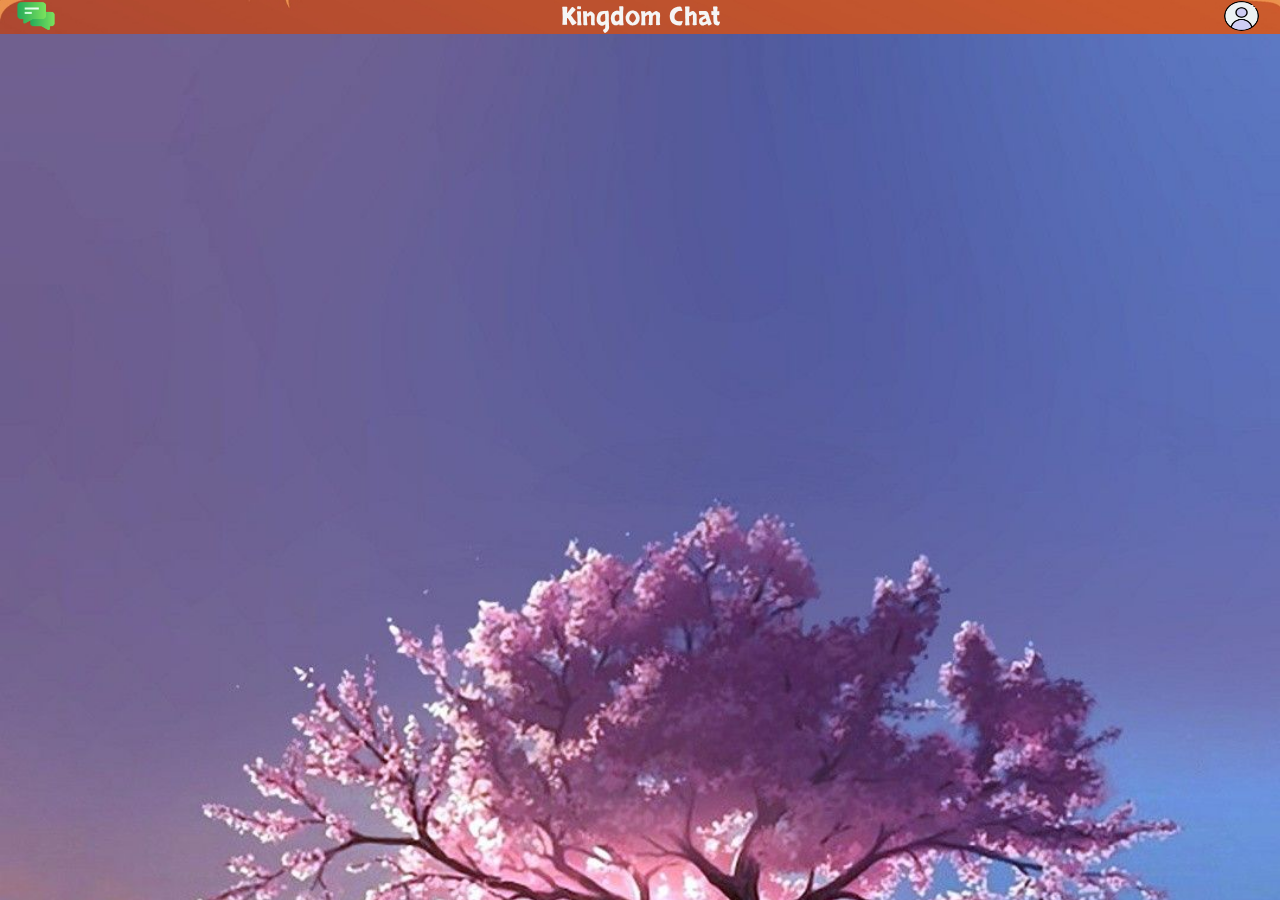
==== commit ee15b717: "Add files via upload" ====
--- a/IndexPc.html
+++ b/IndexPc.html
@@ -797,7 +797,7 @@
     
     setDoc(doc(db, 'Userscoll',user.uid),{
     PhotoUrl: "https://t3.ftcdn.net/jpg/03/46/83/96/360_F_346839683_6nAPzbhpSkIpb8pmAwufkC7c5eD7wYws.jpg",
-    Username: username,
+ Username: username,
 	BackWall: "https://t3.ftcdn.net/jpg/03/46/83/96/360_F_346839683_6nAPzbhpSkIpb8pmAwufkC7c5eD7wYws.jpg",
 	About: "",
 	Work: "",
@@ -882,7 +882,7 @@
     // User is signed in, see docs for a list of available properties
     // https://firebase.google.com/docs/reference/js/firebase.User
     
-    OpenTab(event, 'prom');
+    OpenTab(event, 'rome');
     /*updateProfile(auth.currentUser, {
   photoURL: "Egypt.gif"
 });*/
